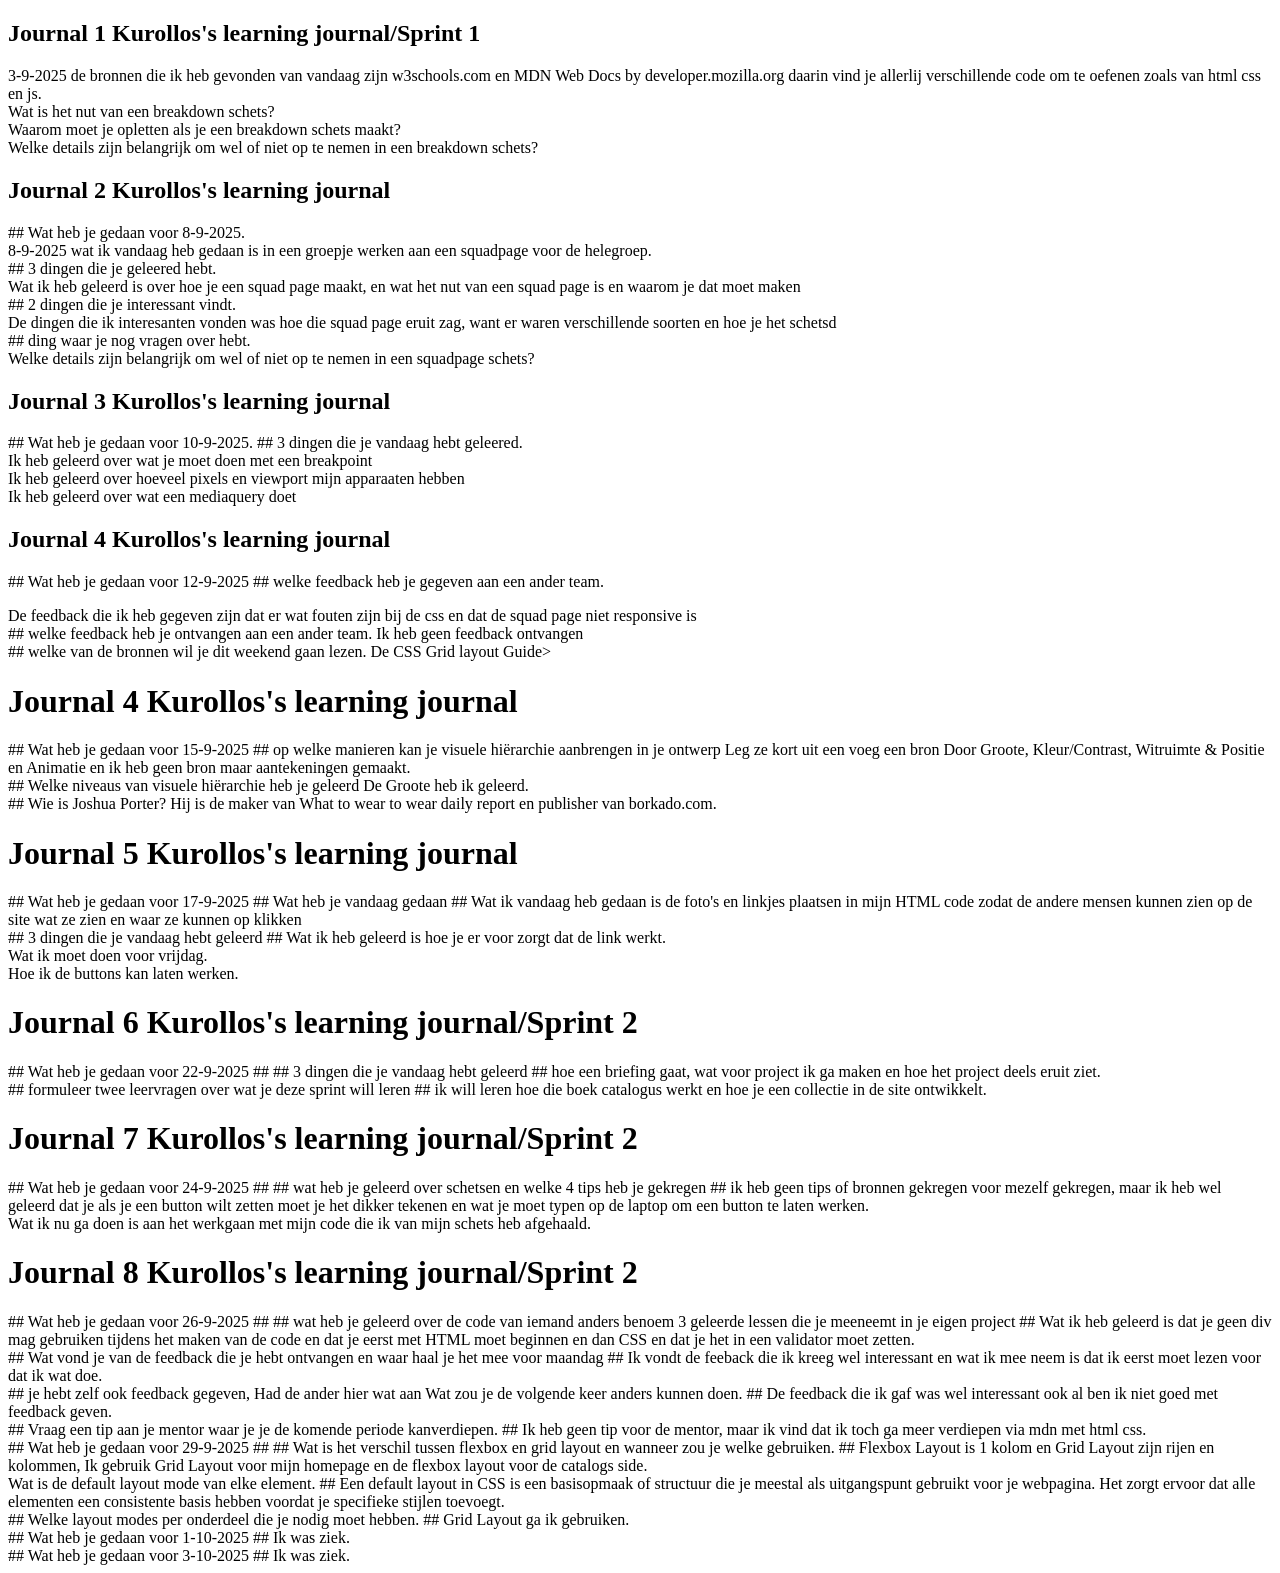
==== docs/index 3-09-2025.html @ 524c2315 "Media query" ====
<!DOCTYPE html>
<html lang="nl">
    <meta charset="UTF-8">
    <meta name="viewport" content="width=device-width, inital-scale=1.0">
    <title>aantekeningen 3-9-2025</title>
    <link rel="stylesheet" href="styles/style.css">
 </head>
 <body>
<article>
<h1>Journal 1 Kurollos's learning journal/Sprint 1</h1> 
</article>3-9-2025 de bronnen die ik heb gevonden van vandaag zijn w3schools.com en MDN Web Docs by developer.mozilla.org daarin vind je allerlij verschillende code om te oefenen zoals van html css en js.
<article>
</article>Wat is het nut van een breakdown schets?<article>
</article>Waarom moet je opletten als je een breakdown schets maakt?<article>
</article>Welke details zijn belangrijk om wel of niet op te nemen in een breakdown schets?<article>
<h1>Journal 2 Kurollos's learning journal </h1> 

## Wat heb je gedaan voor 8-9-2025.
</article>8-9-2025 wat ik vandaag heb gedaan is in een groepje werken aan een squadpage voor de helegroep.
<article>
## 3 dingen die je geleered hebt.
</article>Wat ik heb geleerd is over hoe je een squad page maakt, en wat het nut van een squad page is en waarom je dat moet maken<article>
    
## 2 dingen die je interessant vindt.
</article>De dingen die ik interesanten vonden was hoe die squad page eruit zag, want er waren verschillende soorten en hoe je het schetsd<article>

## ding waar je nog vragen over hebt.
</article>Welke details zijn belangrijk om wel of niet op te nemen in een squadpage schets?<article>

<h1>Journal 3 Kurollos's learning journal </h1> 
## Wat heb je gedaan voor 10-9-2025.

## 3 dingen die je vandaag hebt geleered.

</article>Ik heb geleerd over wat je moet doen met een breakpoint<article>
</article>Ik heb geleerd over hoeveel pixels en viewport mijn apparaaten hebben<article>
</article>Ik heb geleerd over wat een mediaquery doet<article>

<h1>Journal 4 Kurollos's learning journal </h1> 

## Wat heb je gedaan voor 12-9-2025

## welke feedback heb je gegeven aan een ander team.

</article><p></p>De feedback die ik heb gegeven zijn dat er wat fouten zijn bij de css en dat de squad page niet responsive is<article></article>

## welke feedback heb je ontvangen aan een ander team.

</article>Ik heb geen feedback ontvangen<article></article>

## welke van de bronnen wil je dit weekend gaan lezen.

</article>De CSS Grid layout Guide></article>


<h1>Journal 4 Kurollos's learning journal </h1> 

## Wat heb je gedaan voor 15-9-2025

## op welke manieren kan je visuele hiërarchie aanbrengen in je ontwerp Leg ze kort uit een voeg een bron

</article> Door Groote, Kleur/Contrast, Witruimte & Positie en Animatie en ik heb geen bron maar aantekeningen gemaakt.<article></article>

## Welke niveaus van visuele hiërarchie heb je geleerd

</article> De Groote heb ik geleerd.<article></article>

## Wie is Joshua Porter?

</article>Hij is de maker van What to wear to wear daily report en publisher van borkado.com.<article></article>

<h1>Journal 5 Kurollos's learning journal </h1> 

## Wat heb je gedaan voor 17-9-2025

## Wat heb je vandaag gedaan ##

</article>Wat ik vandaag heb gedaan is de foto's en linkjes plaatsen in mijn HTML code zodat de andere mensen kunnen zien op de site wat ze zien en waar ze kunnen op klikken<article></article>

## 3 dingen die je vandaag hebt geleerd ##

</article>Wat ik heb geleerd is hoe je er voor zorgt dat de link werkt.<article></article>

</article>Wat ik moet doen voor vrijdag.<article></article>

</article>Hoe ik de buttons kan laten werken.<article></article>

<h1>Journal 6 Kurollos's learning journal/Sprint 2</h1> 

## Wat heb je gedaan voor 22-9-2025 ##

## 3 dingen die je vandaag hebt geleerd ## 

</article>hoe een briefing gaat, wat voor project ik ga maken en hoe het project deels eruit ziet.<article></article>

## formuleer twee leervragen over wat je deze sprint will leren ## 

</article>ik will leren hoe die boek catalogus werkt en hoe je een collectie in de site ontwikkelt.<article></article>

<h1>Journal 7 Kurollos's learning journal/Sprint 2</h1> 

## Wat heb je gedaan voor 24-9-2025 ##

## wat heb je geleerd over schetsen en welke 4 tips heb je gekregen ##

</article>ik heb geen tips of bronnen gekregen voor mezelf gekregen, maar ik heb wel geleerd dat je als je een button wilt zetten moet je het dikker tekenen en wat je moet typen op de laptop om een button te laten werken.<article></article>

</article>Wat ik nu ga doen is aan het werkgaan met mijn code die ik van mijn schets heb afgehaald.<article></article>

<h1>Journal 8 Kurollos's learning journal/Sprint 2</h1> 

## Wat heb je gedaan voor 26-9-2025 ##

## wat heb je geleerd over de code van iemand anders benoem 3 geleerde lessen die je meeneemt in je eigen project ##

</article>Wat ik heb geleerd is dat je geen div mag gebruiken tijdens het maken van de code en dat je eerst met HTML moet beginnen en dan CSS en dat je het in een validator moet zetten.<article></article>

## Wat vond je van de feedback die je hebt ontvangen en waar haal je het mee voor maandag ##

</article>Ik vondt de feeback die ik kreeg wel interessant en wat ik mee neem is dat ik eerst moet lezen voor dat ik wat doe.<article></article>

## je hebt zelf ook feedback gegeven, Had de ander hier wat aan Wat zou je de volgende keer anders kunnen doen. ##

</article>De feedback die ik gaf was wel interessant ook al ben ik niet goed met feedback geven.<article></article>

## Vraag een tip aan je mentor waar je je de komende periode kanverdiepen. ##

</article>Ik heb geen tip voor de mentor, maar ik vind dat ik toch ga meer verdiepen via mdn met html css.<article></article>

## Wat heb je gedaan voor 29-9-2025 ##

## Wat is het verschil tussen flexbox en grid layout en wanneer zou je welke gebruiken. ##

</article>Flexbox Layout is 1 kolom en Grid Layout zijn rijen en kolommen, Ik gebruik Grid Layout voor mijn homepage en de flexbox layout voor de catalogs side.<article></article>

Wat is de default layout mode van elke element. ##

</article>Een default layout in CSS is een basisopmaak of structuur die je meestal als uitgangspunt gebruikt voor je webpagina. Het zorgt ervoor dat alle elementen een consistente basis hebben voordat je specifieke stijlen toevoegt.<article></article>

## Welke layout modes per onderdeel die je nodig moet hebben. ##

</article>Grid Layout ga ik gebruiken.<article></article>

## Wat heb je gedaan voor 1-10-2025 ##

</article>Ik was ziek.<article></article>

## Wat heb je gedaan voor 3-10-2025 ##

</article>Ik was ziek.<article></article>
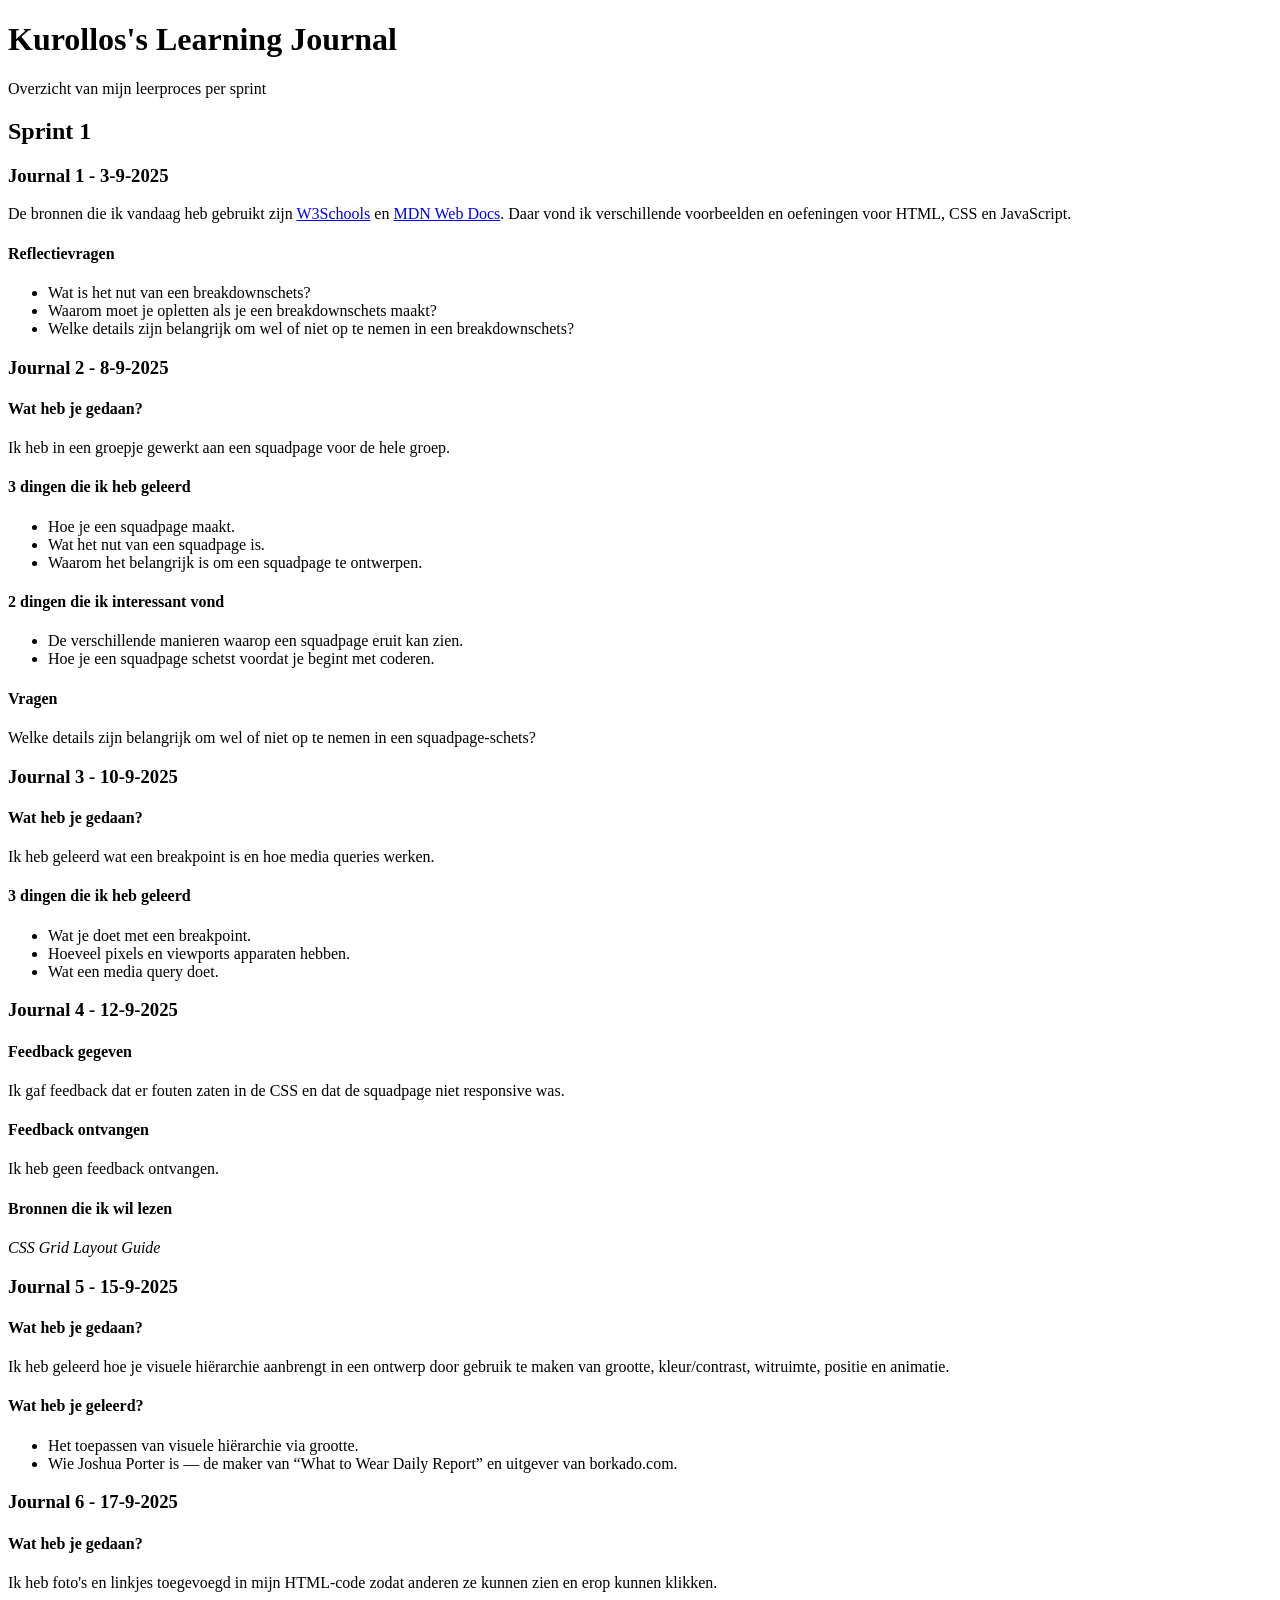
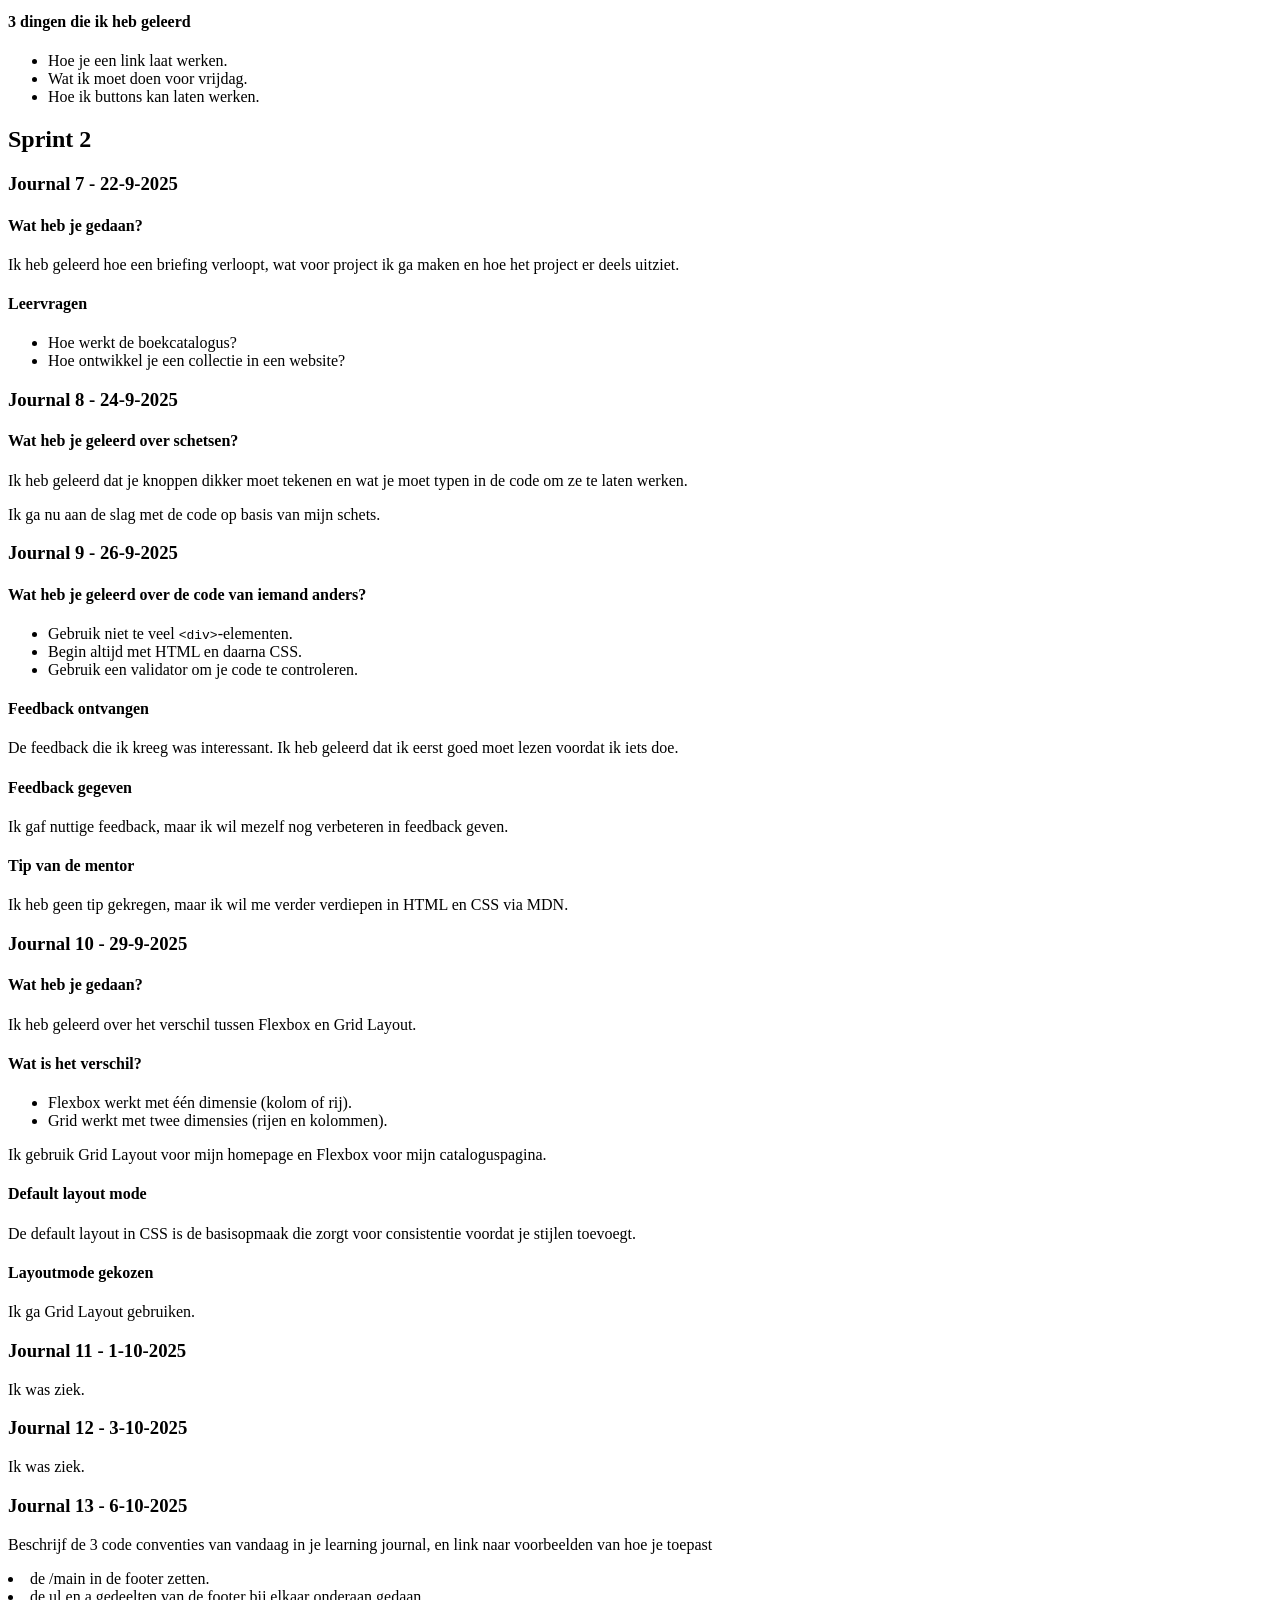
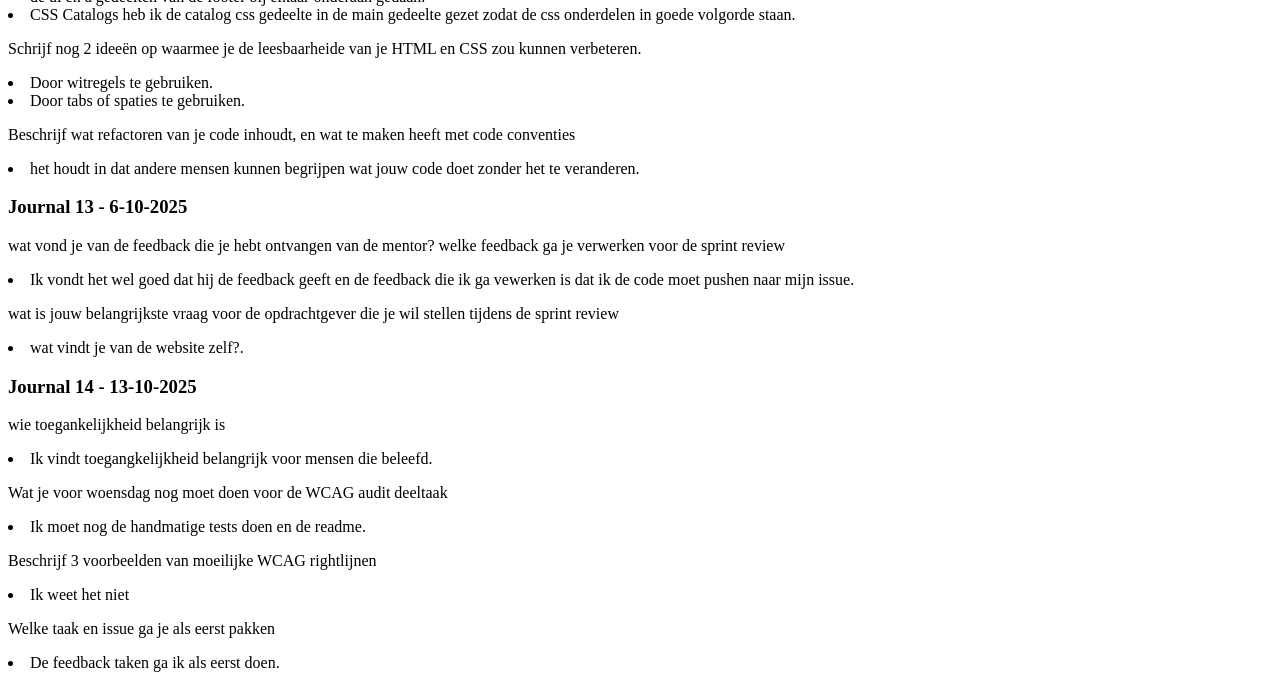
==== commit a88ae071: "afbeeldingen en labels ux.html" ====
--- a/docs/index 3-09-2025.html
+++ b/docs/index 3-09-2025.html
@@ -1,150 +1,221 @@
 <!DOCTYPE html>
 <html lang="nl">
-    <meta charset="UTF-8">
-    <meta name="viewport" content="width=device-width, inital-scale=1.0">
-    <title>aantekeningen 3-9-2025</title>
-    <link rel="stylesheet" href="styles/style.css">
- </head>
- <body>
+<head>
+  <meta charset="UTF-8">
+  <meta name="viewport" content="width=device-width, initial-scale=1.0">
+  <title>Kurollos's Learning Journal</title>
+  <link rel="stylesheet" href="styles/style.css">
+</head>
+<body>
+  <header>
+    <h1>Kurollos's Learning Journal</h1>
+    <p>Overzicht van mijn leerproces per sprint</p>
+  </header>
+
+  <!-- SPRINT 1 -->
+  <section id="sprint-1">
+    <h2>Sprint 1</h2>
+
+    <article>
+      <h3>Journal 1 - 3-9-2025</h3>
+      <p>De bronnen die ik vandaag heb gebruikt zijn <a href="https://www.w3schools.com">W3Schools</a> en <a href="https://developer.mozilla.org">MDN Web Docs</a>. Daar vond ik verschillende voorbeelden en oefeningen voor HTML, CSS en JavaScript.</p>
+
+      <h4>Reflectievragen</h4>
+      <ul>
+        <li>Wat is het nut van een breakdownschets?</li>
+        <li>Waarom moet je opletten als je een breakdownschets maakt?</li>
+        <li>Welke details zijn belangrijk om wel of niet op te nemen in een breakdownschets?</li>
+      </ul>
+    </article>
+
+    <article>
+      <h3>Journal 2 - 8-9-2025</h3>
+      <h4>Wat heb je gedaan?</h4>
+      <p>Ik heb in een groepje gewerkt aan een squadpage voor de hele groep.</p>
+
+      <h4>3 dingen die ik heb geleerd</h4>
+      <ul>
+        <li>Hoe je een squadpage maakt.</li>
+        <li>Wat het nut van een squadpage is.</li>
+        <li>Waarom het belangrijk is om een squadpage te ontwerpen.</li>
+      </ul>
+
+      <h4>2 dingen die ik interessant vond</h4>
+      <ul>
+        <li>De verschillende manieren waarop een squadpage eruit kan zien.</li>
+        <li>Hoe je een squadpage schetst voordat je begint met coderen.</li>
+      </ul>
+
+      <h4>Vragen</h4>
+      <p>Welke details zijn belangrijk om wel of niet op te nemen in een squadpage-schets?</p>
+    </article>
+
+    <article>
+      <h3>Journal 3 - 10-9-2025</h3>
+      <h4>Wat heb je gedaan?</h4>
+      <p>Ik heb geleerd wat een breakpoint is en hoe media queries werken.</p>
+
+      <h4>3 dingen die ik heb geleerd</h4>
+      <ul>
+        <li>Wat je doet met een breakpoint.</li>
+        <li>Hoeveel pixels en viewports apparaten hebben.</li>
+        <li>Wat een media query doet.</li>
+      </ul>
+    </article>
+
+    <article>
+      <h3>Journal 4 - 12-9-2025</h3>
+      <h4>Feedback gegeven</h4>
+      <p>Ik gaf feedback dat er fouten zaten in de CSS en dat de squadpage niet responsive was.</p>
+
+      <h4>Feedback ontvangen</h4>
+      <p>Ik heb geen feedback ontvangen.</p>
+
+      <h4>Bronnen die ik wil lezen</h4>
+      <p><em>CSS Grid Layout Guide</em></p>
+    </article>
+
+    <article>
+      <h3>Journal 5 - 15-9-2025</h3>
+      <h4>Wat heb je gedaan?</h4>
+      <p>Ik heb geleerd hoe je visuele hiërarchie aanbrengt in een ontwerp door gebruik te maken van grootte, kleur/contrast, witruimte, positie en animatie.</p>
+
+      <h4>Wat heb je geleerd?</h4>
+      <ul>
+        <li>Het toepassen van visuele hiërarchie via grootte.</li>
+        <li>Wie Joshua Porter is — de maker van “What to Wear Daily Report” en uitgever van borkado.com.</li>
+      </ul>
+    </article>
+
+    <article>
+      <h3>Journal 6 - 17-9-2025</h3>
+      <h4>Wat heb je gedaan?</h4>
+      <p>Ik heb foto's en linkjes toegevoegd in mijn HTML-code zodat anderen ze kunnen zien en erop kunnen klikken.</p>
+
+      <h4>3 dingen die ik heb geleerd</h4>
+      <ul>
+        <li>Hoe je een link laat werken.</li>
+        <li>Wat ik moet doen voor vrijdag.</li>
+        <li>Hoe ik buttons kan laten werken.</li>
+      </ul>
+    </article>
+  </section>
+
+  <!-- SPRINT 2 -->
+    <h2>Sprint 2</h2>
+
+    <article>
+      <h3>Journal 7 - 22-9-2025</h3>
+      <h4>Wat heb je gedaan?</h4>
+      <p>Ik heb geleerd hoe een briefing verloopt, wat voor project ik ga maken en hoe het project er deels uitziet.</p>
+
+      <h4>Leervragen</h4>
+      <ul>
+        <li>Hoe werkt de boekcatalogus?</li>
+        <li>Hoe ontwikkel je een collectie in een website?</li>
+      </ul>
+    </article>
+
+    <article>
+      <h3>Journal 8 - 24-9-2025</h3>
+      <h4>Wat heb je geleerd over schetsen?</h4>
+      <p>Ik heb geleerd dat je knoppen dikker moet tekenen en wat je moet typen in de code om ze te laten werken.</p>
+      <p>Ik ga nu aan de slag met de code op basis van mijn schets.</p>
+    </article>
+
+    <article>
+      <h3>Journal 9 - 26-9-2025</h3>
+      <h4>Wat heb je geleerd over de code van iemand anders?</h4>
+      <ul>
+        <li>Gebruik niet te veel <code>&lt;div&gt;</code>-elementen.</li>
+        <li>Begin altijd met HTML en daarna CSS.</li>
+        <li>Gebruik een validator om je code te controleren.</li>
+      </ul>
+
+      <h4>Feedback ontvangen</h4>
+      <p>De feedback die ik kreeg was interessant. Ik heb geleerd dat ik eerst goed moet lezen voordat ik iets doe.</p>
+
+      <h4>Feedback gegeven</h4>
+      <p>Ik gaf nuttige feedback, maar ik wil mezelf nog verbeteren in feedback geven.</p>
+
+      <h4>Tip van de mentor</h4>
+      <p>Ik heb geen tip gekregen, maar ik wil me verder verdiepen in HTML en CSS via MDN.</p>
+    </article>
+
+    <article>
+      <h3>Journal 10 - 29-9-2025</h3>
+      <h4>Wat heb je gedaan?</h4>
+      <p>Ik heb geleerd over het verschil tussen Flexbox en Grid Layout.</p>
+
+      <h4>Wat is het verschil?</h4>
+      <ul>
+        <li>Flexbox werkt met één dimensie (kolom of rij).</li>
+        <li>Grid werkt met twee dimensies (rijen en kolommen).</li>
+      </ul>
+
+      <p>Ik gebruik Grid Layout voor mijn homepage en Flexbox voor mijn cataloguspagina.</p>
+
+      <h4>Default layout mode</h4>
+      <p>De default layout in CSS is de basisopmaak die zorgt voor consistentie voordat je stijlen toevoegt.</p>
+
+      <h4>Layoutmode gekozen</h4>
+      <p>Ik ga Grid Layout gebruiken.</p>
+    </article>
+
+    <article>
+      <h3>Journal 11 - 1-10-2025</h3>
+      <p>Ik was ziek.</p>
+    </article>
+
+    <article>
+      <h3>Journal 12 - 3-10-2025</h3>
+      <p>Ik was ziek.</p>
+    </article>
+
+  <article>
+    <h3>Journal 13 - 6-10-2025</h3>
+    <p>Beschrijf de 3 code conventies van vandaag in je learning journal, en link naar voorbeelden van hoe je toepast</p>
+    <p>
+        <li>de /main in de footer zetten.</li>
+        <li>de ul en a gedeelten van de footer bij elkaar onderaan gedaan.</li>
+        <li>CSS Catalogs heb ik de catalog css gedeelte in de main gedeelte gezet zodat de css onderdelen in goede volgorde staan.</li>
+      </ul>
+
+    <p>Schrijf nog 2 ideeën op waarmee je de leesbaarheide van je HTML en CSS zou kunnen verbeteren.</p>
+    <p>
+       <li>Door witregels te gebruiken.</li>
+       <li>Door tabs of spaties te gebruiken.</li>
+
+    <p>Beschrijf wat refactoren van je code inhoudt, en wat te maken heeft met code conventies</p>
+        <li>het houdt in dat andere mensen kunnen begrijpen wat jouw code doet zonder het te veranderen.</li>
+  </article>
+
 <article>
-<h1>Journal 1 Kurollos's learning journal/Sprint 1</h1> 
-</article>3-9-2025 de bronnen die ik heb gevonden van vandaag zijn w3schools.com en MDN Web Docs by developer.mozilla.org daarin vind je allerlij verschillende code om te oefenen zoals van html css en js.
+    <h3>Journal 13 - 6-10-2025</h3>
+    <p>wat vond je van de feedback die je hebt ontvangen van de mentor? welke feedback ga je verwerken voor de sprint review</p>
+        <li> Ik vondt het wel goed dat hij de feedback geeft en de feedback die ik ga vewerken is dat ik de code moet pushen naar mijn issue.</li>
+
+    <p>wat is jouw belangrijkste vraag voor de opdrachtgever die je wil stellen tijdens de sprint review</p>
+       <li>wat vindt je van de website zelf?.</li>
+    </p>
+
+</article>
+
 <article>
-</article>Wat is het nut van een breakdown schets?<article>
-</article>Waarom moet je opletten als je een breakdown schets maakt?<article>
-</article>Welke details zijn belangrijk om wel of niet op te nemen in een breakdown schets?<article>
-<h1>Journal 2 Kurollos's learning journal </h1> 
-
-## Wat heb je gedaan voor 8-9-2025.
-</article>8-9-2025 wat ik vandaag heb gedaan is in een groepje werken aan een squadpage voor de helegroep.
-<article>
-## 3 dingen die je geleered hebt.
-</article>Wat ik heb geleerd is over hoe je een squad page maakt, en wat het nut van een squad page is en waarom je dat moet maken<article>
+    <h3>Journal 14 - 13-10-2025</h3>
+    <p>wie toegankelijkheid belangrijk is</p>
+        <li> Ik vindt toegangkelijkheid belangrijk voor mensen die beleefd.</li>
+
+    <p>Wat je voor woensdag nog moet doen voor de WCAG audit deeltaak</p>
+       <li>Ik moet nog de handmatige tests doen en de readme.</li>
+    </p>
+
+    <p>Beschrijf 3 voorbeelden van moeilijke WCAG rightlijnen</p>
+        <li> Ik weet het niet</li>
+
     
-## 2 dingen die je interessant vindt.
-</article>De dingen die ik interesanten vonden was hoe die squad page eruit zag, want er waren verschillende soorten en hoe je het schetsd<article>
-
-## ding waar je nog vragen over hebt.
-</article>Welke details zijn belangrijk om wel of niet op te nemen in een squadpage schets?<article>
-
-<h1>Journal 3 Kurollos's learning journal </h1> 
-## Wat heb je gedaan voor 10-9-2025.
-
-## 3 dingen die je vandaag hebt geleered.
-
-</article>Ik heb geleerd over wat je moet doen met een breakpoint<article>
-</article>Ik heb geleerd over hoeveel pixels en viewport mijn apparaaten hebben<article>
-</article>Ik heb geleerd over wat een mediaquery doet<article>
-
-<h1>Journal 4 Kurollos's learning journal </h1> 
-
-## Wat heb je gedaan voor 12-9-2025
-
-## welke feedback heb je gegeven aan een ander team.
-
-</article><p></p>De feedback die ik heb gegeven zijn dat er wat fouten zijn bij de css en dat de squad page niet responsive is<article></article>
-
-## welke feedback heb je ontvangen aan een ander team.
-
-</article>Ik heb geen feedback ontvangen<article></article>
-
-## welke van de bronnen wil je dit weekend gaan lezen.
-
-</article>De CSS Grid layout Guide></article>
-
-
-<h1>Journal 4 Kurollos's learning journal </h1> 
-
-## Wat heb je gedaan voor 15-9-2025
-
-## op welke manieren kan je visuele hiërarchie aanbrengen in je ontwerp Leg ze kort uit een voeg een bron
-
-</article> Door Groote, Kleur/Contrast, Witruimte & Positie en Animatie en ik heb geen bron maar aantekeningen gemaakt.<article></article>
-
-## Welke niveaus van visuele hiërarchie heb je geleerd
-
-</article> De Groote heb ik geleerd.<article></article>
-
-## Wie is Joshua Porter?
-
-</article>Hij is de maker van What to wear to wear daily report en publisher van borkado.com.<article></article>
-
-<h1>Journal 5 Kurollos's learning journal </h1> 
-
-## Wat heb je gedaan voor 17-9-2025
-
-## Wat heb je vandaag gedaan ##
-
-</article>Wat ik vandaag heb gedaan is de foto's en linkjes plaatsen in mijn HTML code zodat de andere mensen kunnen zien op de site wat ze zien en waar ze kunnen op klikken<article></article>
-
-## 3 dingen die je vandaag hebt geleerd ##
-
-</article>Wat ik heb geleerd is hoe je er voor zorgt dat de link werkt.<article></article>
-
-</article>Wat ik moet doen voor vrijdag.<article></article>
-
-</article>Hoe ik de buttons kan laten werken.<article></article>
-
-<h1>Journal 6 Kurollos's learning journal/Sprint 2</h1> 
-
-## Wat heb je gedaan voor 22-9-2025 ##
-
-## 3 dingen die je vandaag hebt geleerd ## 
-
-</article>hoe een briefing gaat, wat voor project ik ga maken en hoe het project deels eruit ziet.<article></article>
-
-## formuleer twee leervragen over wat je deze sprint will leren ## 
-
-</article>ik will leren hoe die boek catalogus werkt en hoe je een collectie in de site ontwikkelt.<article></article>
-
-<h1>Journal 7 Kurollos's learning journal/Sprint 2</h1> 
-
-## Wat heb je gedaan voor 24-9-2025 ##
-
-## wat heb je geleerd over schetsen en welke 4 tips heb je gekregen ##
-
-</article>ik heb geen tips of bronnen gekregen voor mezelf gekregen, maar ik heb wel geleerd dat je als je een button wilt zetten moet je het dikker tekenen en wat je moet typen op de laptop om een button te laten werken.<article></article>
-
-</article>Wat ik nu ga doen is aan het werkgaan met mijn code die ik van mijn schets heb afgehaald.<article></article>
-
-<h1>Journal 8 Kurollos's learning journal/Sprint 2</h1> 
-
-## Wat heb je gedaan voor 26-9-2025 ##
-
-## wat heb je geleerd over de code van iemand anders benoem 3 geleerde lessen die je meeneemt in je eigen project ##
-
-</article>Wat ik heb geleerd is dat je geen div mag gebruiken tijdens het maken van de code en dat je eerst met HTML moet beginnen en dan CSS en dat je het in een validator moet zetten.<article></article>
-
-## Wat vond je van de feedback die je hebt ontvangen en waar haal je het mee voor maandag ##
-
-</article>Ik vondt de feeback die ik kreeg wel interessant en wat ik mee neem is dat ik eerst moet lezen voor dat ik wat doe.<article></article>
-
-## je hebt zelf ook feedback gegeven, Had de ander hier wat aan Wat zou je de volgende keer anders kunnen doen. ##
-
-</article>De feedback die ik gaf was wel interessant ook al ben ik niet goed met feedback geven.<article></article>
-
-## Vraag een tip aan je mentor waar je je de komende periode kanverdiepen. ##
-
-</article>Ik heb geen tip voor de mentor, maar ik vind dat ik toch ga meer verdiepen via mdn met html css.<article></article>
-
-## Wat heb je gedaan voor 29-9-2025 ##
-
-## Wat is het verschil tussen flexbox en grid layout en wanneer zou je welke gebruiken. ##
-
-</article>Flexbox Layout is 1 kolom en Grid Layout zijn rijen en kolommen, Ik gebruik Grid Layout voor mijn homepage en de flexbox layout voor de catalogs side.<article></article>
-
-Wat is de default layout mode van elke element. ##
-
-</article>Een default layout in CSS is een basisopmaak of structuur die je meestal als uitgangspunt gebruikt voor je webpagina. Het zorgt ervoor dat alle elementen een consistente basis hebben voordat je specifieke stijlen toevoegt.<article></article>
-
-## Welke layout modes per onderdeel die je nodig moet hebben. ##
-
-</article>Grid Layout ga ik gebruiken.<article></article>
-
-## Wat heb je gedaan voor 1-10-2025 ##
-
-</article>Ik was ziek.<article></article>
-
-## Wat heb je gedaan voor 3-10-2025 ##
-
-</article>Ik was ziek.<article></article>
+    <p>Welke taak en issue ga je als eerst pakken</p>
+       <li>De feedback taken ga ik als eerst doen.</li>
+    </p>
+
+</article>
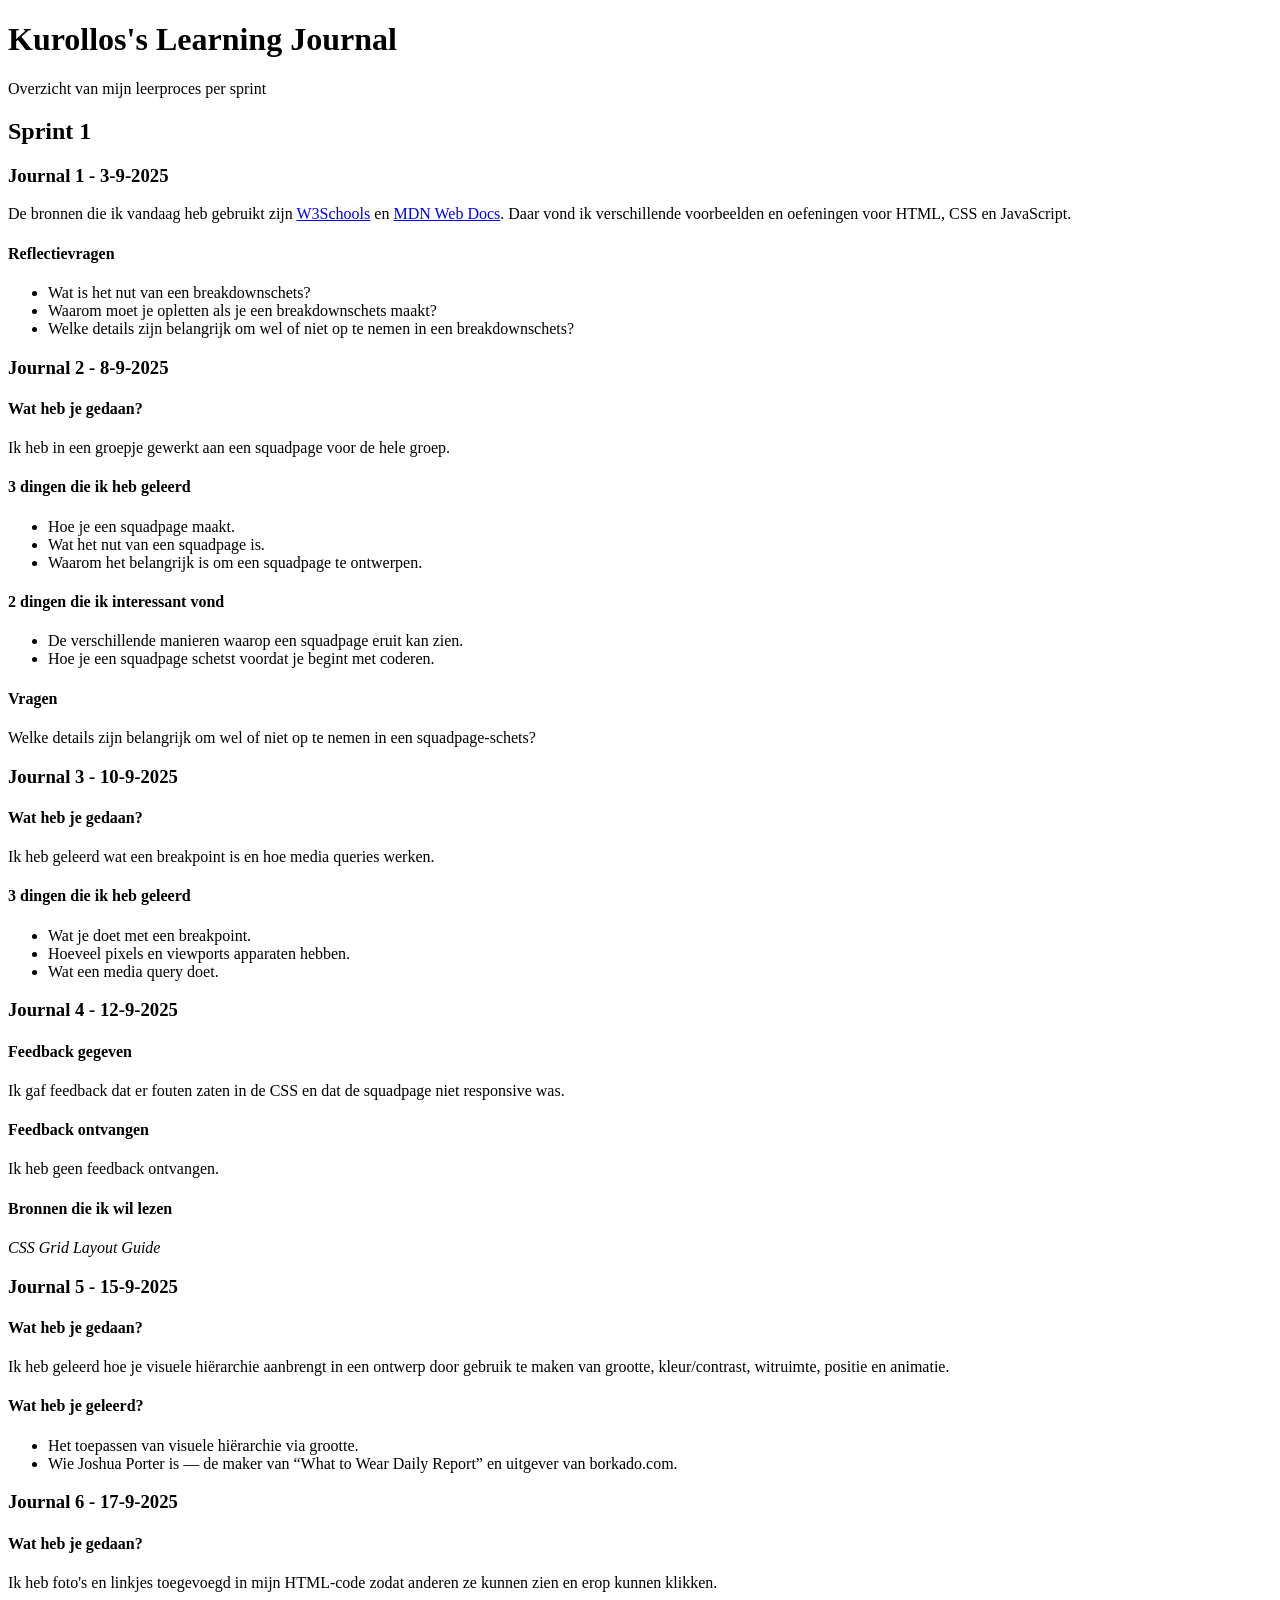
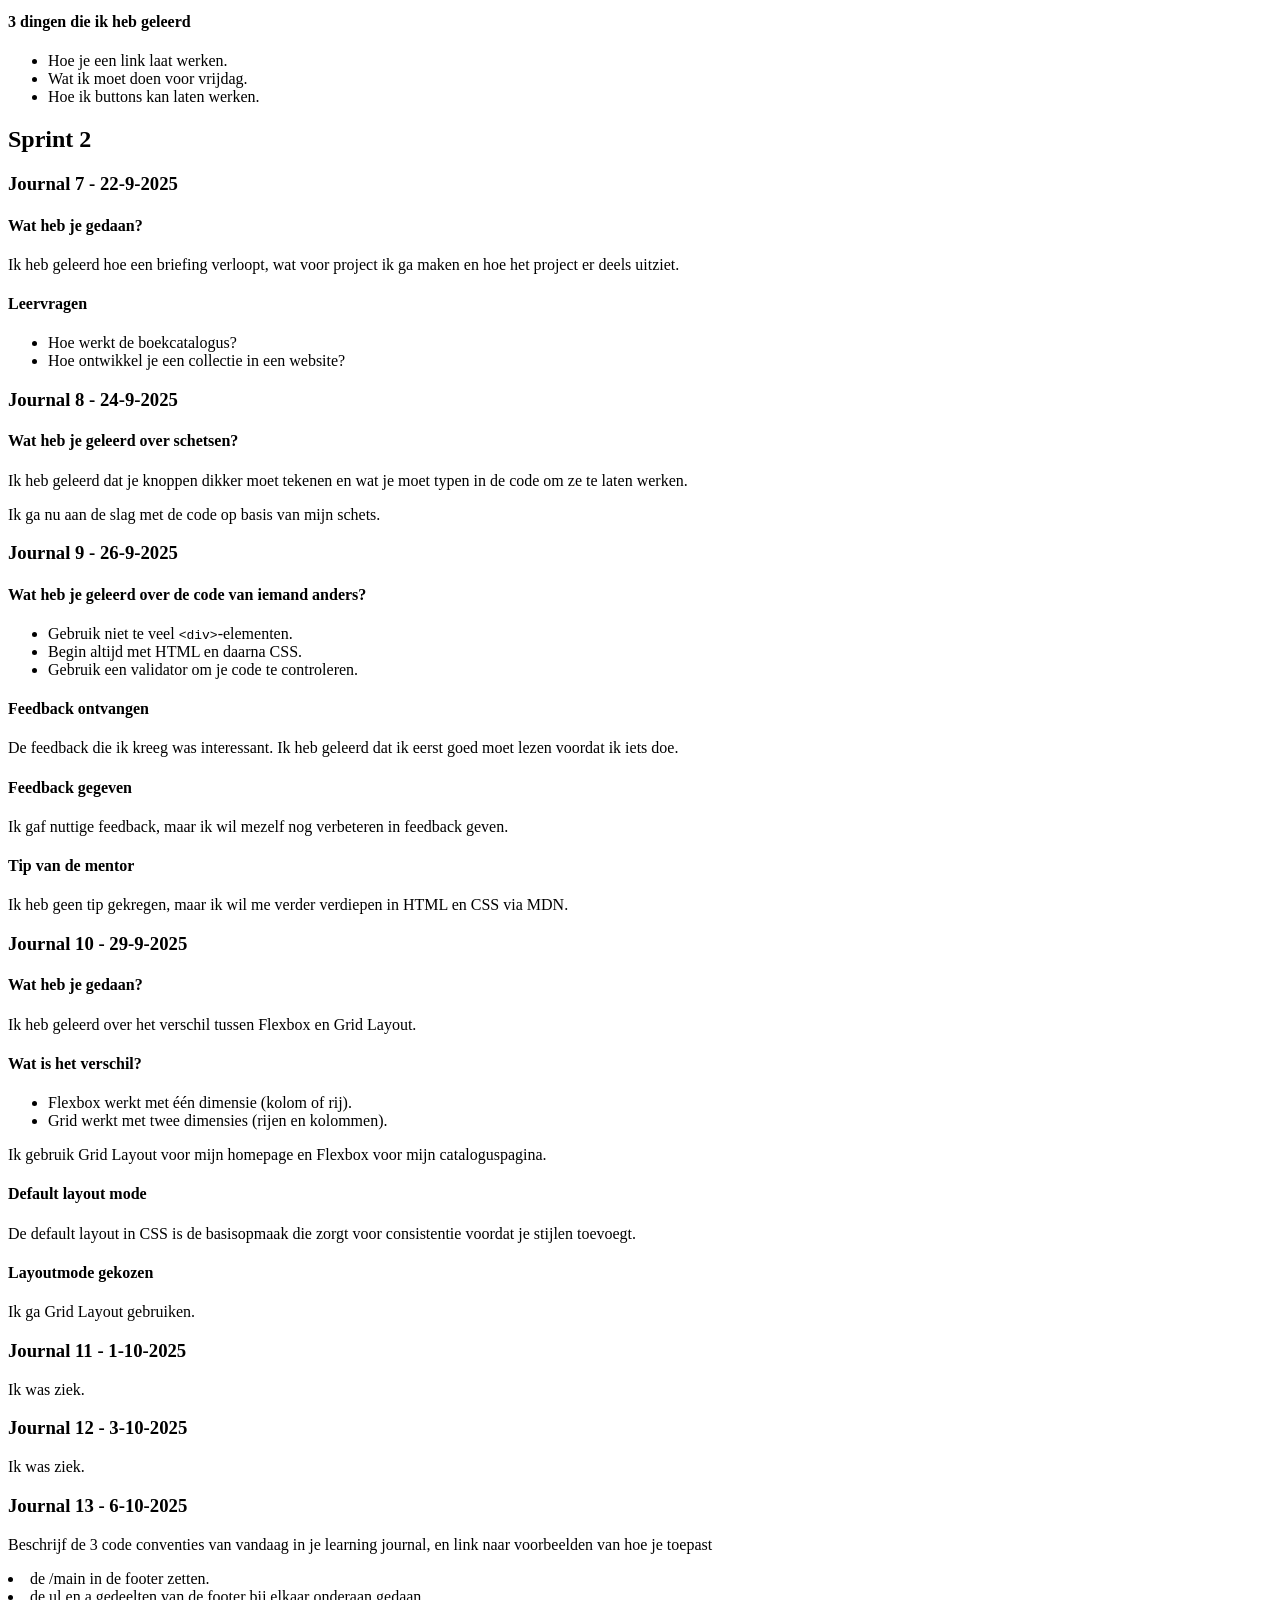
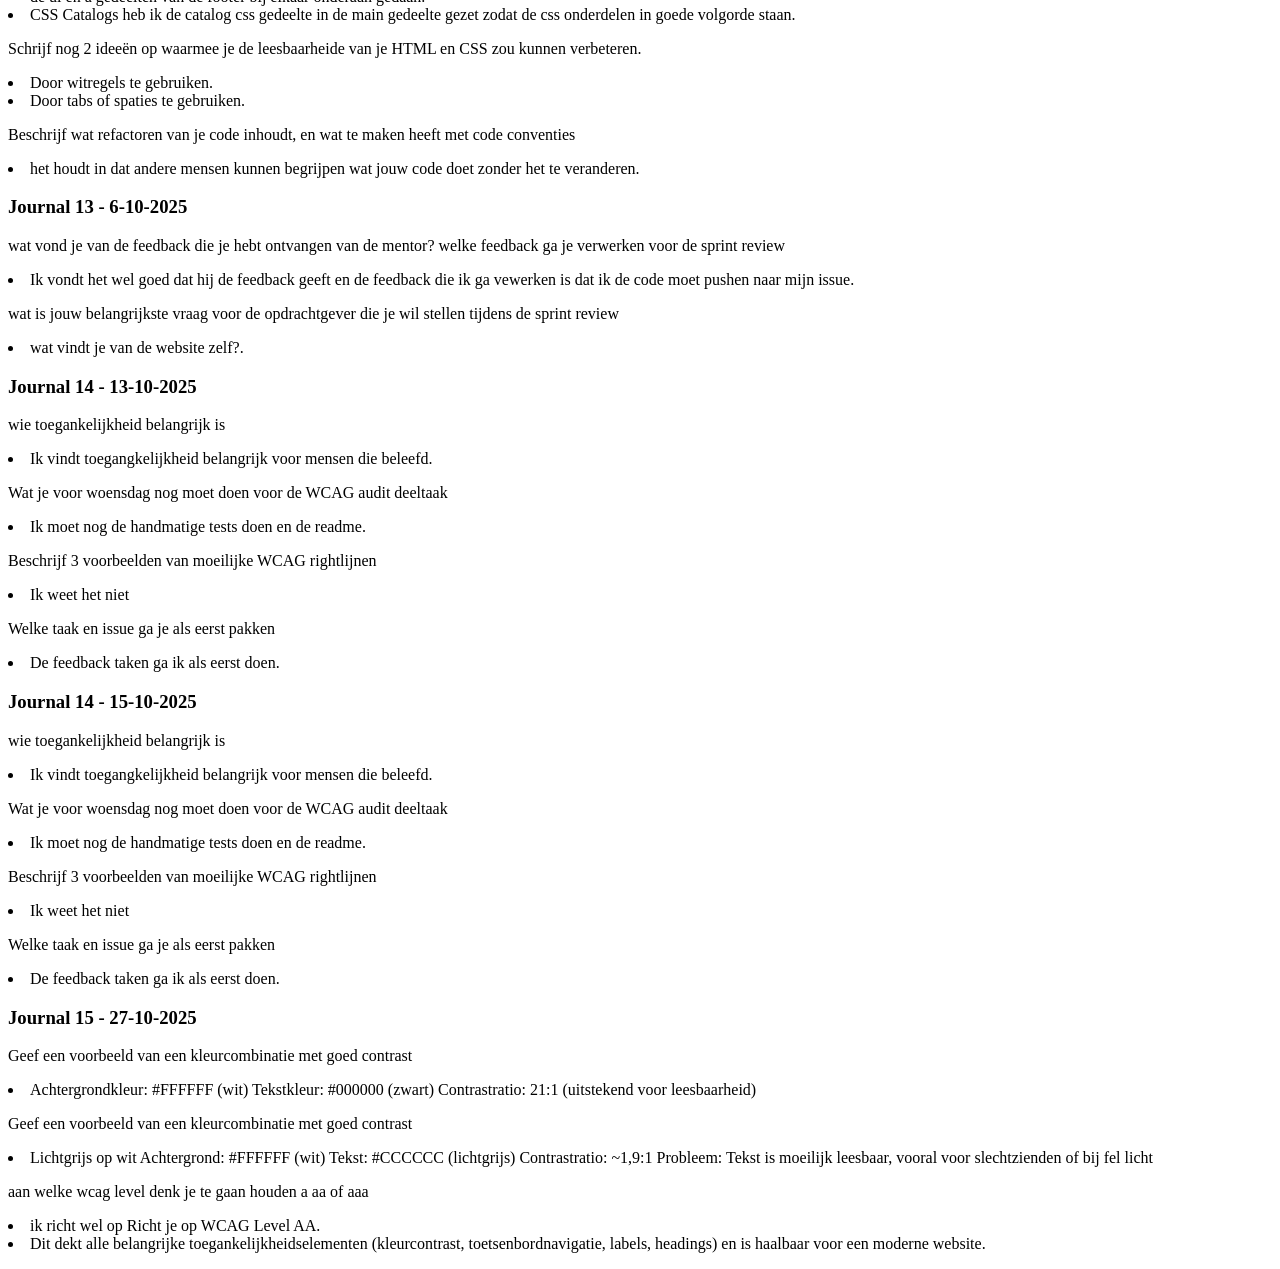
==== commit 921d2f9c: "nieuwe details erbij" ====
--- a/docs/index 3-09-2025.html
+++ b/docs/index 3-09-2025.html
@@ -219,3 +219,42 @@
     </p>
 
 </article>
+
+<article>
+    <h3>Journal 14 - 15-10-2025</h3>
+    <p>wie toegankelijkheid belangrijk is</p>
+        <li> Ik vindt toegangkelijkheid belangrijk voor mensen die beleefd.</li>
+
+    <p>Wat je voor woensdag nog moet doen voor de WCAG audit deeltaak</p>
+       <li>Ik moet nog de handmatige tests doen en de readme.</li>
+    </p>
+
+    <p>Beschrijf 3 voorbeelden van moeilijke WCAG rightlijnen</p>
+        <li> Ik weet het niet</li>
+
+    
+    <p>Welke taak en issue ga je als eerst pakken</p>
+       <li>De feedback taken ga ik als eerst doen.</li>
+    </p>
+
+</article>
+
+<h3>Journal 15 - 27-10-2025</h3>
+    <p>Geef een voorbeeld van een kleurcombinatie met goed contrast</p>
+        <li> Achtergrondkleur: #FFFFFF (wit)
+             Tekstkleur: #000000 (zwart)
+            Contrastratio: 21:1  (uitstekend voor leesbaarheid)</li>
+
+    <p>Geef een voorbeeld van een kleurcombinatie met goed contrast</p>
+       <li>Lichtgrijs op wit
+       Achtergrond: #FFFFFF (wit)
+       Tekst: #CCCCCC (lichtgrijs)
+       Contrastratio: ~1,9:1 
+       Probleem: Tekst is moeilijk leesbaar, vooral voor slechtzienden of bij fel licht</li>
+    </p>
+
+    <p>aan welke wcag level denk je te gaan houden a aa of aaa</p>
+        <li> ik richt wel op Richt je op WCAG Level AA.
+        <li>Dit dekt alle belangrijke toegankelijkheidselementen (kleurcontrast, toetsenbordnavigatie, labels, headings) en is haalbaar voor een moderne website.</li>
+  </p>
+
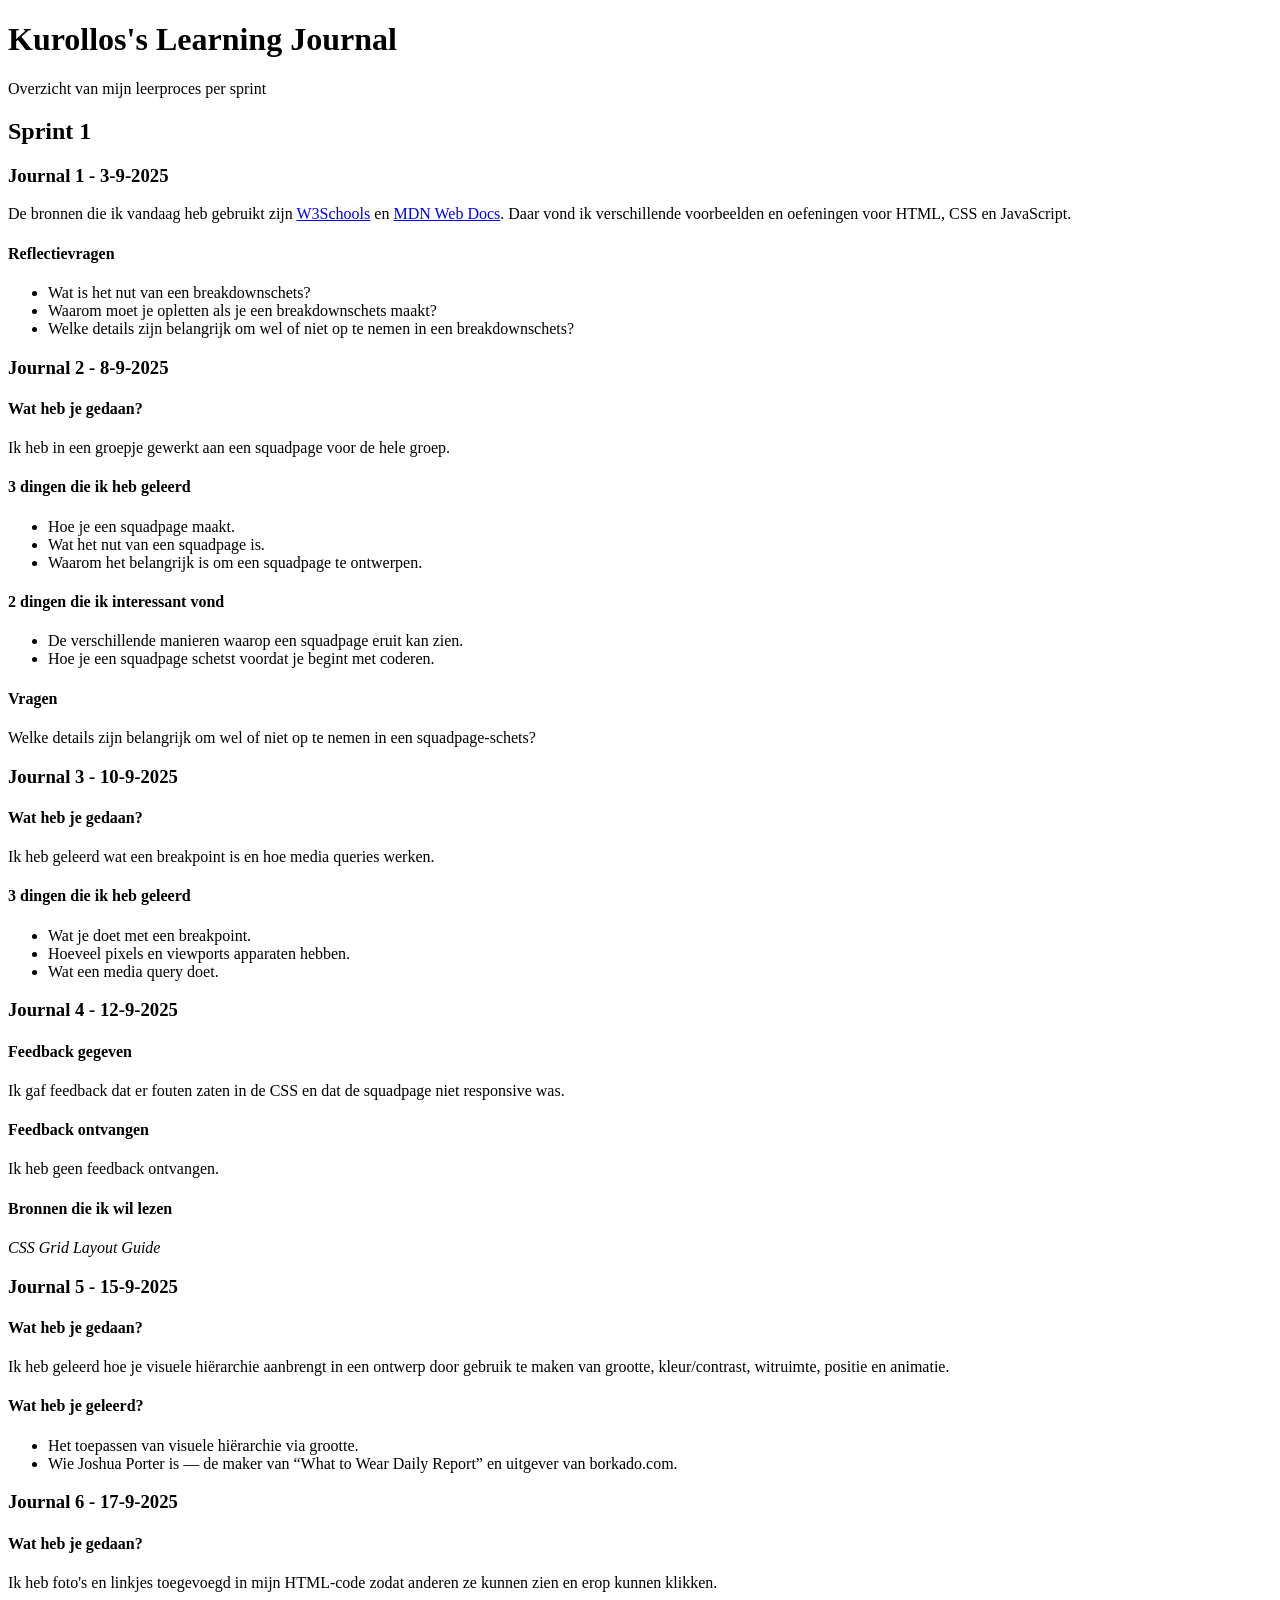
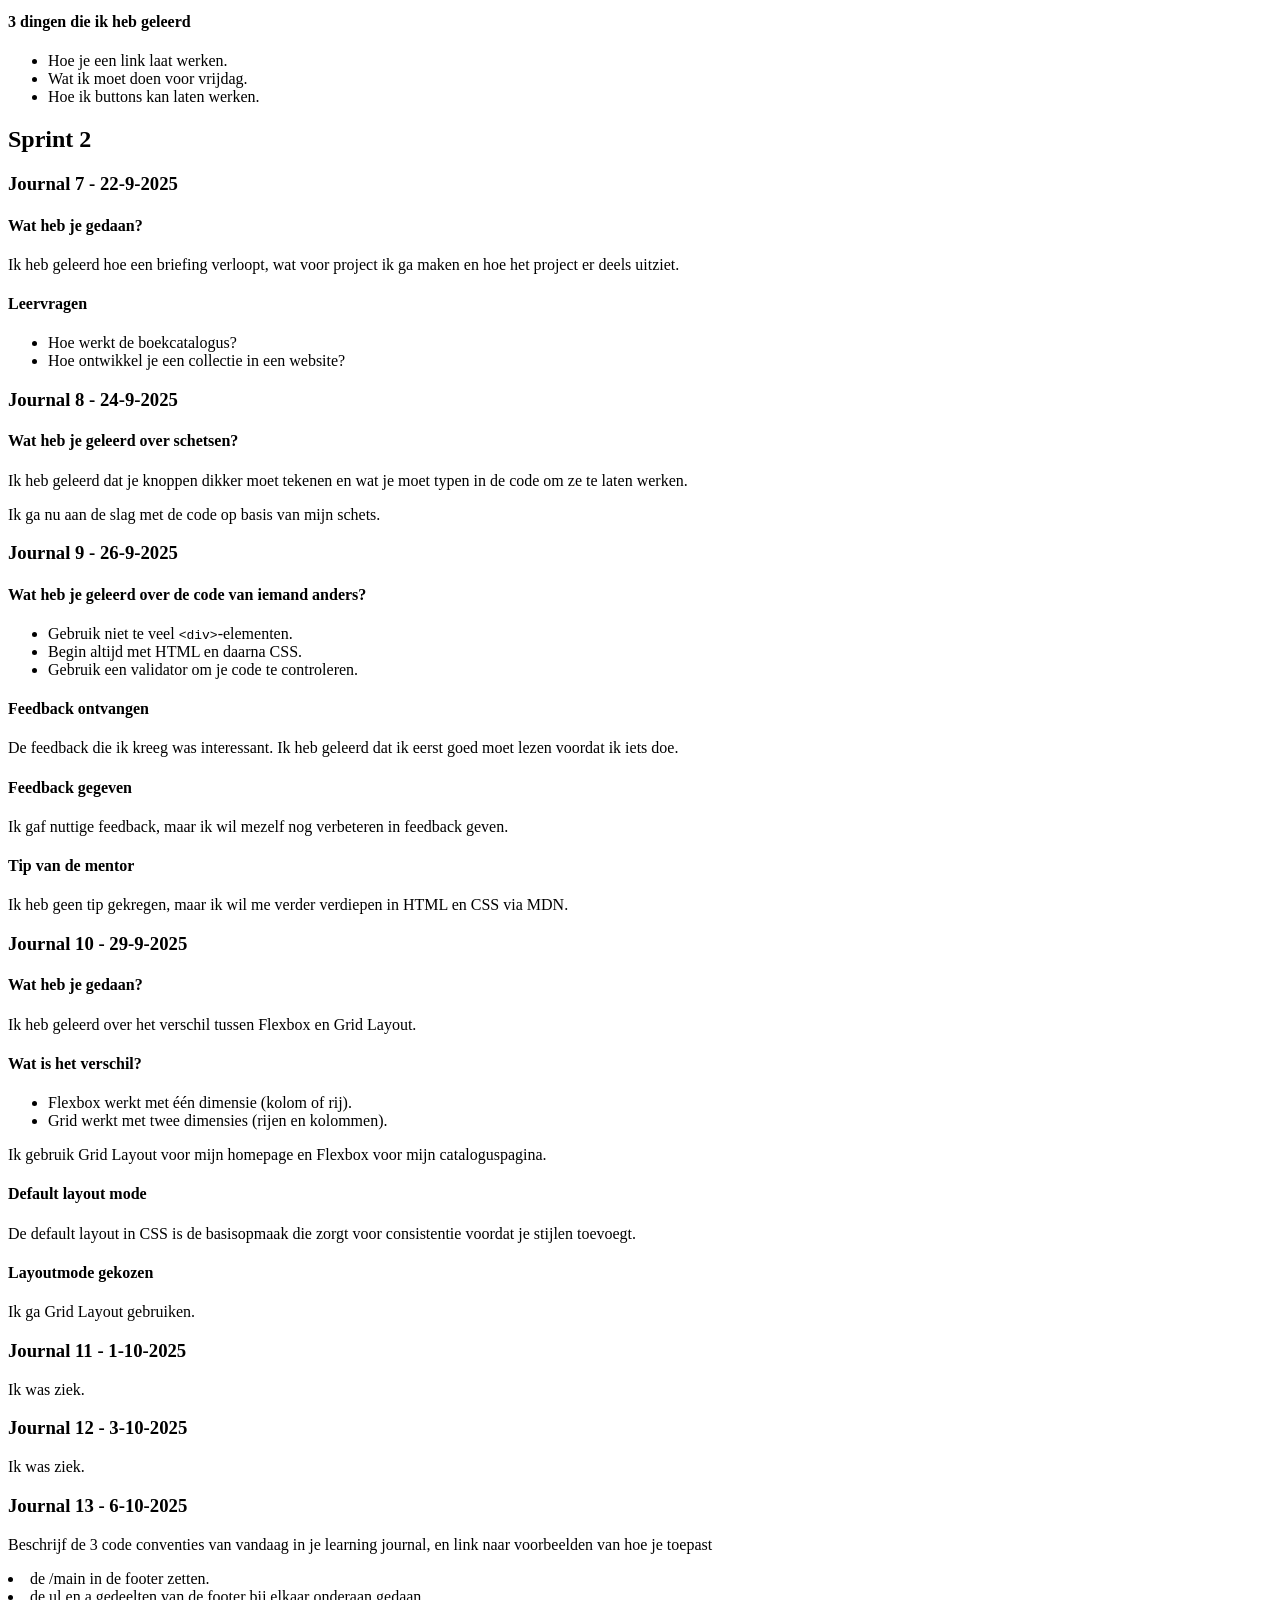
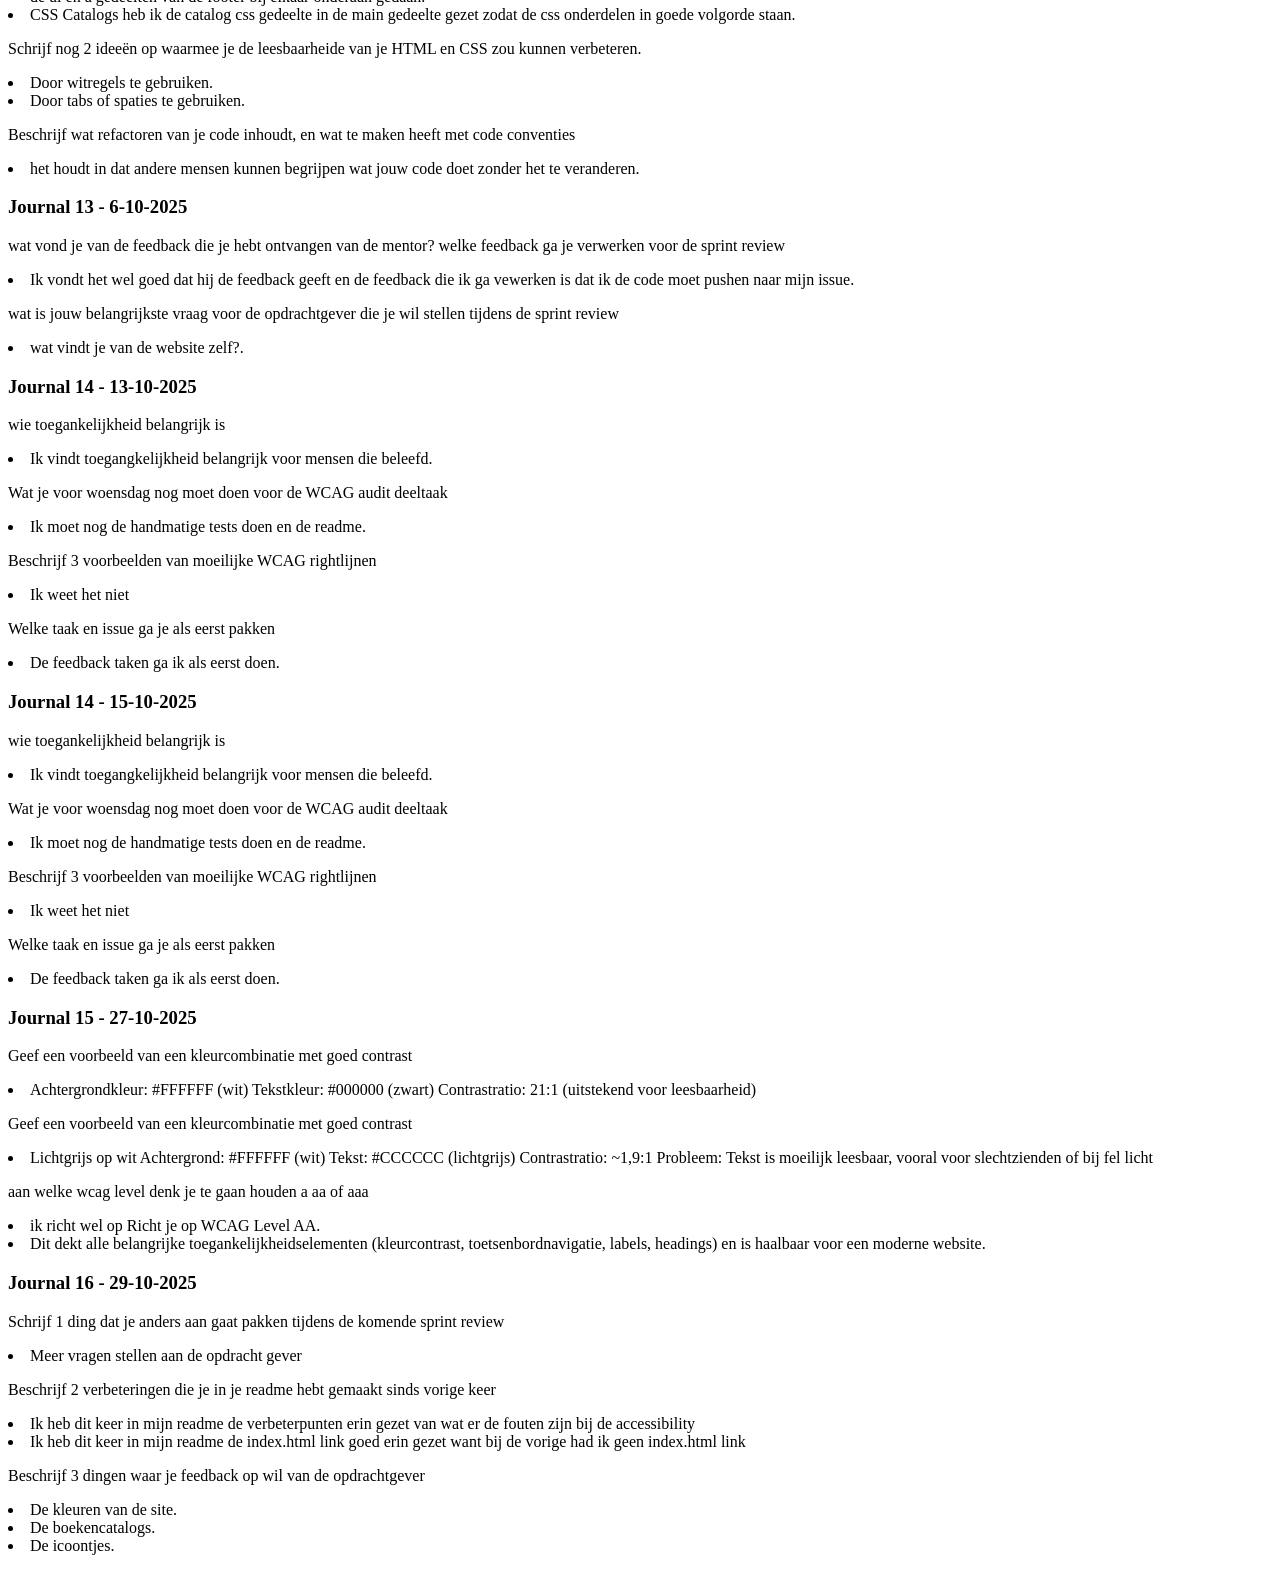
==== commit 7a181e36: "Nieuwe toevoegingen voor mijn i love web" ====
--- a/docs/index 3-09-2025.html
+++ b/docs/index 3-09-2025.html
@@ -239,6 +239,8 @@
 
 </article>
 
+
+<article>
 <h3>Journal 15 - 27-10-2025</h3>
     <p>Geef een voorbeeld van een kleurcombinatie met goed contrast</p>
         <li> Achtergrondkleur: #FFFFFF (wit)
@@ -257,4 +259,21 @@
         <li> ik richt wel op Richt je op WCAG Level AA.
         <li>Dit dekt alle belangrijke toegankelijkheidselementen (kleurcontrast, toetsenbordnavigatie, labels, headings) en is haalbaar voor een moderne website.</li>
   </p>
-
+</article>
+
+<article>
+<h3>Journal 16 - 29-10-2025</h3>
+    <p>Schrijf 1 ding dat je anders aan gaat pakken tijdens de komende sprint review</p>
+        <li>Meer vragen stellen aan de opdracht gever </li>
+
+    <p>Beschrijf 2 verbeteringen die je in je readme hebt gemaakt sinds vorige keer</p>
+       <li>Ik heb dit keer in mijn readme de verbeterpunten erin gezet van wat er de fouten zijn bij de accessibility</li>
+       <li>Ik heb dit keer in mijn readme de index.html link goed erin gezet want bij de vorige had ik geen index.html link</li>
+    </p>
+
+    <p>Beschrijf 3 dingen waar je feedback op wil van de opdrachtgever</p>
+        <li>De kleuren van de site.</li>
+        <li>De boekencatalogs.</li>
+        <li>De icoontjes.</li>
+  </p>
+  </article>
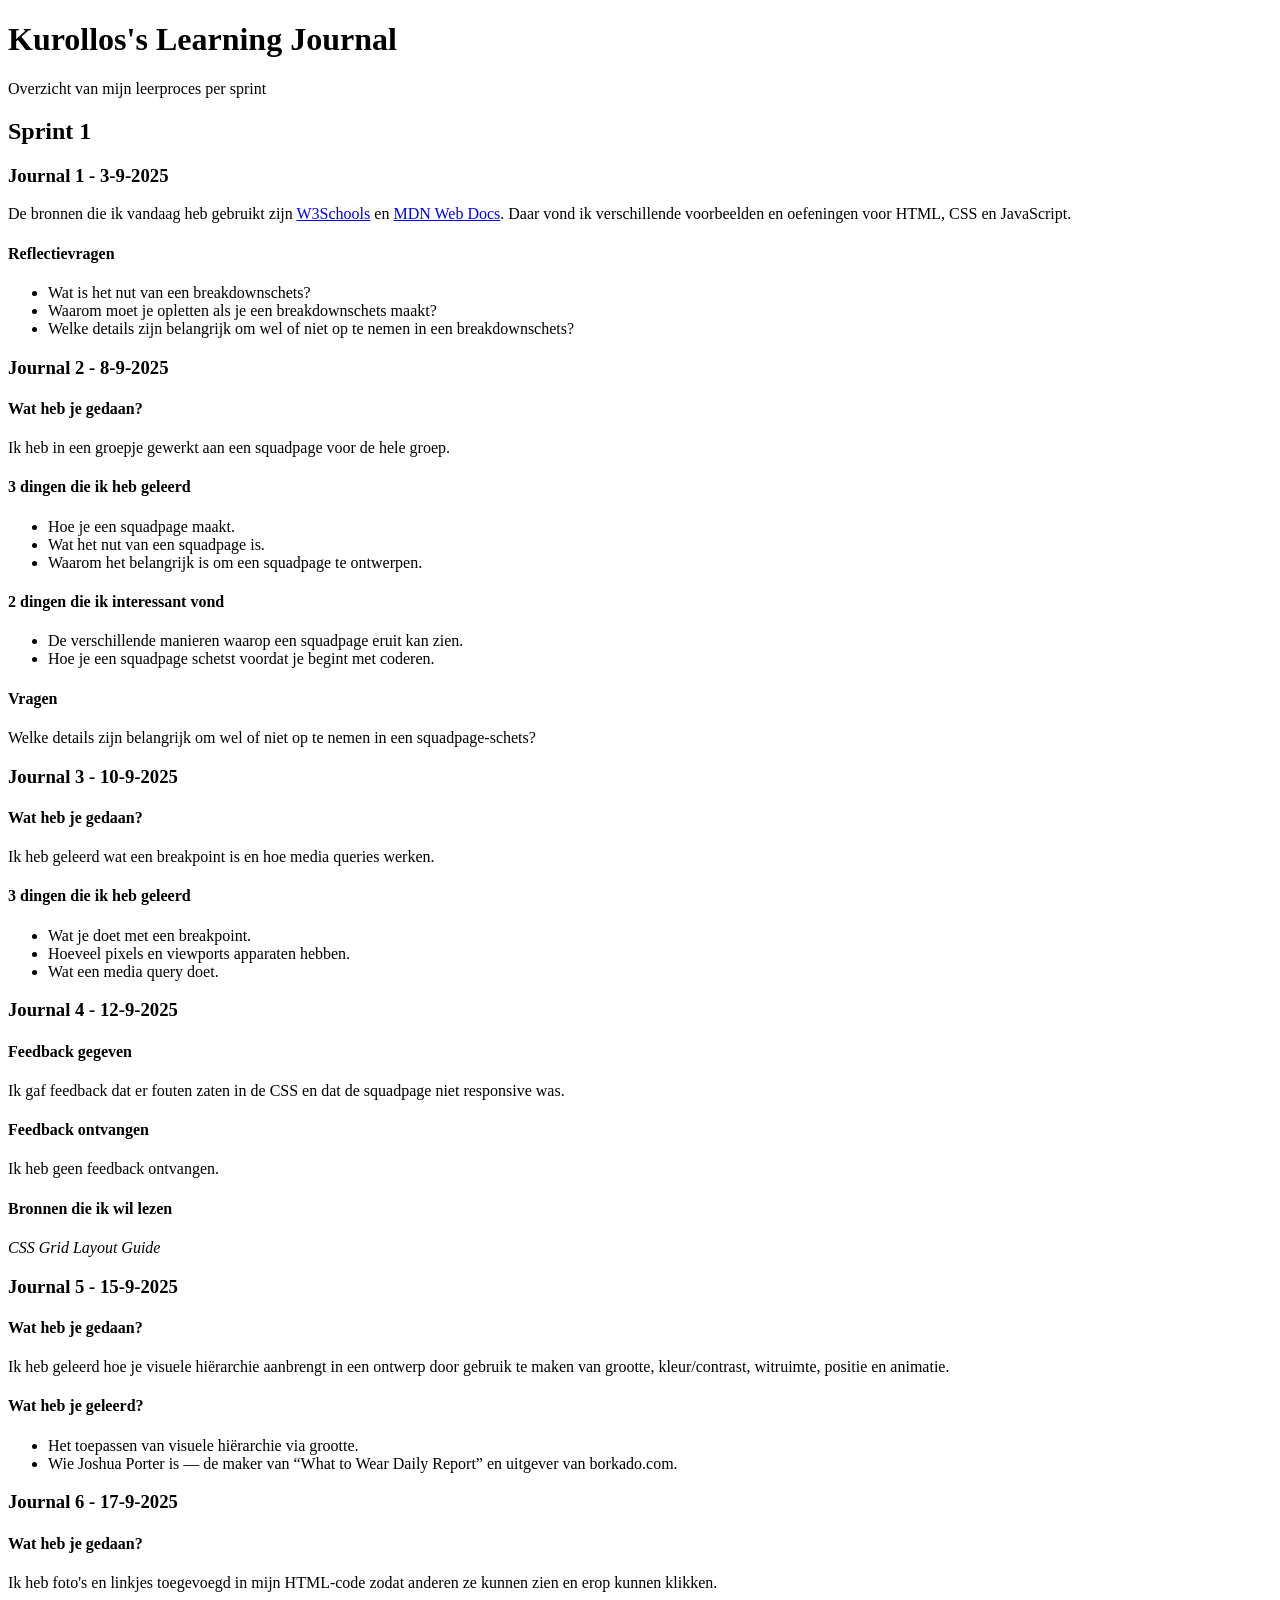
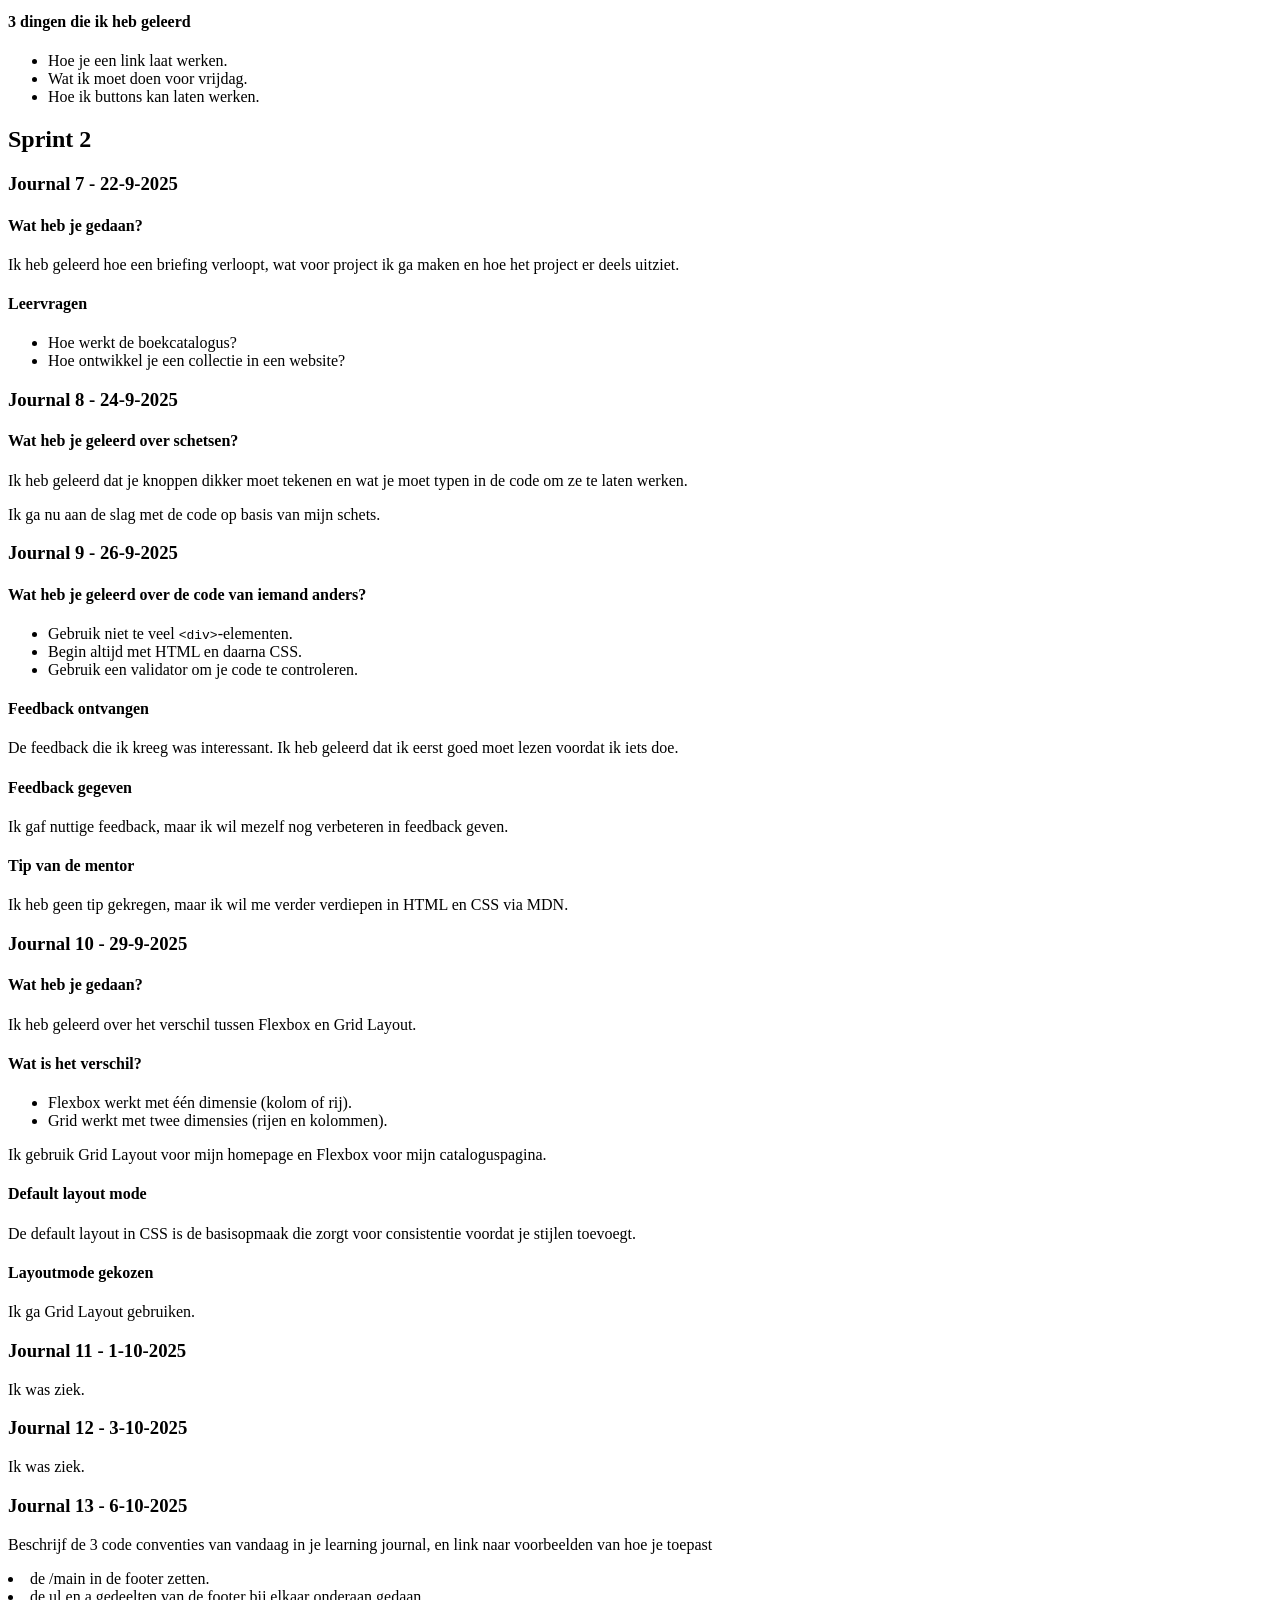
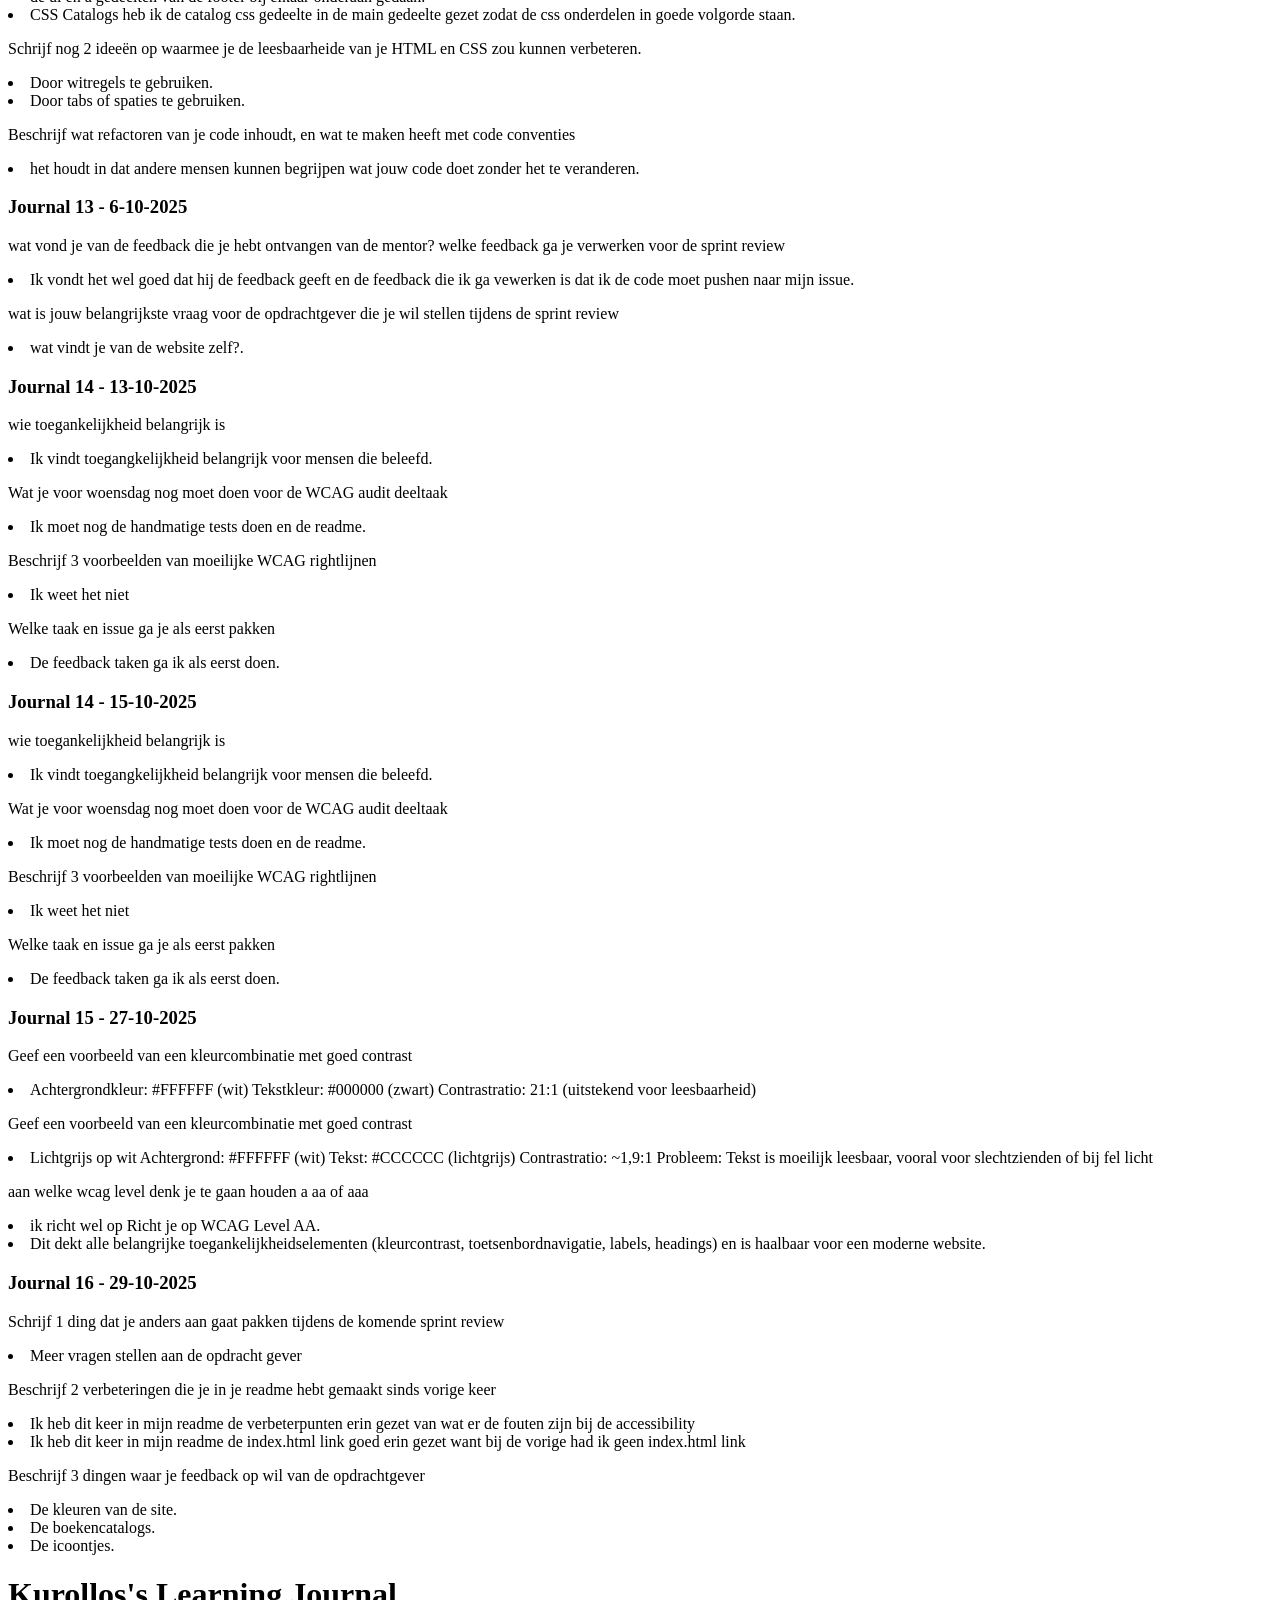
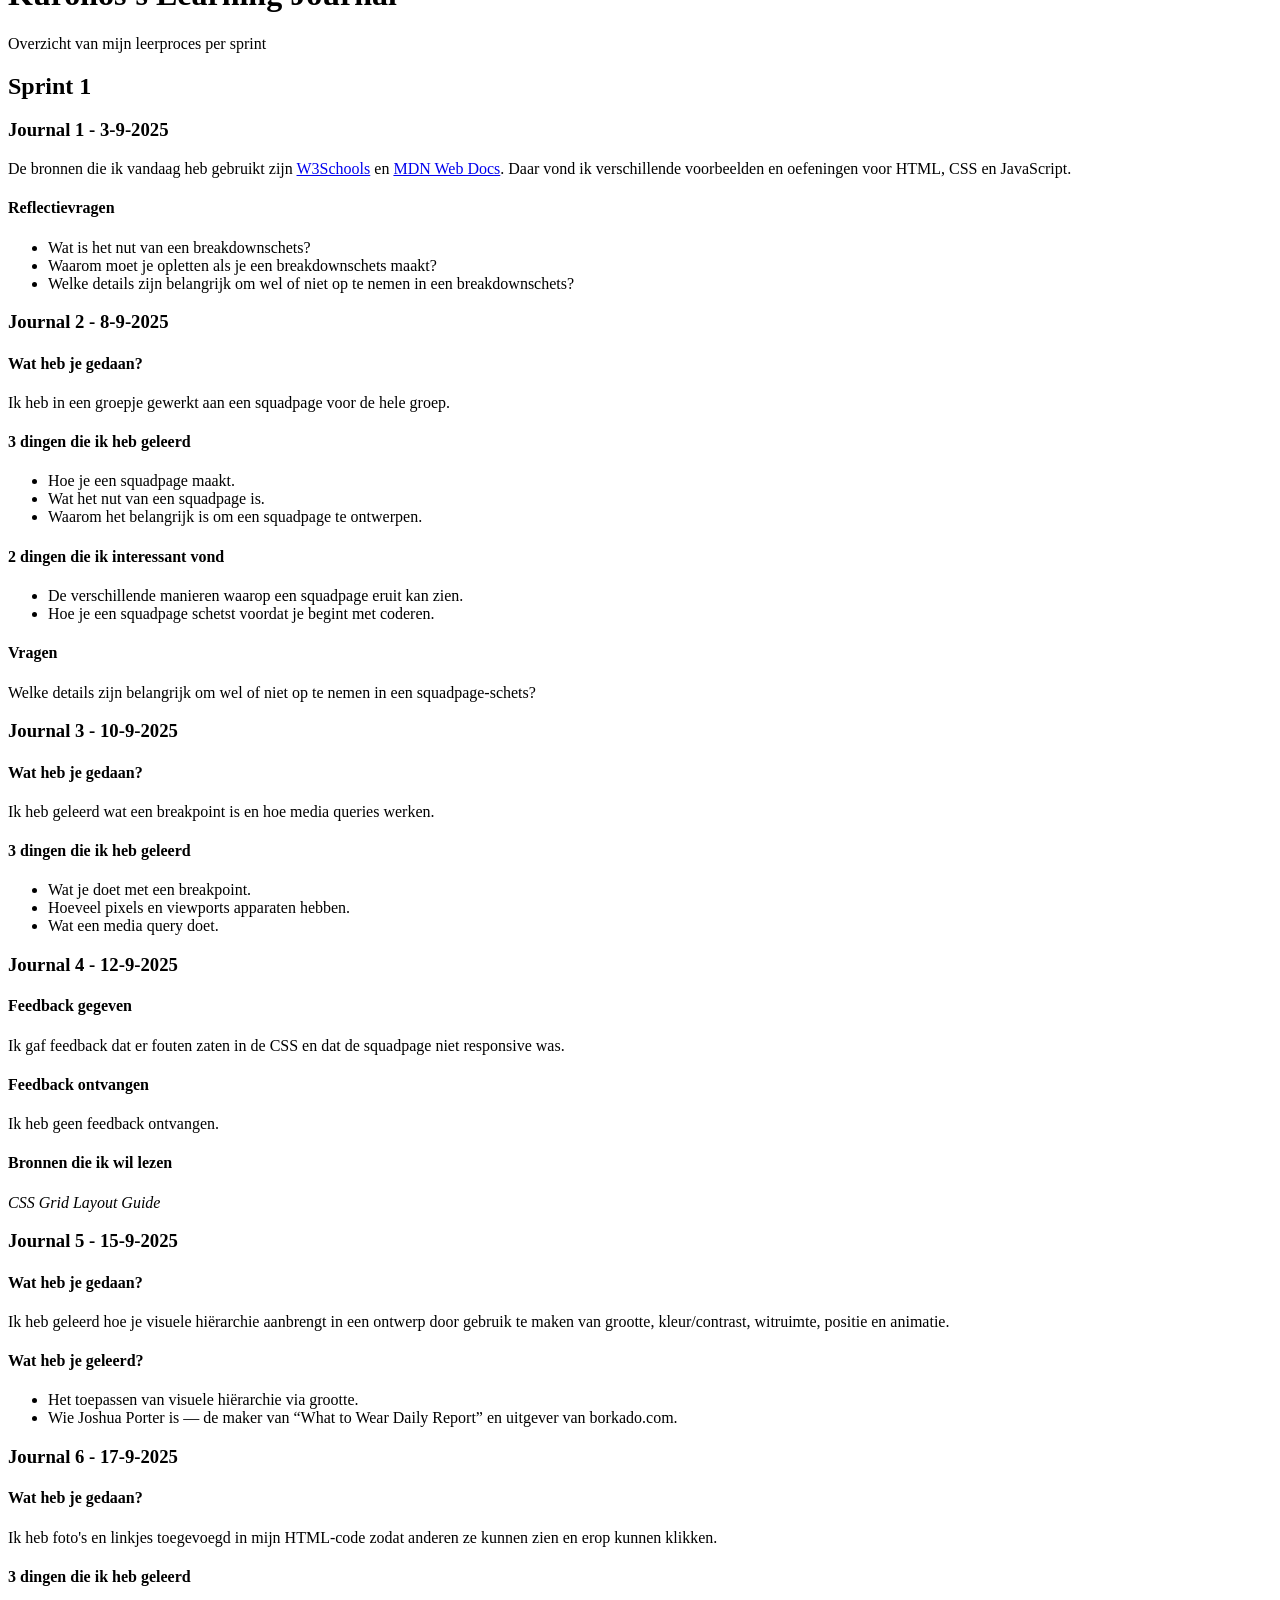
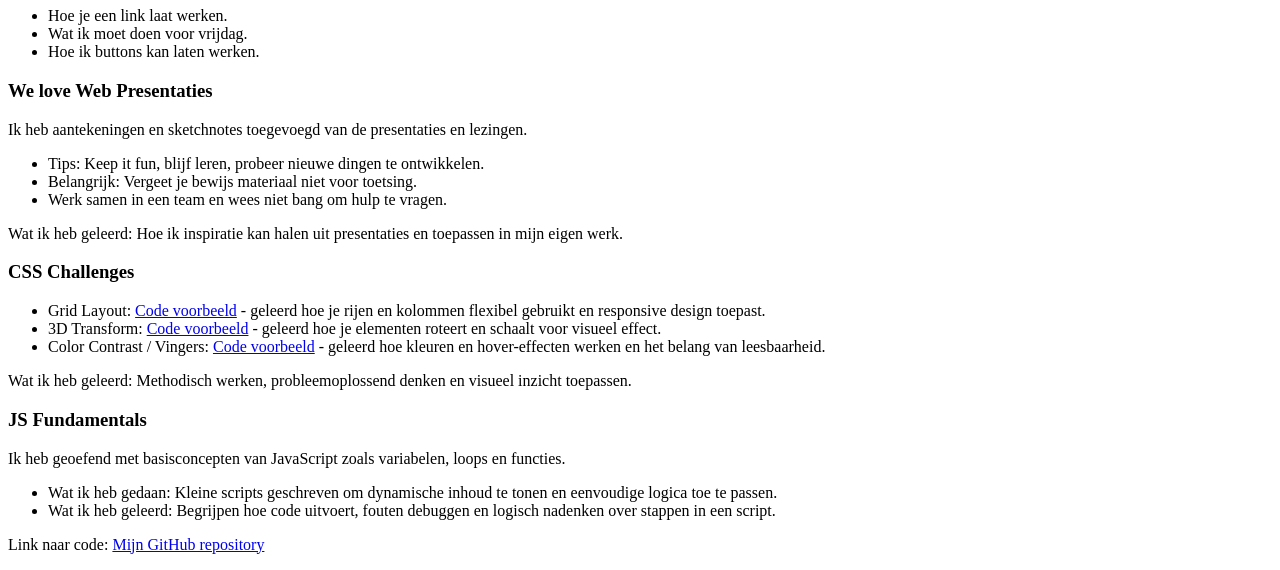
==== commit 6cb38a3f: "nieuwe aanpassingen" ====
--- a/docs/index 3-09-2025.html
+++ b/docs/index 3-09-2025.html
@@ -276,4 +276,134 @@
         <li>De boekencatalogs.</li>
         <li>De icoontjes.</li>
   </p>
-  </article>+  </article>
+
+  <!DOCTYPE html>
+<html lang="nl">
+<head>
+  <meta charset="UTF-8">
+  <meta name="viewport" content="width=device-width, initial-scale=1.0">
+  <title>Kurollos's Learning Journal</title>
+  <link rel="stylesheet" href="styles/style.css">
+</head>
+<body>
+  <header>
+    <h1>Kurollos's Learning Journal</h1>
+    <p>Overzicht van mijn leerproces per sprint</p>
+  </header>
+
+  <!-- SPRINT 1 -->
+  <section id="sprint-1">
+    <h2>Sprint 1</h2>
+
+    <!-- Bestaande journals 1 t/m 6 -->
+    <article>
+      <h3>Journal 1 - 3-9-2025</h3>
+      <p>De bronnen die ik vandaag heb gebruikt zijn <a href="https://www.w3schools.com">W3Schools</a> en <a href="https://developer.mozilla.org">MDN Web Docs</a>. Daar vond ik verschillende voorbeelden en oefeningen voor HTML, CSS en JavaScript.</p>
+      <h4>Reflectievragen</h4>
+      <ul>
+        <li>Wat is het nut van een breakdownschets?</li>
+        <li>Waarom moet je opletten als je een breakdownschets maakt?</li>
+        <li>Welke details zijn belangrijk om wel of niet op te nemen in een breakdownschets?</li>
+      </ul>
+    </article>
+
+    <article>
+      <h3>Journal 2 - 8-9-2025</h3>
+      <h4>Wat heb je gedaan?</h4>
+      <p>Ik heb in een groepje gewerkt aan een squadpage voor de hele groep.</p>
+      <h4>3 dingen die ik heb geleerd</h4>
+      <ul>
+        <li>Hoe je een squadpage maakt.</li>
+        <li>Wat het nut van een squadpage is.</li>
+        <li>Waarom het belangrijk is om een squadpage te ontwerpen.</li>
+      </ul>
+      <h4>2 dingen die ik interessant vond</h4>
+      <ul>
+        <li>De verschillende manieren waarop een squadpage eruit kan zien.</li>
+        <li>Hoe je een squadpage schetst voordat je begint met coderen.</li>
+      </ul>
+      <h4>Vragen</h4>
+      <p>Welke details zijn belangrijk om wel of niet op te nemen in een squadpage-schets?</p>
+    </article>
+
+    <article>
+      <h3>Journal 3 - 10-9-2025</h3>
+      <h4>Wat heb je gedaan?</h4>
+      <p>Ik heb geleerd wat een breakpoint is en hoe media queries werken.</p>
+      <h4>3 dingen die ik heb geleerd</h4>
+      <ul>
+        <li>Wat je doet met een breakpoint.</li>
+        <li>Hoeveel pixels en viewports apparaten hebben.</li>
+        <li>Wat een media query doet.</li>
+      </ul>
+    </article>
+
+    <article>
+      <h3>Journal 4 - 12-9-2025</h3>
+      <h4>Feedback gegeven</h4>
+      <p>Ik gaf feedback dat er fouten zaten in de CSS en dat de squadpage niet responsive was.</p>
+      <h4>Feedback ontvangen</h4>
+      <p>Ik heb geen feedback ontvangen.</p>
+      <h4>Bronnen die ik wil lezen</h4>
+      <p><em>CSS Grid Layout Guide</em></p>
+    </article>
+
+    <article>
+      <h3>Journal 5 - 15-9-2025</h3>
+      <h4>Wat heb je gedaan?</h4>
+      <p>Ik heb geleerd hoe je visuele hiërarchie aanbrengt in een ontwerp door gebruik te maken van grootte, kleur/contrast, witruimte, positie en animatie.</p>
+      <h4>Wat heb je geleerd?</h4>
+      <ul>
+        <li>Het toepassen van visuele hiërarchie via grootte.</li>
+        <li>Wie Joshua Porter is — de maker van “What to Wear Daily Report” en uitgever van borkado.com.</li>
+      </ul>
+    </article>
+
+    <article>
+      <h3>Journal 6 - 17-9-2025</h3>
+      <h4>Wat heb je gedaan?</h4>
+      <p>Ik heb foto's en linkjes toegevoegd in mijn HTML-code zodat anderen ze kunnen zien en erop kunnen klikken.</p>
+      <h4>3 dingen die ik heb geleerd</h4>
+      <ul>
+        <li>Hoe je een link laat werken.</li>
+        <li>Wat ik moet doen voor vrijdag.</li>
+        <li>Hoe ik buttons kan laten werken.</li>
+      </ul>
+    </article>
+  </section>
+
+
+    <article>
+      <h3>We love Web Presentaties</h3>
+      <p>Ik heb aantekeningen en sketchnotes toegevoegd van de presentaties en lezingen.</p>
+      <ul>
+        <li>Tips: Keep it fun, blijf leren, probeer nieuwe dingen te ontwikkelen.</li>
+        <li>Belangrijk: Vergeet je bewijs materiaal niet voor toetsing.</li>
+        <li>Werk samen in een team en wees niet bang om hulp te vragen.</li>
+      </ul>
+      <p>Wat ik heb geleerd: Hoe ik inspiratie kan halen uit presentaties en toepassen in mijn eigen werk.</p>
+    </article>
+
+    <article>
+      <h3>CSS Challenges</h3>
+      <ul>
+        <li>Grid Layout: <a href="https://codepen.io/Kurollos-Yaakoub/pen/wBKZaey">Code voorbeeld</a> - geleerd hoe je rijen en kolommen flexibel gebruikt en responsive design toepast.</li>
+        <li>3D Transform: <a href="https://codepen.io/Kurollos-Yaakoub/pen/ByoXqKa">Code voorbeeld</a> - geleerd hoe je elementen roteert en schaalt voor visueel effect.</li>
+        <li>Color Contrast / Vingers: <a href="https://codepen.io/Kurollos-Yaakoub/pen/MYKEKpm">Code voorbeeld</a> - geleerd hoe kleuren en hover-effecten werken en het belang van leesbaarheid.</li>
+      </ul>
+      <p>Wat ik heb geleerd: Methodisch werken, probleemoplossend denken en visueel inzicht toepassen.</p>
+    </article>
+
+    <article>
+      <h3>JS Fundamentals</h3>
+      <p>Ik heb geoefend met basisconcepten van JavaScript zoals variabelen, loops en functies.</p>
+      <ul>
+        <li>Wat ik heb gedaan: Kleine scripts geschreven om dynamische inhoud te tonen en eenvoudige logica toe te passen.</li>
+        <li>Wat ik heb geleerd: Begrijpen hoe code uitvoert, fouten debuggen en logisch nadenken over stappen in een script.</li>
+      </ul>
+      <p>Link naar code: <a href="https://github.com/Kurollos/i-love-web">Mijn GitHub repository</a></p>
+    </article>
+  </section>
+</body>
+</html>
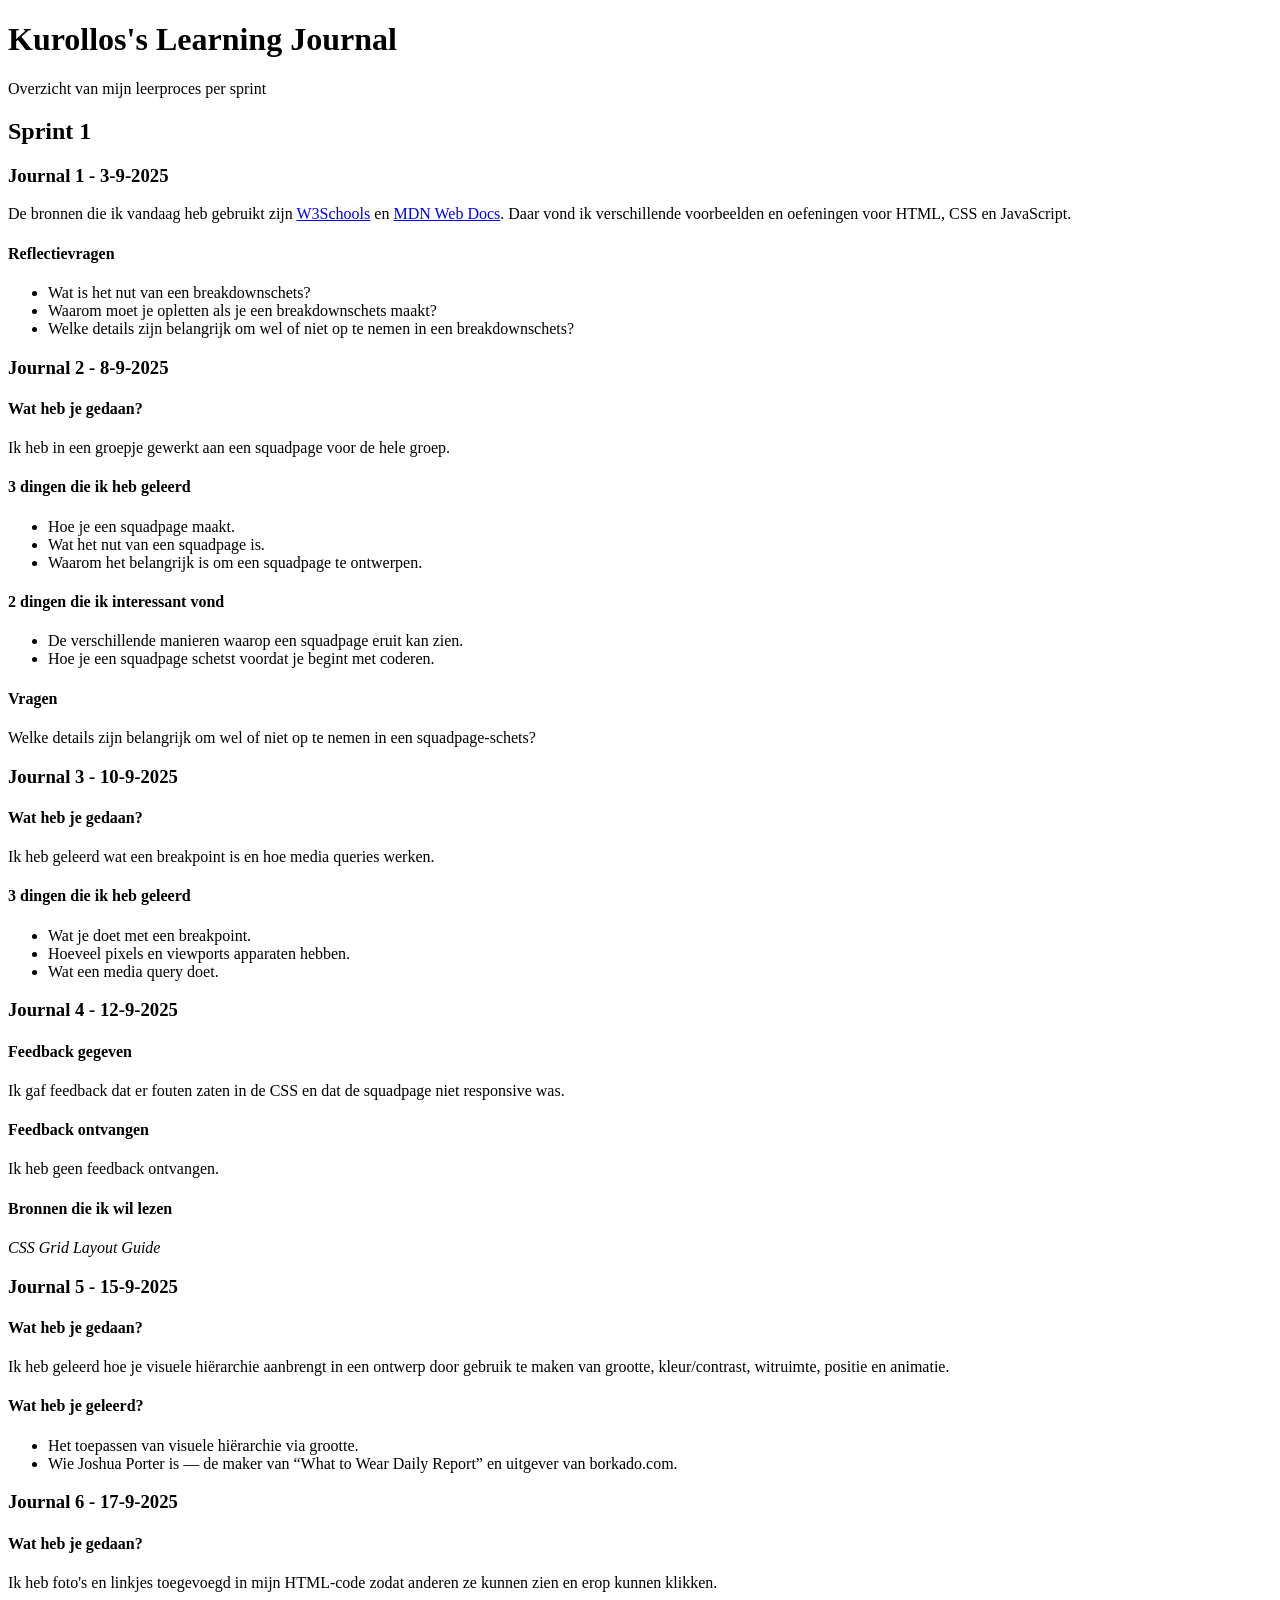
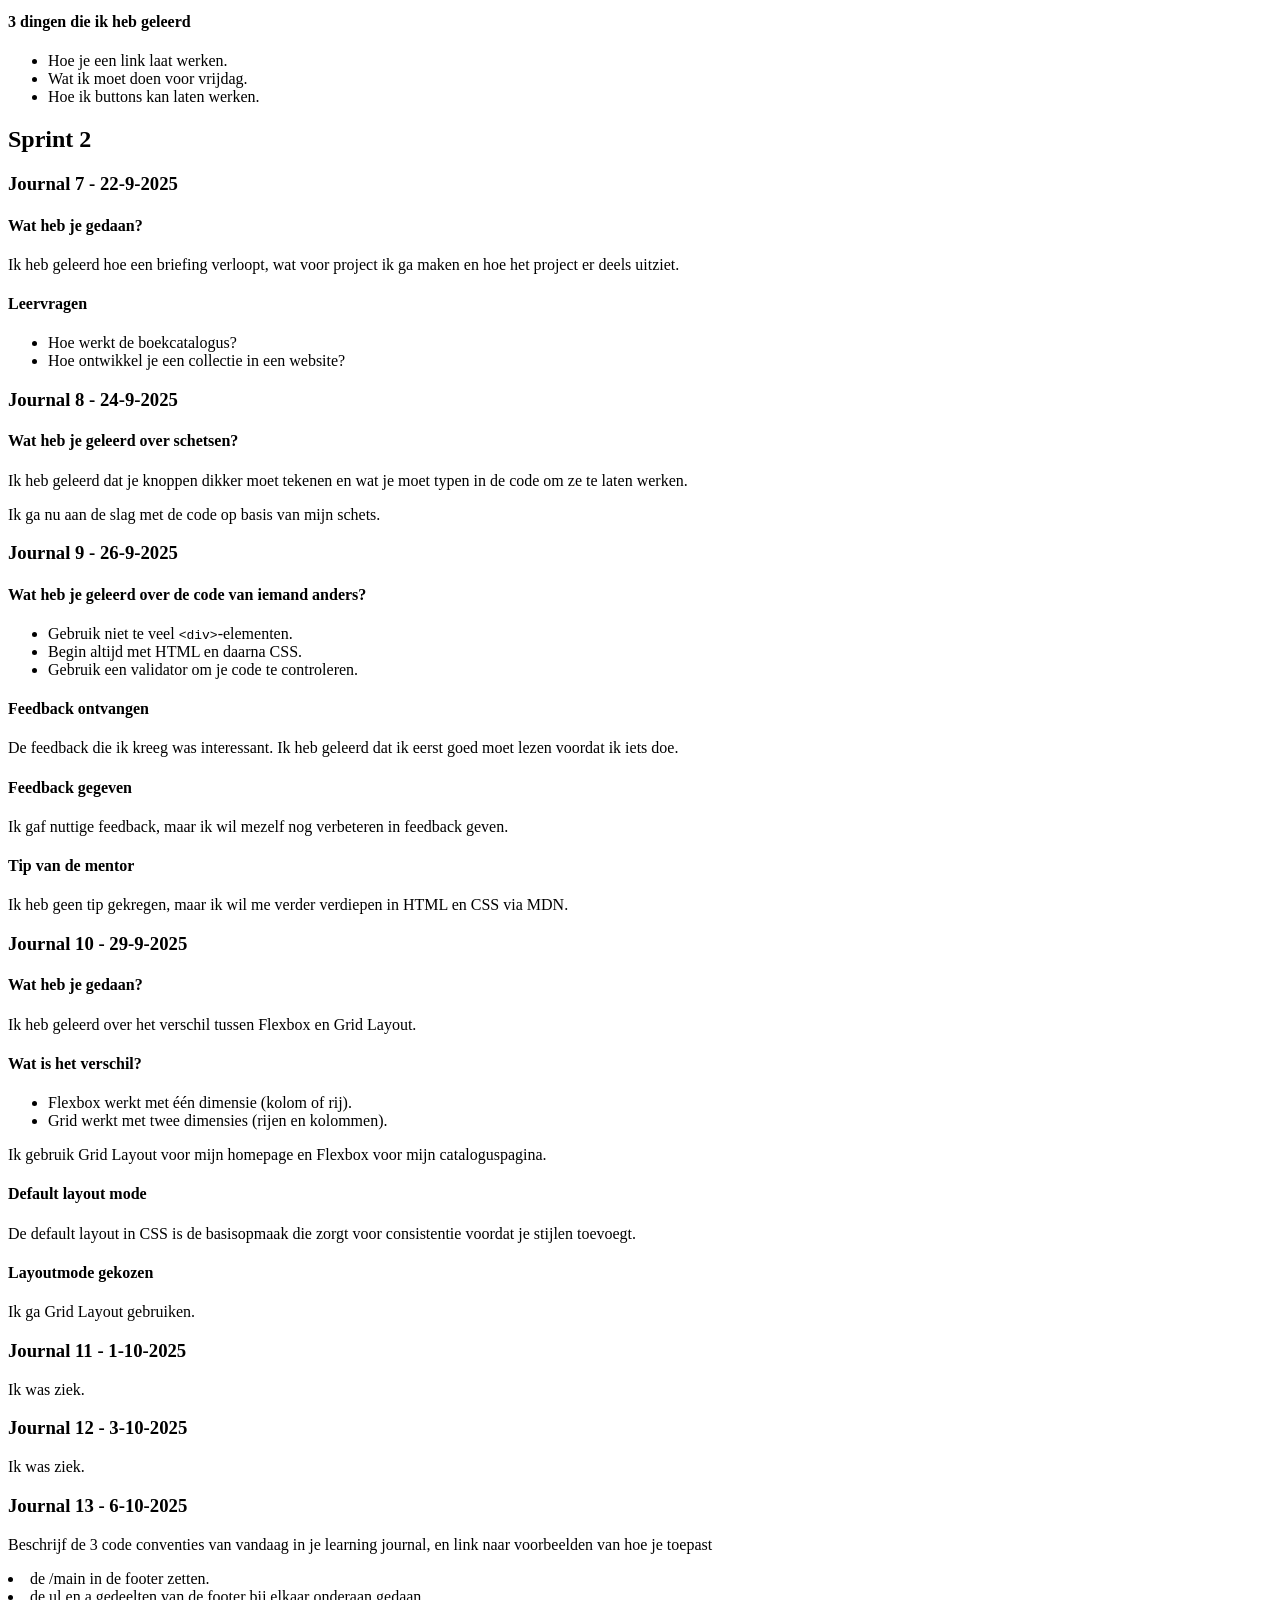
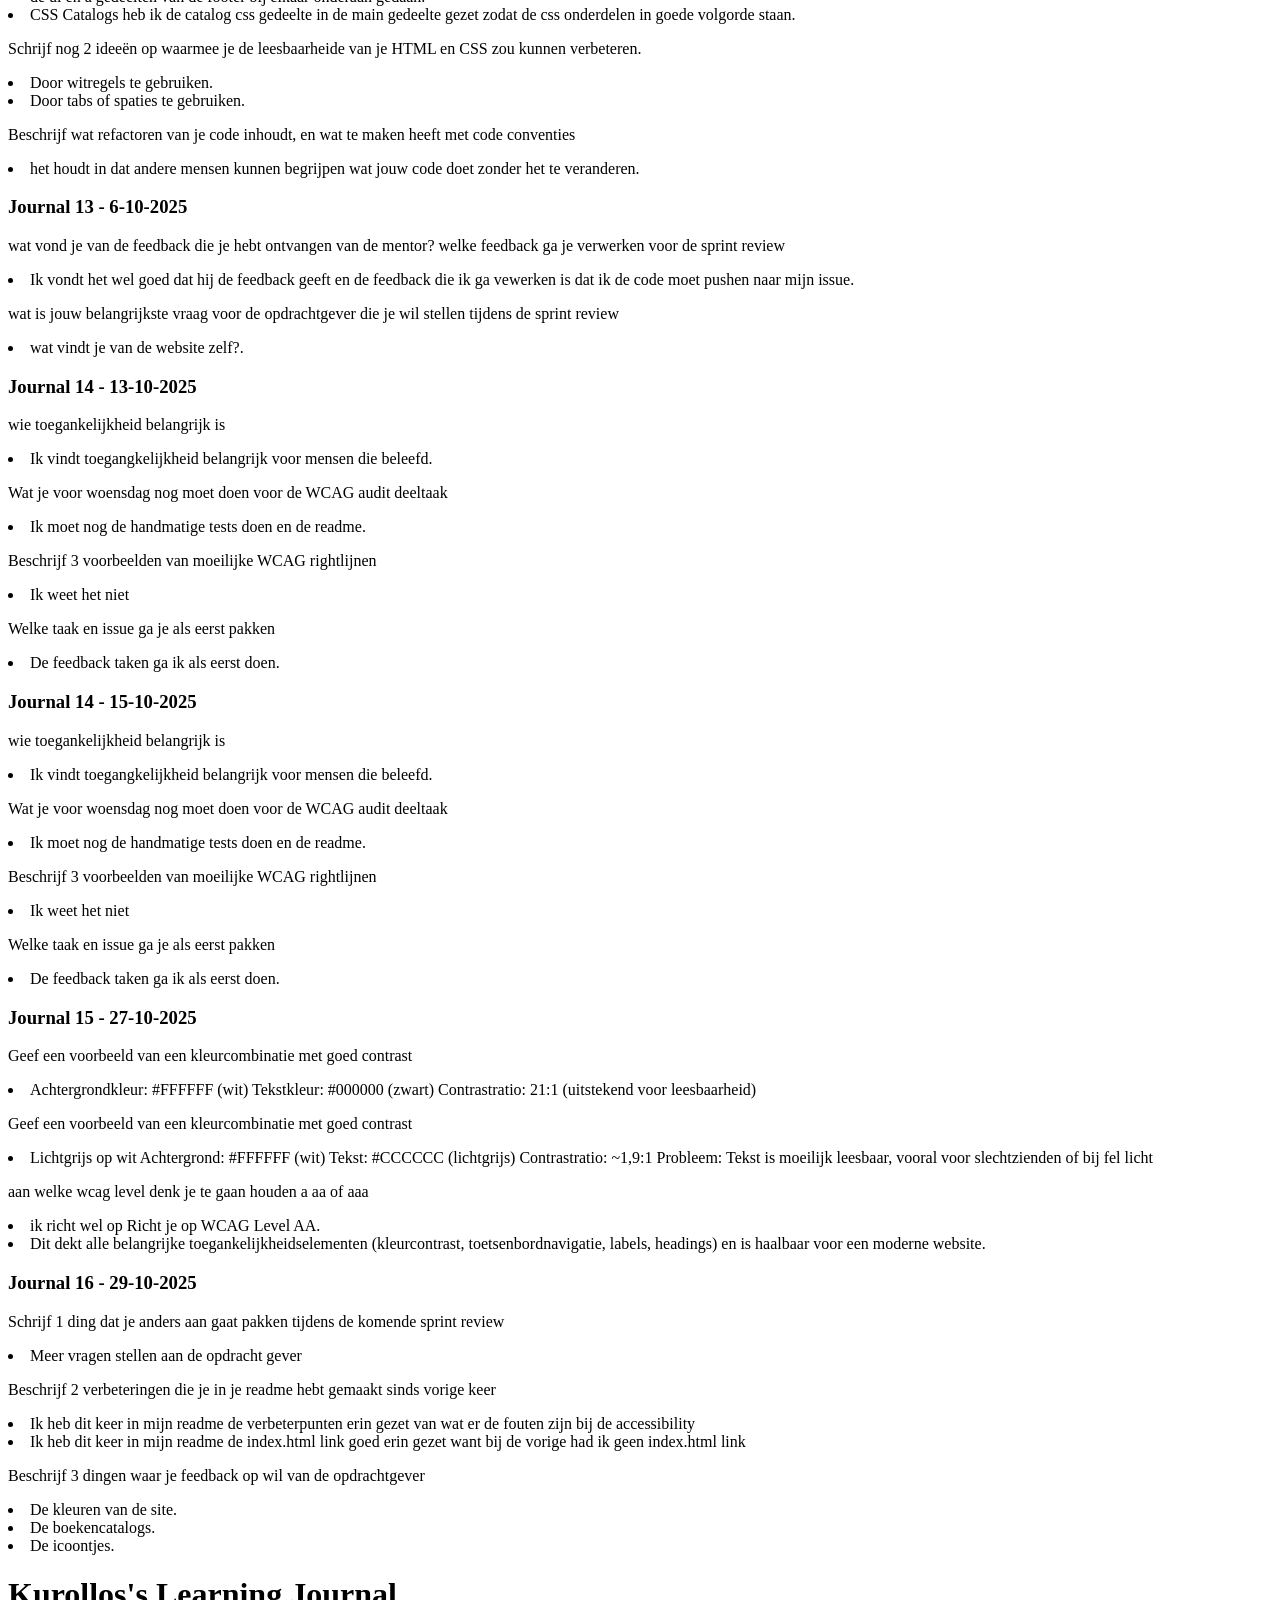
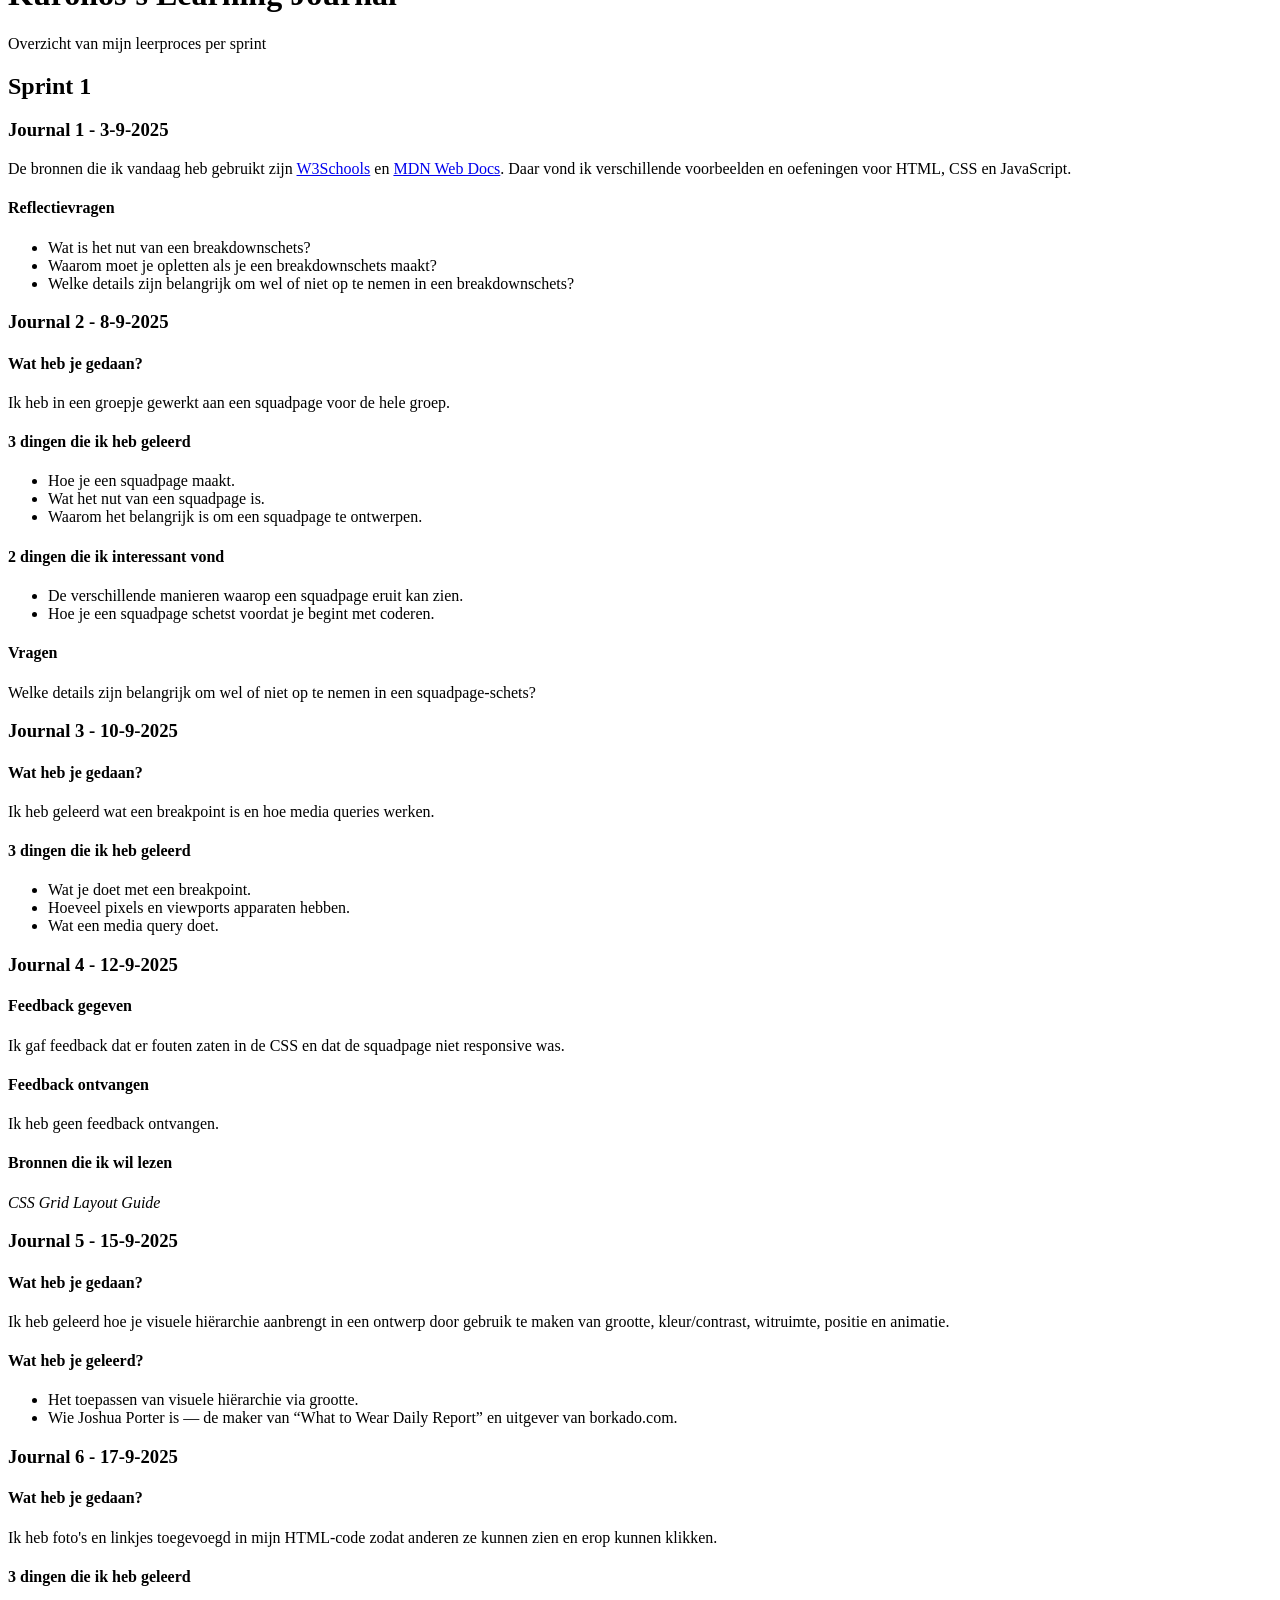
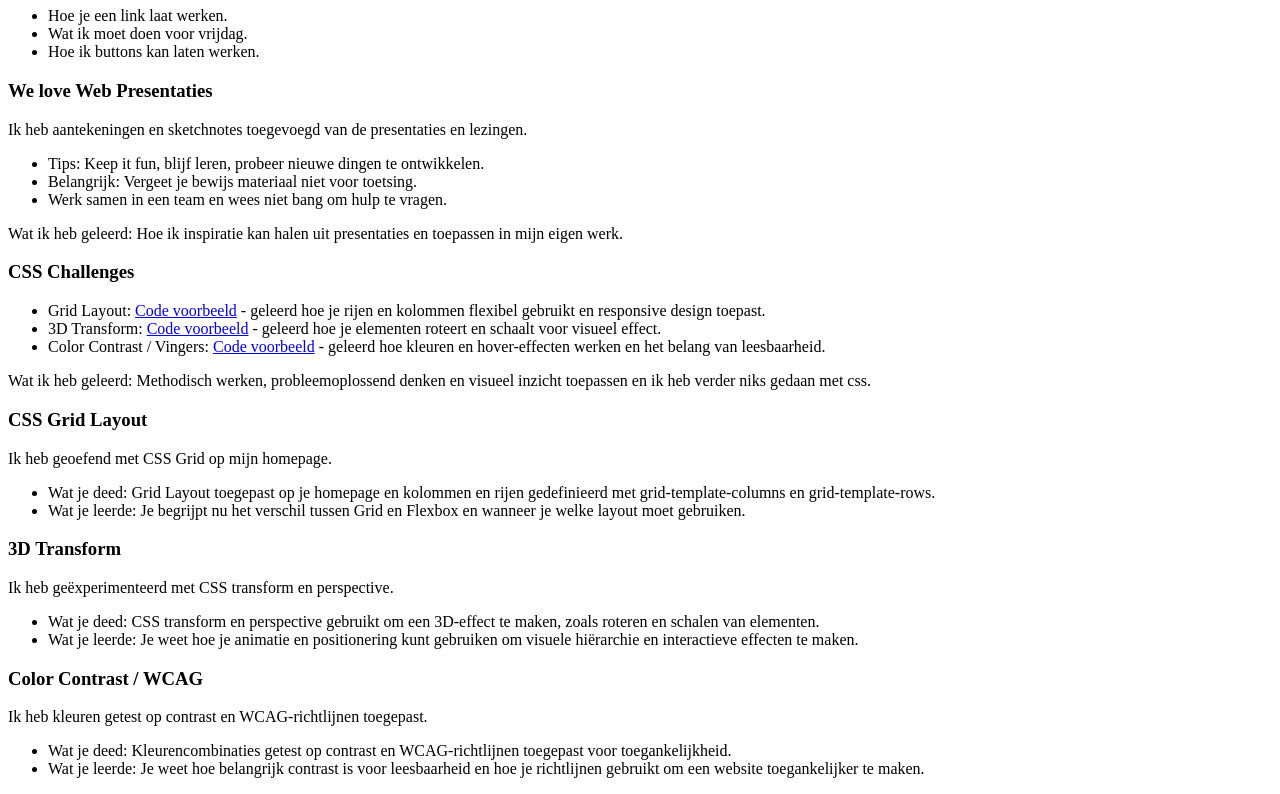
==== commit 2462876a: "nieuwe aanpassingen" ====
--- a/docs/index 3-09-2025.html
+++ b/docs/index 3-09-2025.html
@@ -392,18 +392,34 @@
         <li>3D Transform: <a href="https://codepen.io/Kurollos-Yaakoub/pen/ByoXqKa">Code voorbeeld</a> - geleerd hoe je elementen roteert en schaalt voor visueel effect.</li>
         <li>Color Contrast / Vingers: <a href="https://codepen.io/Kurollos-Yaakoub/pen/MYKEKpm">Code voorbeeld</a> - geleerd hoe kleuren en hover-effecten werken en het belang van leesbaarheid.</li>
       </ul>
-      <p>Wat ik heb geleerd: Methodisch werken, probleemoplossend denken en visueel inzicht toepassen.</p>
-    </article>
-
-    <article>
-      <h3>JS Fundamentals</h3>
-      <p>Ik heb geoefend met basisconcepten van JavaScript zoals variabelen, loops en functies.</p>
-      <ul>
-        <li>Wat ik heb gedaan: Kleine scripts geschreven om dynamische inhoud te tonen en eenvoudige logica toe te passen.</li>
-        <li>Wat ik heb geleerd: Begrijpen hoe code uitvoert, fouten debuggen en logisch nadenken over stappen in een script.</li>
-      </ul>
-      <p>Link naar code: <a href="https://github.com/Kurollos/i-love-web">Mijn GitHub repository</a></p>
-    </article>
-  </section>
-</body>
+      <p>Wat ik heb geleerd: Methodisch werken, probleemoplossend denken en visueel inzicht toepassen en ik heb verder niks gedaan met css.</p>
+    </article>
+
+   <article>
+  <h3>CSS Grid Layout</h3>
+  <p>Ik heb geoefend met CSS Grid op mijn homepage.</p>
+  <ul>
+    <li>Wat je deed: Grid Layout toegepast op je homepage en kolommen en rijen gedefinieerd met grid-template-columns en grid-template-rows.</li>
+    <li>Wat je leerde: Je begrijpt nu het verschil tussen Grid en Flexbox en wanneer je welke layout moet gebruiken.</li>
+  </ul>
+</article>
+
+<article>
+  <h3>3D Transform</h3>
+  <p>Ik heb geëxperimenteerd met CSS transform en perspective.</p>
+  <ul>
+    <li>Wat je deed: CSS transform en perspective gebruikt om een 3D-effect te maken, zoals roteren en schalen van elementen.</li>
+    <li>Wat je leerde: Je weet hoe je animatie en positionering kunt gebruiken om visuele hiërarchie en interactieve effecten te maken.</li>
+  </ul>
+</article>
+
+<article>
+  <h3>Color Contrast / WCAG</h3>
+  <p>Ik heb kleuren getest op contrast en WCAG-richtlijnen toegepast.</p>
+  <ul>
+    <li>Wat je deed: Kleurencombinaties getest op contrast en WCAG-richtlijnen toegepast voor toegankelijkheid.</li>
+    <li>Wat je leerde: Je weet hoe belangrijk contrast is voor leesbaarheid en hoe je richtlijnen gebruikt om een website toegankelijker te maken.</li>
+  </ul>
+</article>
+
 </html>
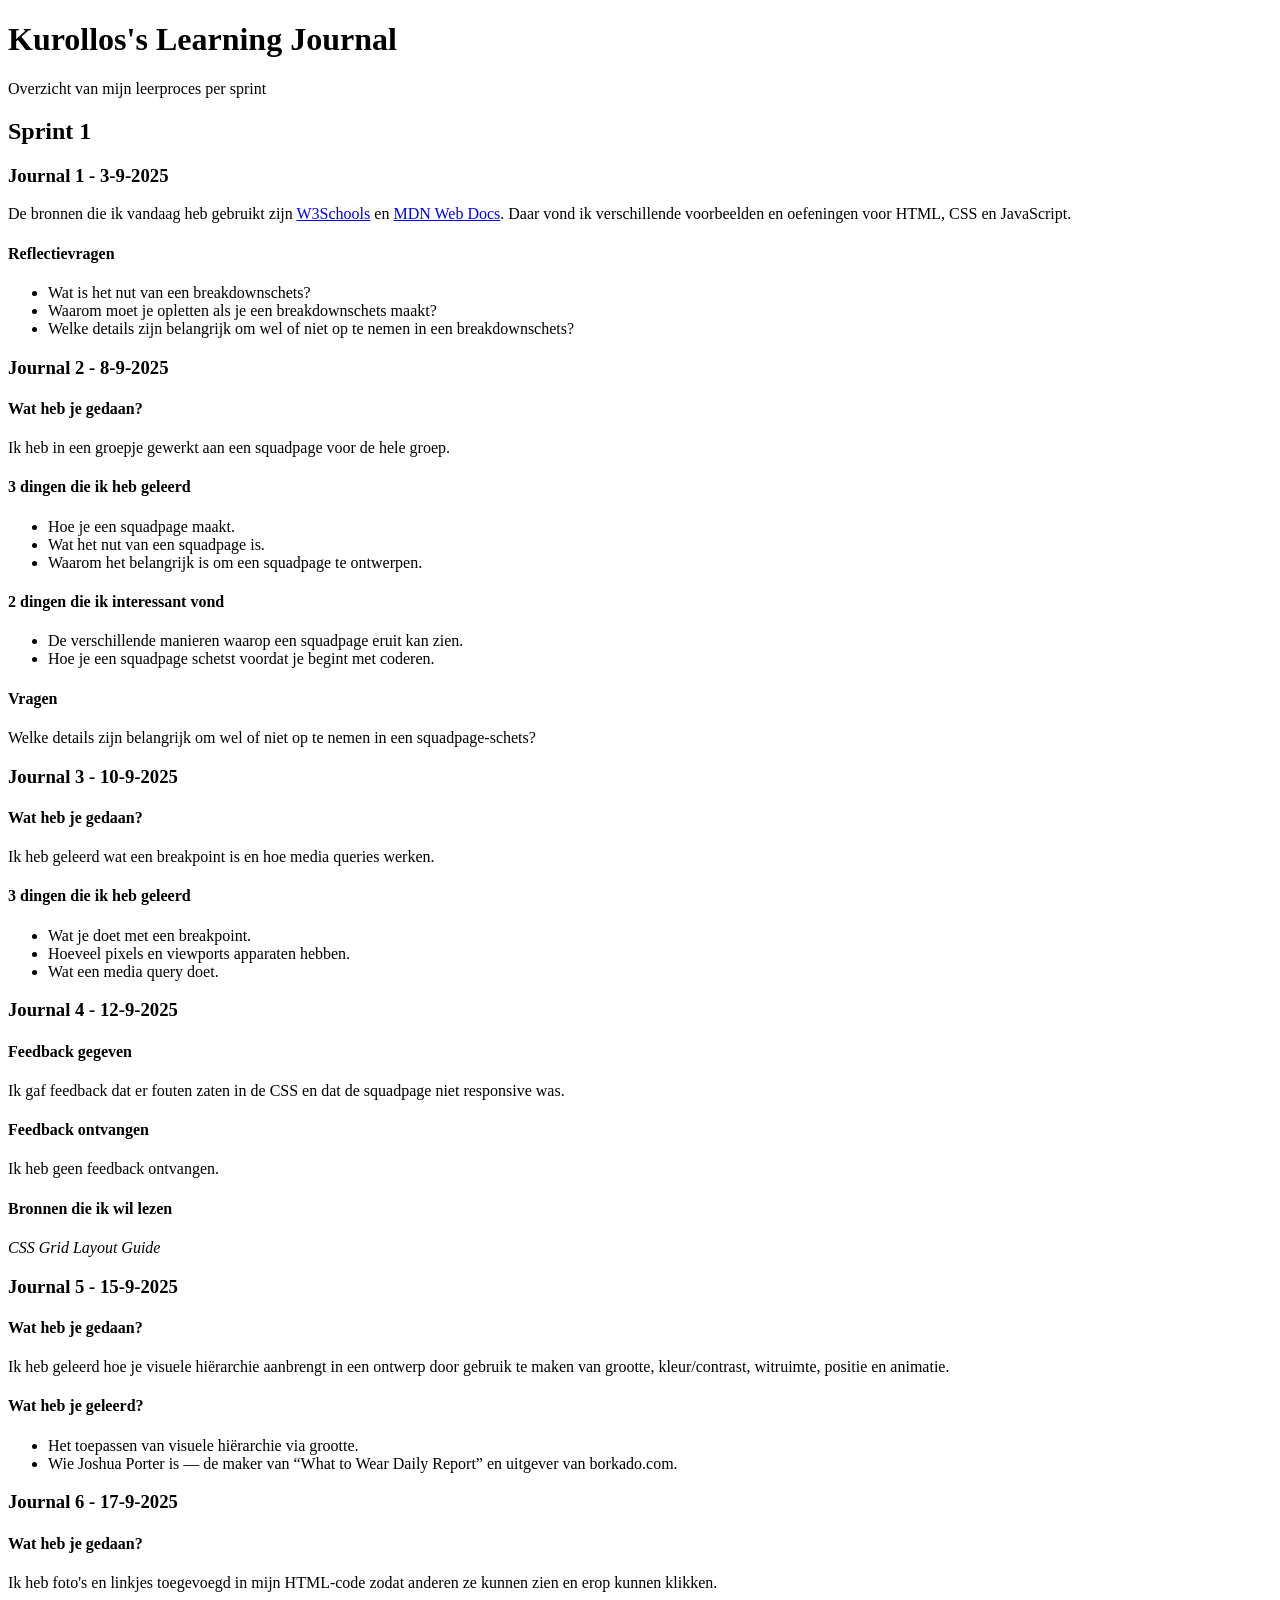
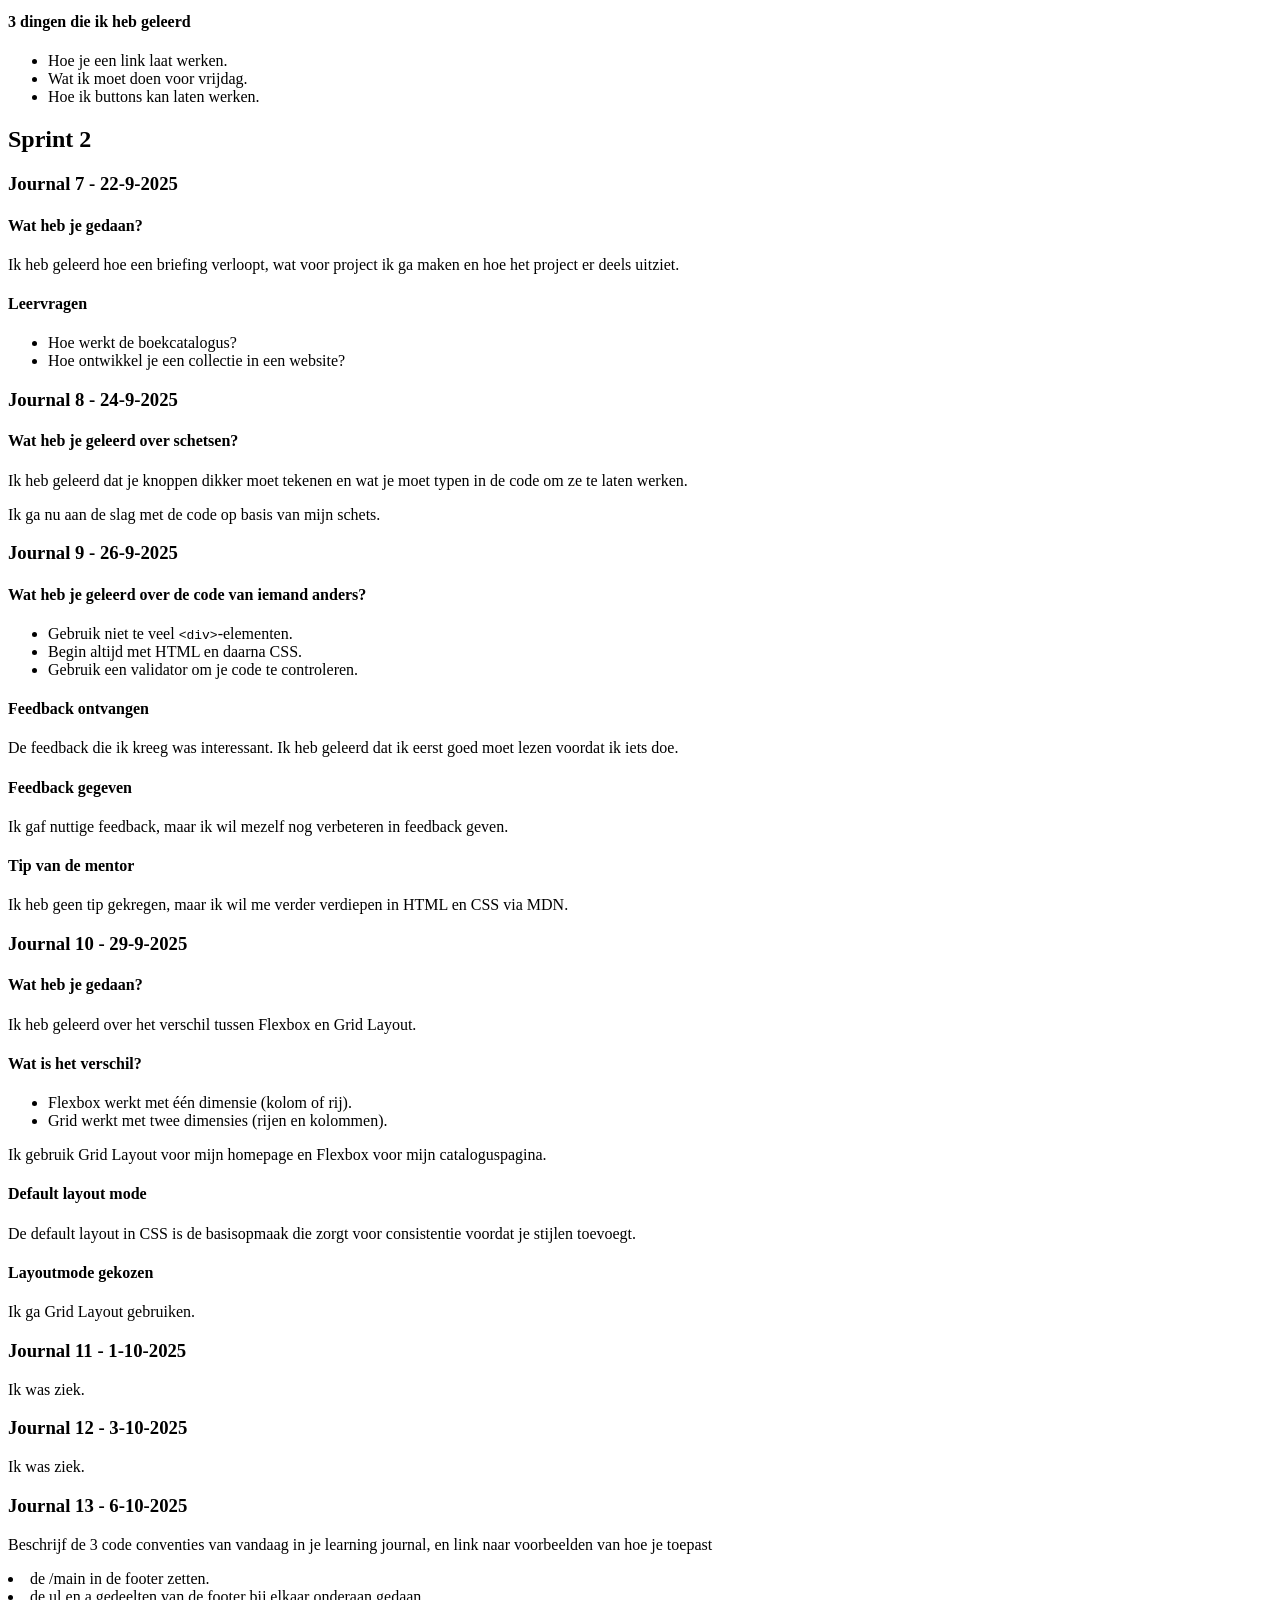
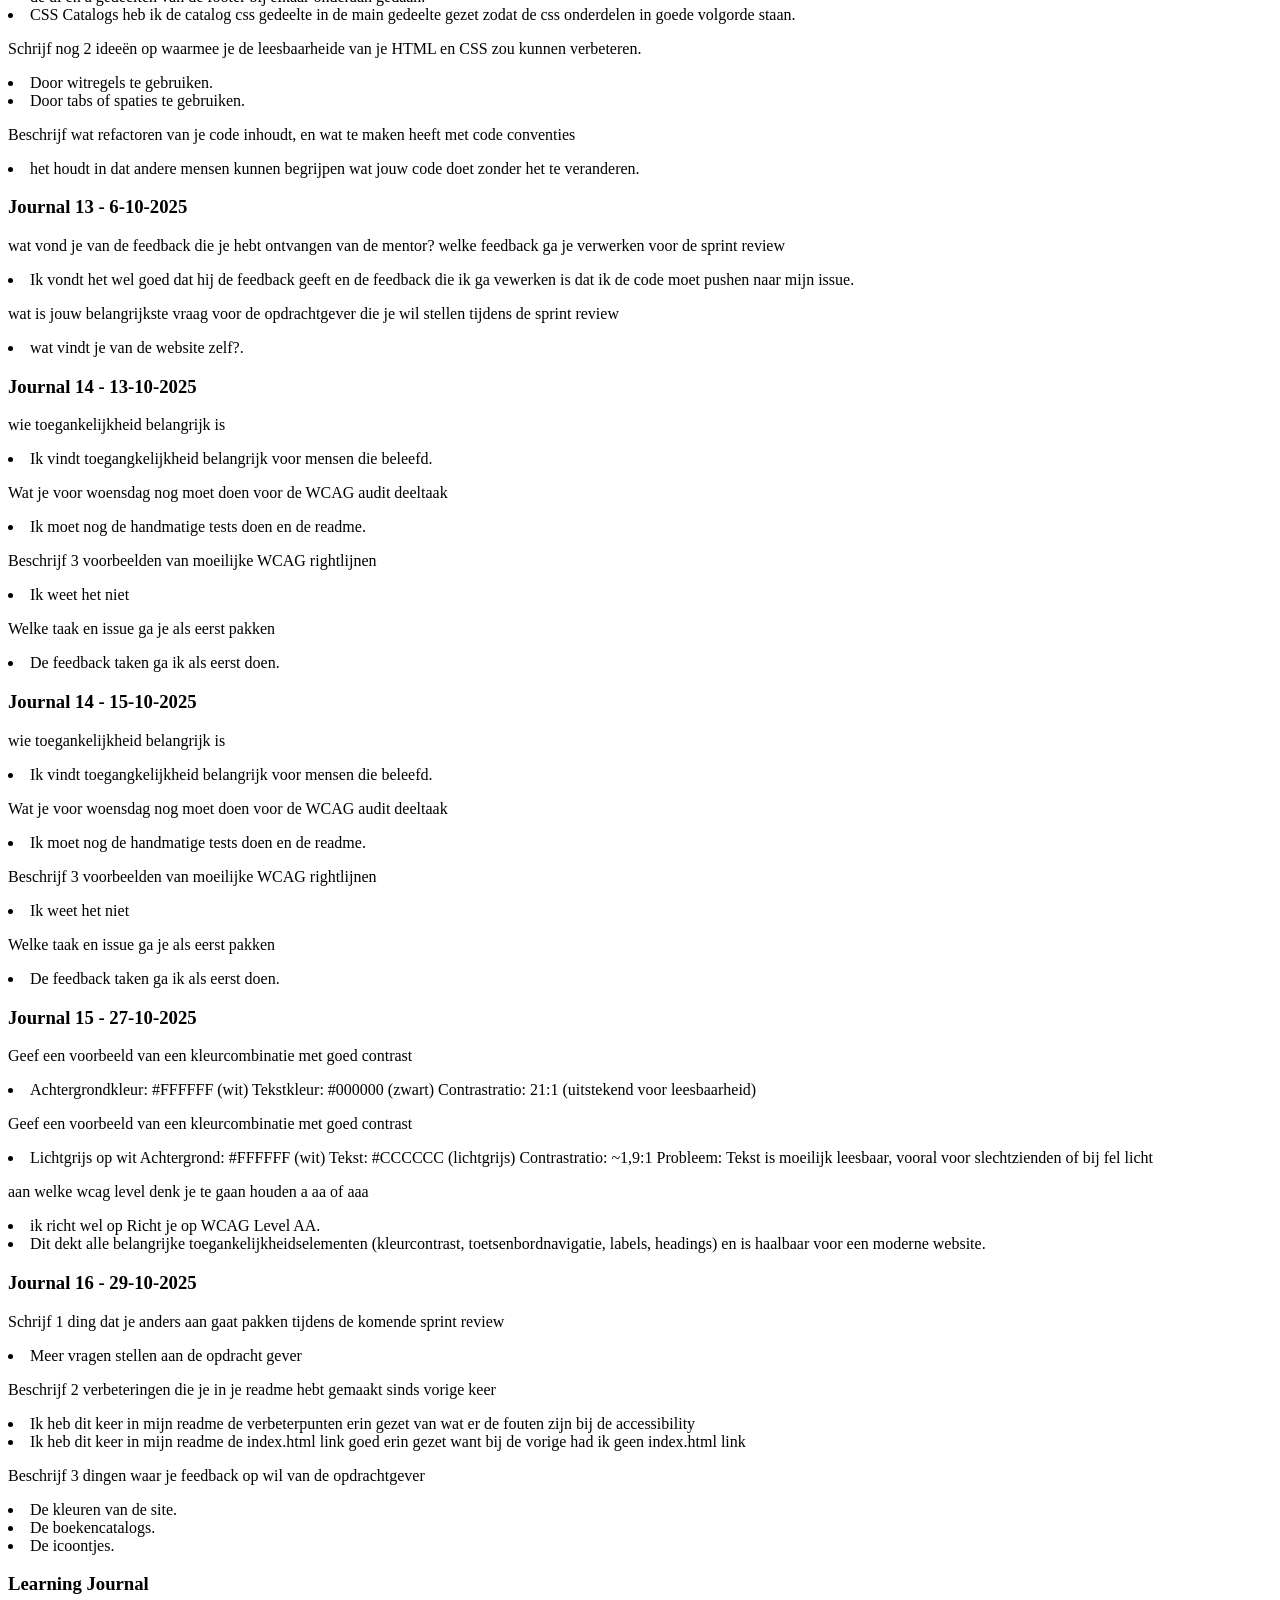
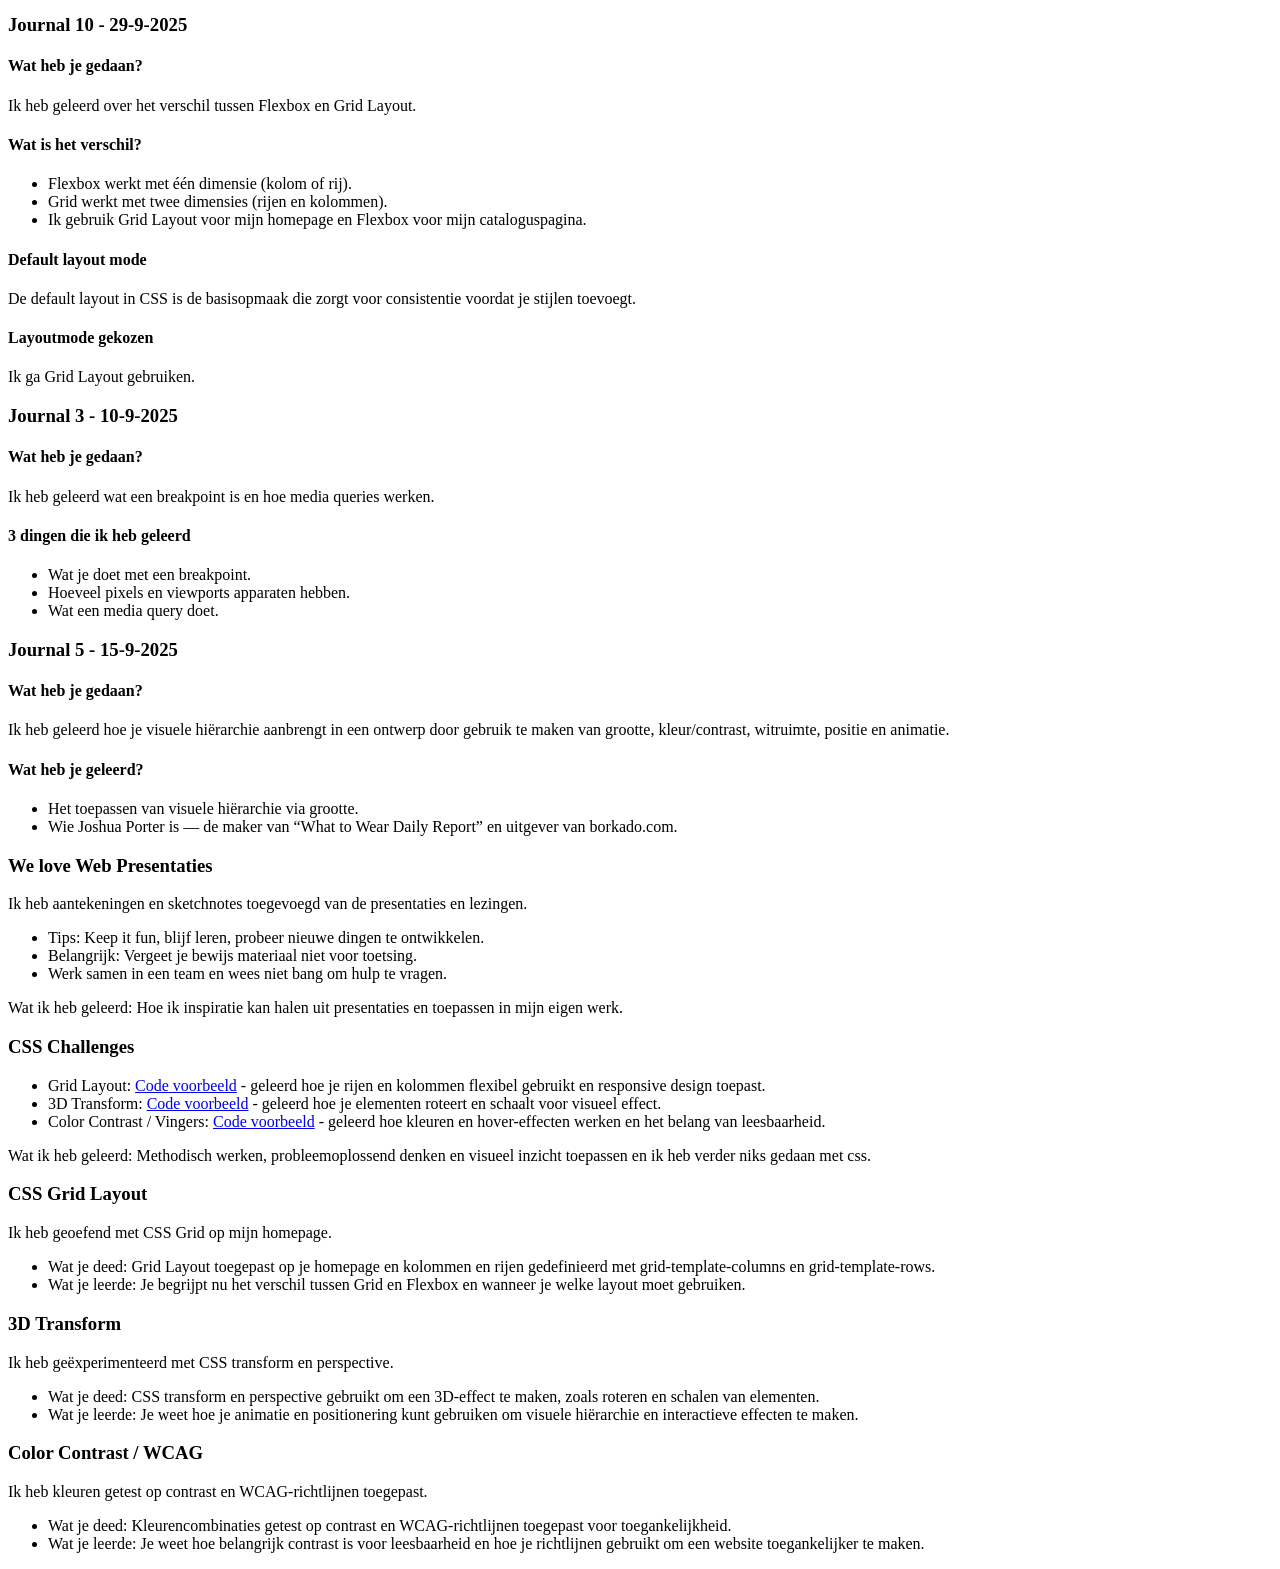
==== commit 4e7b01ca: "verbeterde learning journal gedeelte voor sprint 1,2,3" ====
--- a/docs/index 3-09-2025.html
+++ b/docs/index 3-09-2025.html
@@ -278,100 +278,51 @@
   </p>
   </article>
 
-  <!DOCTYPE html>
-<html lang="nl">
-<head>
-  <meta charset="UTF-8">
-  <meta name="viewport" content="width=device-width, initial-scale=1.0">
-  <title>Kurollos's Learning Journal</title>
-  <link rel="stylesheet" href="styles/style.css">
-</head>
-<body>
-  <header>
-    <h1>Kurollos's Learning Journal</h1>
-    <p>Overzicht van mijn leerproces per sprint</p>
-  </header>
-
-  <!-- SPRINT 1 -->
-  <section id="sprint-1">
-    <h2>Sprint 1</h2>
-
-    <!-- Bestaande journals 1 t/m 6 -->
-    <article>
-      <h3>Journal 1 - 3-9-2025</h3>
-      <p>De bronnen die ik vandaag heb gebruikt zijn <a href="https://www.w3schools.com">W3Schools</a> en <a href="https://developer.mozilla.org">MDN Web Docs</a>. Daar vond ik verschillende voorbeelden en oefeningen voor HTML, CSS en JavaScript.</p>
-      <h4>Reflectievragen</h4>
-      <ul>
-        <li>Wat is het nut van een breakdownschets?</li>
-        <li>Waarom moet je opletten als je een breakdownschets maakt?</li>
-        <li>Welke details zijn belangrijk om wel of niet op te nemen in een breakdownschets?</li>
-      </ul>
-    </article>
-
-    <article>
-      <h3>Journal 2 - 8-9-2025</h3>
-      <h4>Wat heb je gedaan?</h4>
-      <p>Ik heb in een groepje gewerkt aan een squadpage voor de hele groep.</p>
-      <h4>3 dingen die ik heb geleerd</h4>
-      <ul>
-        <li>Hoe je een squadpage maakt.</li>
-        <li>Wat het nut van een squadpage is.</li>
-        <li>Waarom het belangrijk is om een squadpage te ontwerpen.</li>
-      </ul>
-      <h4>2 dingen die ik interessant vond</h4>
-      <ul>
-        <li>De verschillende manieren waarop een squadpage eruit kan zien.</li>
-        <li>Hoe je een squadpage schetst voordat je begint met coderen.</li>
-      </ul>
-      <h4>Vragen</h4>
-      <p>Welke details zijn belangrijk om wel of niet op te nemen in een squadpage-schets?</p>
-    </article>
-
-    <article>
-      <h3>Journal 3 - 10-9-2025</h3>
-      <h4>Wat heb je gedaan?</h4>
-      <p>Ik heb geleerd wat een breakpoint is en hoe media queries werken.</p>
-      <h4>3 dingen die ik heb geleerd</h4>
-      <ul>
-        <li>Wat je doet met een breakpoint.</li>
-        <li>Hoeveel pixels en viewports apparaten hebben.</li>
-        <li>Wat een media query doet.</li>
-      </ul>
-    </article>
-
-    <article>
-      <h3>Journal 4 - 12-9-2025</h3>
-      <h4>Feedback gegeven</h4>
-      <p>Ik gaf feedback dat er fouten zaten in de CSS en dat de squadpage niet responsive was.</p>
-      <h4>Feedback ontvangen</h4>
-      <p>Ik heb geen feedback ontvangen.</p>
-      <h4>Bronnen die ik wil lezen</h4>
-      <p><em>CSS Grid Layout Guide</em></p>
-    </article>
-
-    <article>
-      <h3>Journal 5 - 15-9-2025</h3>
-      <h4>Wat heb je gedaan?</h4>
-      <p>Ik heb geleerd hoe je visuele hiërarchie aanbrengt in een ontwerp door gebruik te maken van grootte, kleur/contrast, witruimte, positie en animatie.</p>
-      <h4>Wat heb je geleerd?</h4>
-      <ul>
-        <li>Het toepassen van visuele hiërarchie via grootte.</li>
-        <li>Wie Joshua Porter is — de maker van “What to Wear Daily Report” en uitgever van borkado.com.</li>
-      </ul>
-    </article>
-
-    <article>
-      <h3>Journal 6 - 17-9-2025</h3>
-      <h4>Wat heb je gedaan?</h4>
-      <p>Ik heb foto's en linkjes toegevoegd in mijn HTML-code zodat anderen ze kunnen zien en erop kunnen klikken.</p>
-      <h4>3 dingen die ik heb geleerd</h4>
-      <ul>
-        <li>Hoe je een link laat werken.</li>
-        <li>Wat ik moet doen voor vrijdag.</li>
-        <li>Hoe ik buttons kan laten werken.</li>
-      </ul>
-    </article>
-  </section>
+ 
+
+<!-- Journal 10 – 29-9-2025 -->
+<article>
+  <h3>Learning Journal</h3>
+  <h3>Journal 10 - 29-9-2025</h3>
+  <h4>Wat heb je gedaan?</h4>
+  <p>Ik heb geleerd over het verschil tussen Flexbox en Grid Layout.</p>
+  <h4>Wat is het verschil?</h4>
+  <ul>
+    <li>Flexbox werkt met één dimensie (kolom of rij).</li>
+    <li>Grid werkt met twee dimensies (rijen en kolommen).</li>
+    <li>Ik gebruik Grid Layout voor mijn homepage en Flexbox voor mijn cataloguspagina.</li>
+  </ul>
+  <h4>Default layout mode</h4>
+  <p>De default layout in CSS is de basisopmaak die zorgt voor consistentie voordat je stijlen toevoegt.</p>
+  <h4>Layoutmode gekozen</h4>
+  <p>Ik ga Grid Layout gebruiken.</p>
+</article>
+
+<!-- Journal 3 – 10-9-2025 -->
+<article>
+  <h3>Journal 3 - 10-9-2025</h3>
+  <h4>Wat heb je gedaan?</h4>
+  <p>Ik heb geleerd wat een breakpoint is en hoe media queries werken.</p>
+  <h4>3 dingen die ik heb geleerd</h4>
+  <ul>
+    <li>Wat je doet met een breakpoint.</li>
+    <li>Hoeveel pixels en viewports apparaten hebben.</li>
+    <li>Wat een media query doet.</li>
+  </ul>
+</article>
+
+<!-- Journal 5 – 15-9-2025 -->
+<article>
+  <h3>Journal 5 - 15-9-2025</h3>
+  <h4>Wat heb je gedaan?</h4>
+  <p>Ik heb geleerd hoe je visuele hiërarchie aanbrengt in een ontwerp door gebruik te maken van grootte, kleur/contrast, witruimte, positie en animatie.</p>
+  <h4>Wat heb je geleerd?</h4>
+  <ul>
+    <li>Het toepassen van visuele hiërarchie via grootte.</li>
+    <li>Wie Joshua Porter is — de maker van “What to Wear Daily Report” en uitgever van borkado.com.</li>
+  </ul>
+</article>
+
 
 
     <article>
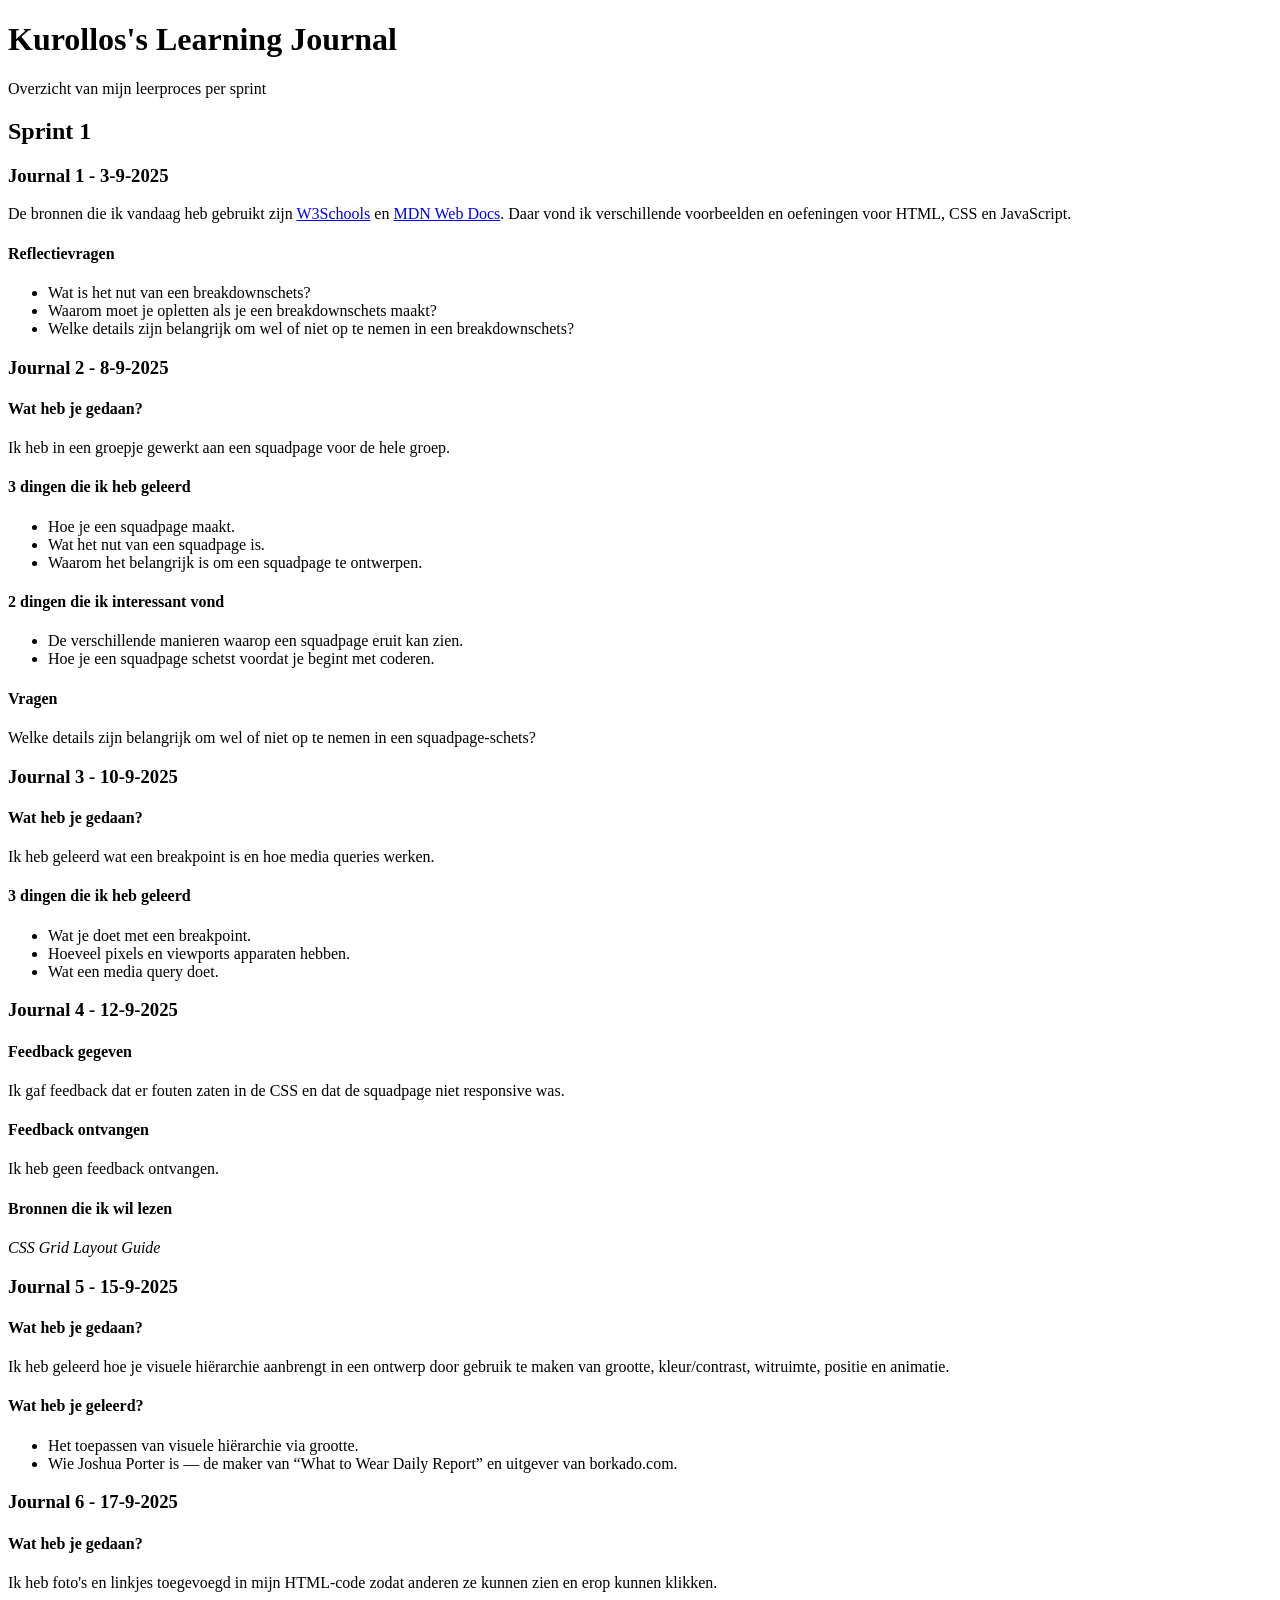
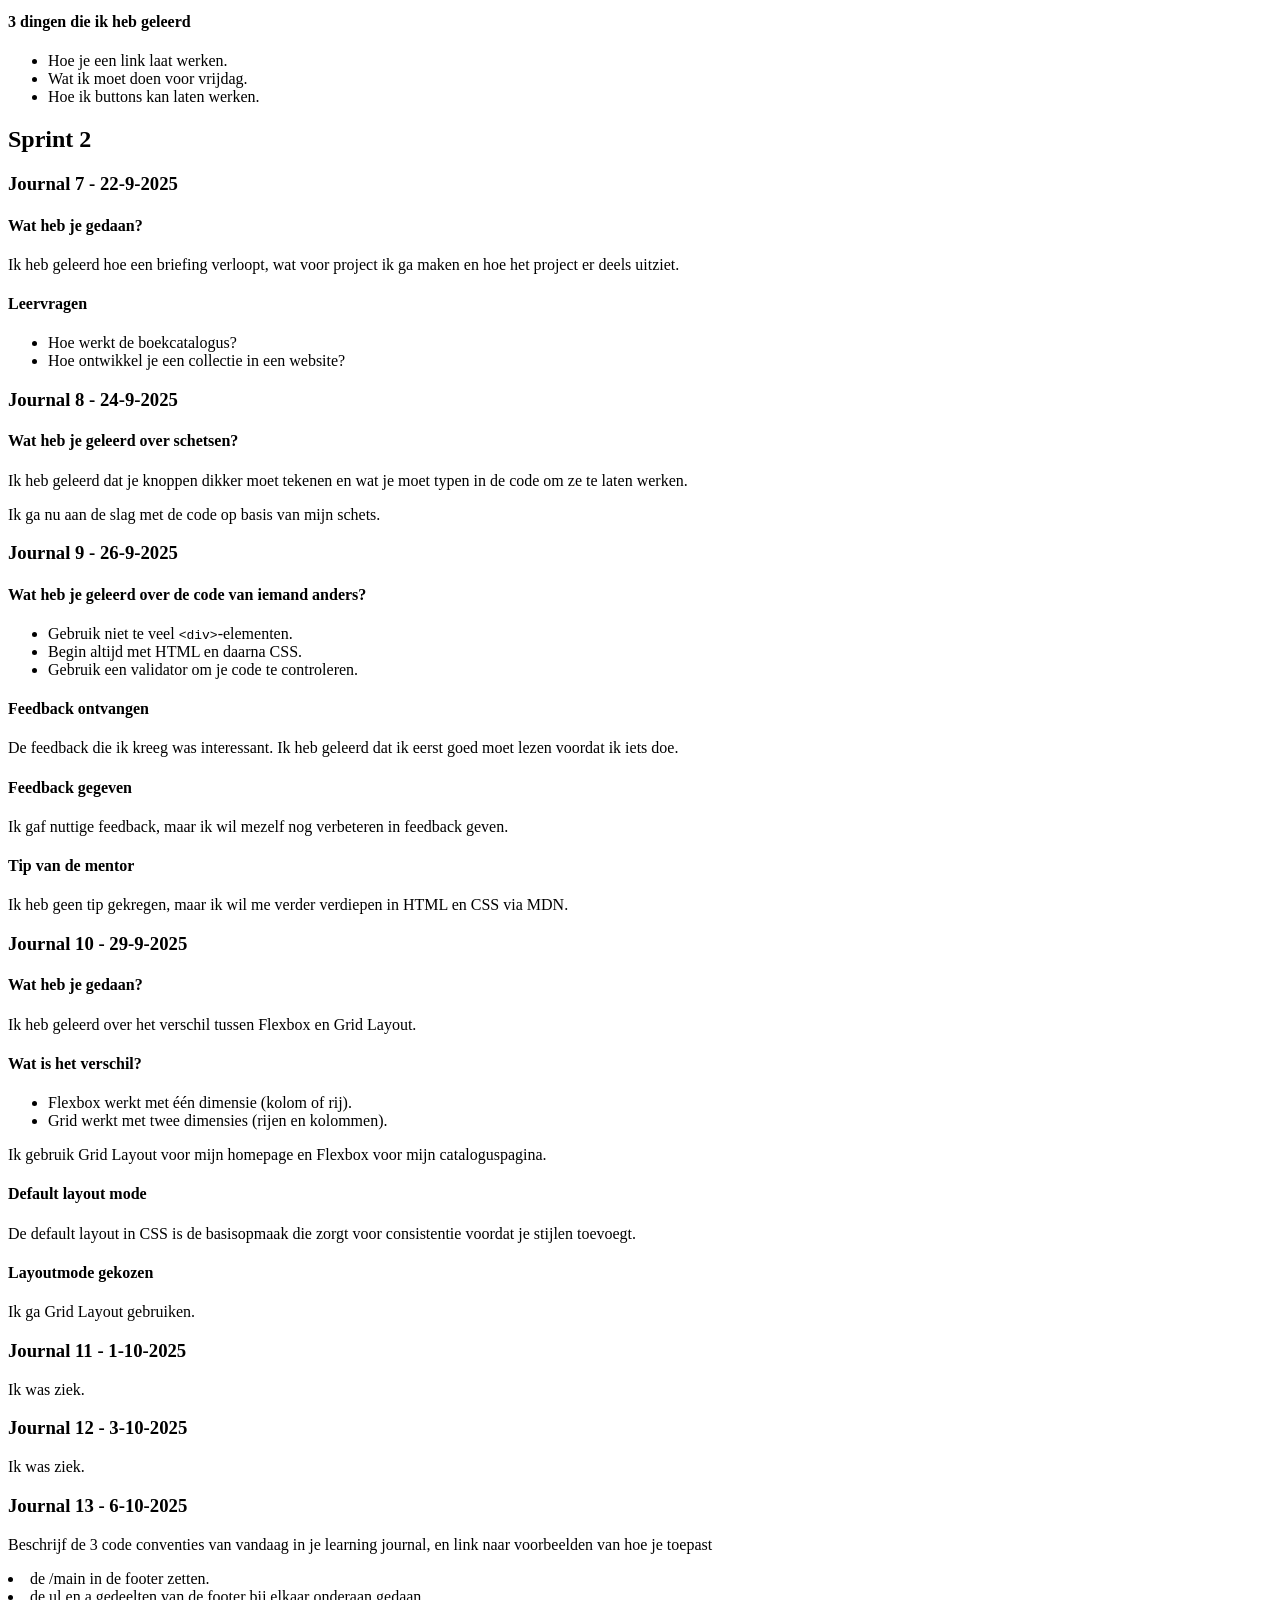
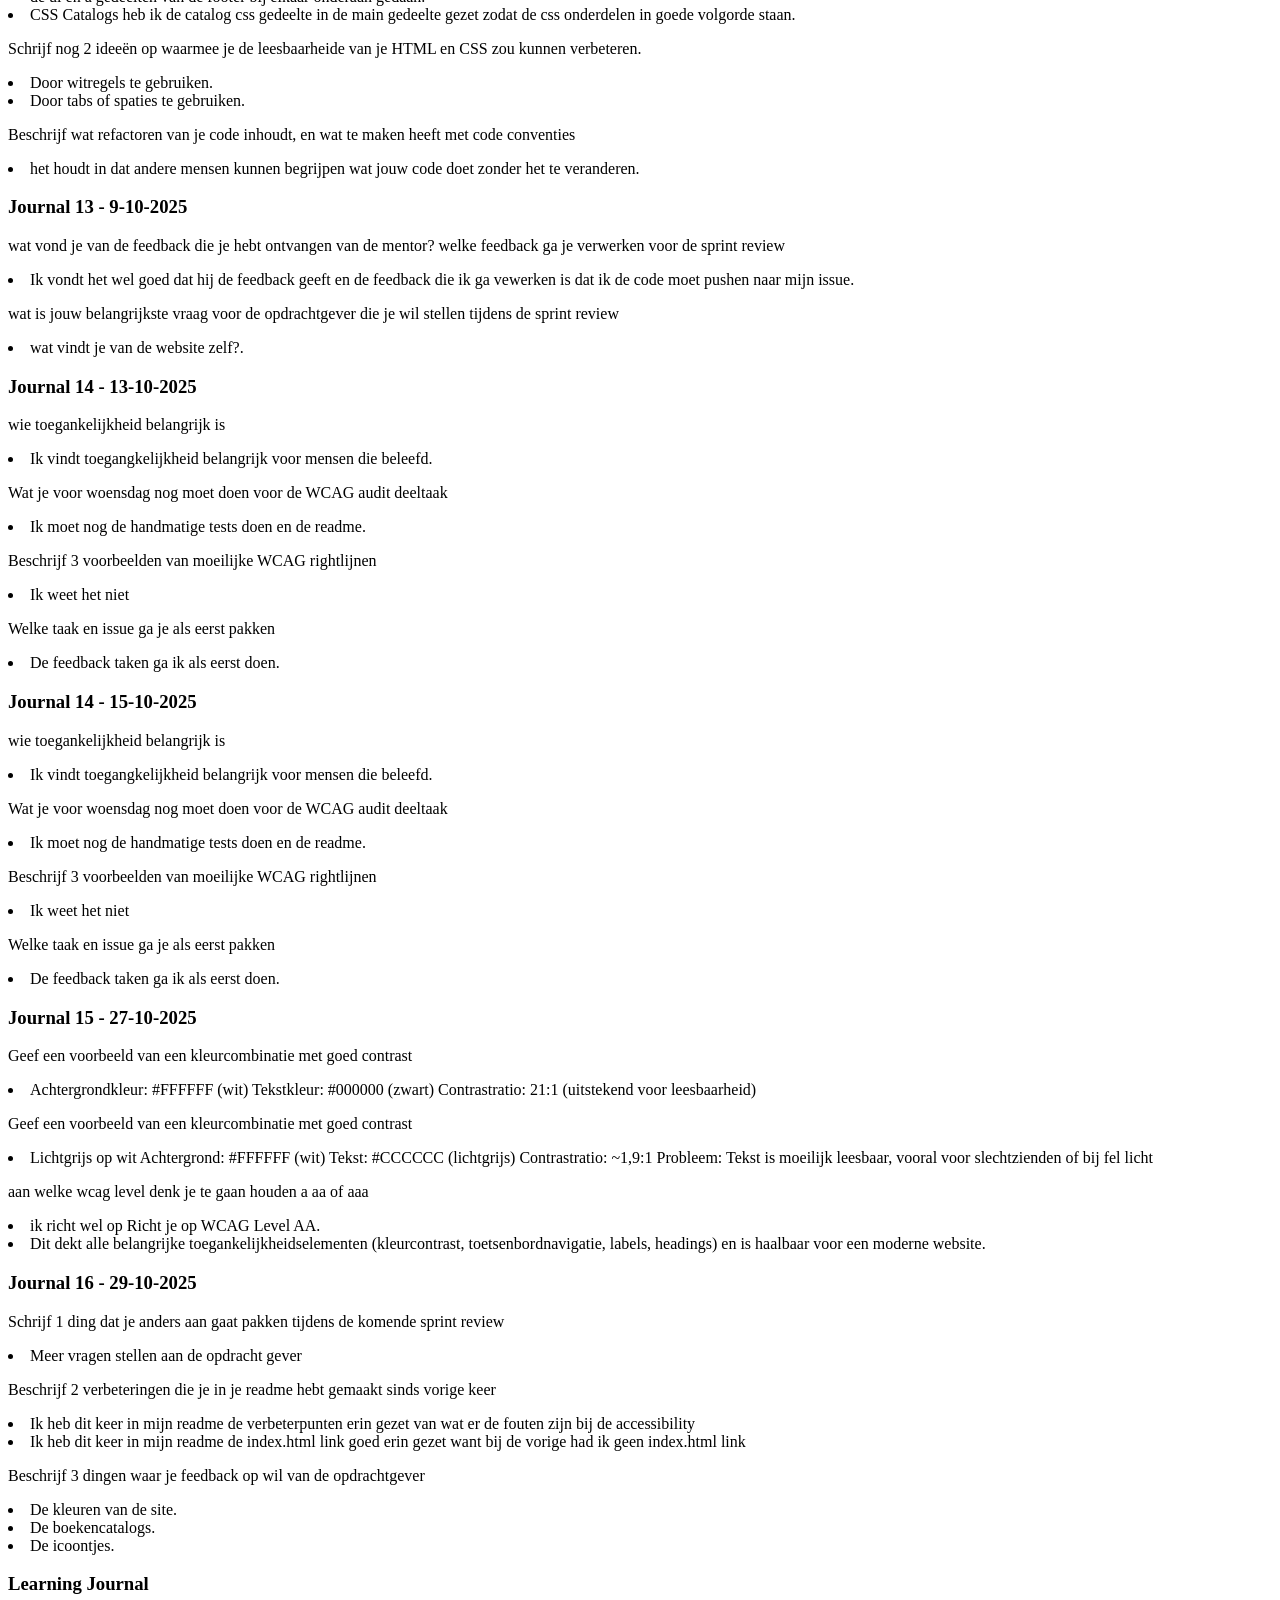
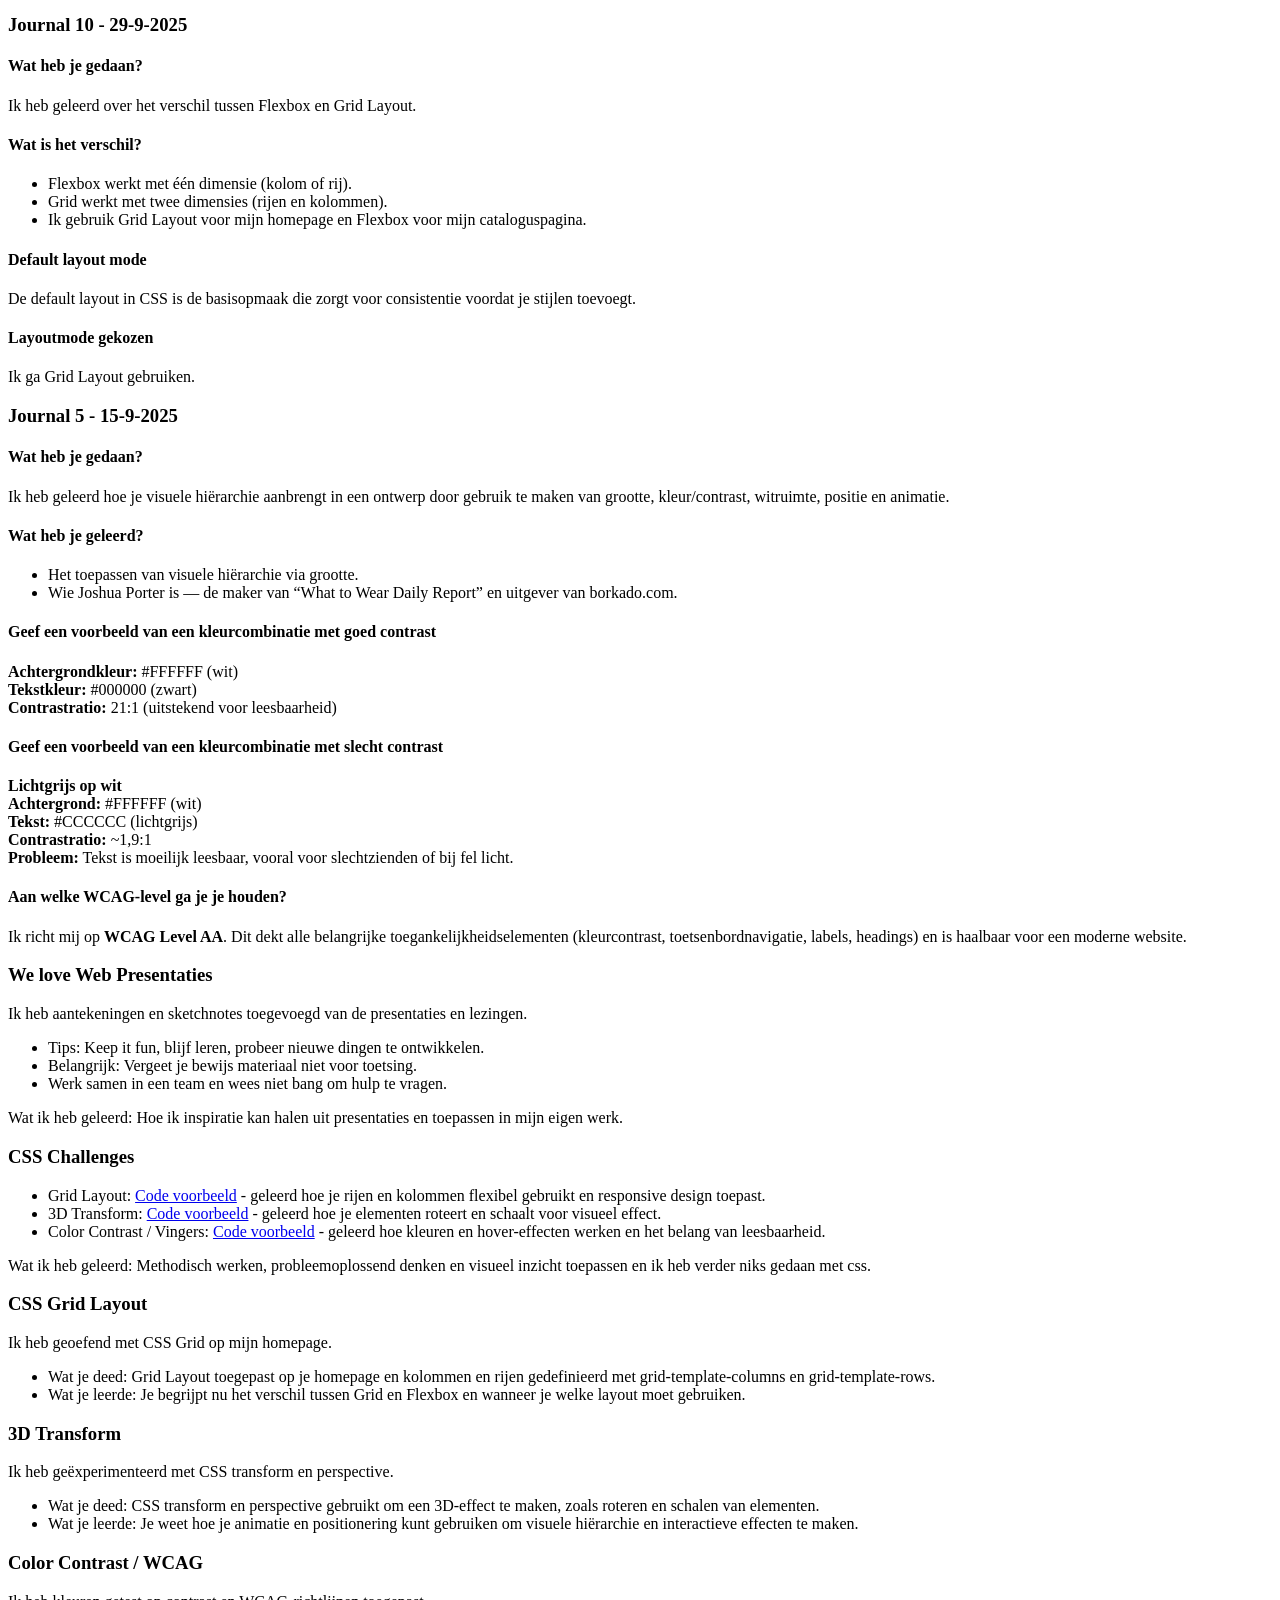
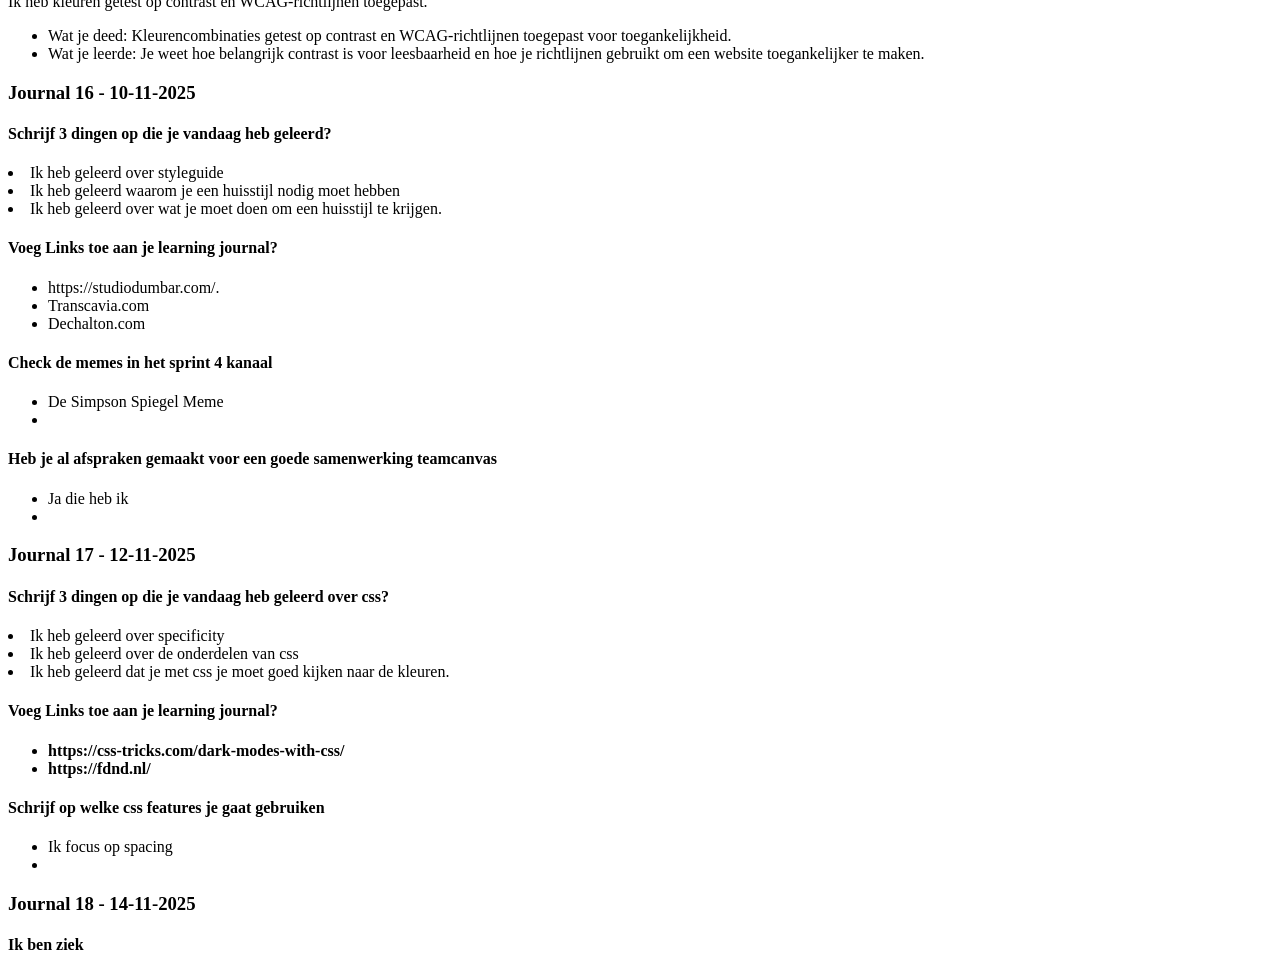
==== commit 30143fbb: "Nieuwe aanpassing voor 14-11-2025" ====
--- a/docs/index 3-09-2025.html
+++ b/docs/index 3-09-2025.html
@@ -191,7 +191,7 @@
   </article>
 
 <article>
-    <h3>Journal 13 - 6-10-2025</h3>
+    <h3>Journal 13 - 9-10-2025</h3>
     <p>wat vond je van de feedback die je hebt ontvangen van de mentor? welke feedback ga je verwerken voor de sprint review</p>
         <li> Ik vondt het wel goed dat hij de feedback geeft en de feedback die ik ga vewerken is dat ik de code moet pushen naar mijn issue.</li>
 
@@ -286,43 +286,54 @@
   <h3>Journal 10 - 29-9-2025</h3>
   <h4>Wat heb je gedaan?</h4>
   <p>Ik heb geleerd over het verschil tussen Flexbox en Grid Layout.</p>
+
   <h4>Wat is het verschil?</h4>
   <ul>
     <li>Flexbox werkt met één dimensie (kolom of rij).</li>
     <li>Grid werkt met twee dimensies (rijen en kolommen).</li>
     <li>Ik gebruik Grid Layout voor mijn homepage en Flexbox voor mijn cataloguspagina.</li>
   </ul>
+
   <h4>Default layout mode</h4>
   <p>De default layout in CSS is de basisopmaak die zorgt voor consistentie voordat je stijlen toevoegt.</p>
+
   <h4>Layoutmode gekozen</h4>
   <p>Ik ga Grid Layout gebruiken.</p>
 </article>
 
-<!-- Journal 3 – 10-9-2025 -->
-<article>
-  <h3>Journal 3 - 10-9-2025</h3>
-  <h4>Wat heb je gedaan?</h4>
-  <p>Ik heb geleerd wat een breakpoint is en hoe media queries werken.</p>
-  <h4>3 dingen die ik heb geleerd</h4>
-  <ul>
-    <li>Wat je doet met een breakpoint.</li>
-    <li>Hoeveel pixels en viewports apparaten hebben.</li>
-    <li>Wat een media query doet.</li>
-  </ul>
-</article>
+
 
 <!-- Journal 5 – 15-9-2025 -->
 <article>
   <h3>Journal 5 - 15-9-2025</h3>
   <h4>Wat heb je gedaan?</h4>
   <p>Ik heb geleerd hoe je visuele hiërarchie aanbrengt in een ontwerp door gebruik te maken van grootte, kleur/contrast, witruimte, positie en animatie.</p>
+
   <h4>Wat heb je geleerd?</h4>
   <ul>
     <li>Het toepassen van visuele hiërarchie via grootte.</li>
     <li>Wie Joshua Porter is — de maker van “What to Wear Daily Report” en uitgever van borkado.com.</li>
   </ul>
-</article>
-
+
+  <h4>Geef een voorbeeld van een kleurcombinatie met goed contrast</h4>
+  <p><strong>Achtergrondkleur:</strong> #FFFFFF (wit) <br>
+     <strong>Tekstkleur:</strong> #000000 (zwart) <br>
+     <strong>Contrastratio:</strong> 21:1 (uitstekend voor leesbaarheid)
+  </p>
+
+  <h4>Geef een voorbeeld van een kleurcombinatie met slecht contrast</h4>
+  <p><strong>Lichtgrijs op wit</strong><br>
+     <strong>Achtergrond:</strong> #FFFFFF (wit)<br>
+     <strong>Tekst:</strong> #CCCCCC (lichtgrijs)<br>
+     <strong>Contrastratio:</strong> ~1,9:1<br>
+     <strong>Probleem:</strong> Tekst is moeilijk leesbaar, vooral voor slechtzienden of bij fel licht.
+  </p>
+
+  <h4>Aan welke WCAG-level ga je je houden?</h4>
+  <p>Ik richt mij op <strong>WCAG Level AA</strong>. Dit dekt alle belangrijke toegankelijkheidselementen
+     (kleurcontrast, toetsenbordnavigatie, labels, headings) en is haalbaar voor een moderne website.
+  </p>
+</article>
 
 
     <article>
@@ -373,4 +384,51 @@
   </ul>
 </article>
 
+<article>
+  <h3>Journal 16 - 10-11-2025</h3>
+  <h4>Schrijf 3 dingen op die je vandaag heb geleerd?</h4>
+  <li>Ik heb geleerd over styleguide</li>
+  <li>Ik heb geleerd waarom je een huisstijl nodig moet hebben</li>
+  <li>Ik heb geleerd over wat je moet doen om een huisstijl te krijgen.</li>
+
+  <h4>Voeg Links toe aan je learning journal?</h4>
+  <ul>
+    <li>https://studiodumbar.com/.</li>
+    <li>Transcavia.com</li>
+    <li>Dechalton.com</li>
+  </ul>
+
+  <h4>Check de memes in het sprint 4 kanaal</h4>
+  <ul>
+    <li>De Simpson Spiegel Meme<li>
+  </ul>
+  
+  <h4>Heb je al afspraken gemaakt voor een goede samenwerking teamcanvas</h4>
+  <ul>
+    <li>Ja die heb ik<li>
+  </ul>
+
+  <article>
+  <h3>Journal 17 - 12-11-2025</h3>
+  <h4>Schrijf 3 dingen op die je vandaag heb geleerd over css?</h4>
+  <li>Ik heb geleerd over specificity</li>
+  <li>Ik heb geleerd over de onderdelen van css</li>
+  <li>Ik heb geleerd dat je met css je moet goed kijken naar de kleuren.</li>
+
+  <h4>Voeg Links toe aan je learning journal?<h4>
+  <ul>
+    <li>https://css-tricks.com/dark-modes-with-css/</li>
+    <li>https://fdnd.nl/</li>
+  </ul>
+
+  <h4>Schrijf op welke css features je gaat gebruiken</h4>
+  <ul>
+    <li>Ik focus op spacing<li>
+  </ul>
+  
+  <article>
+  <h3>Journal 18 - 14-11-2025</h3>
+  <h4>Ik ben ziek</h4>
+ 
 </html>
+
